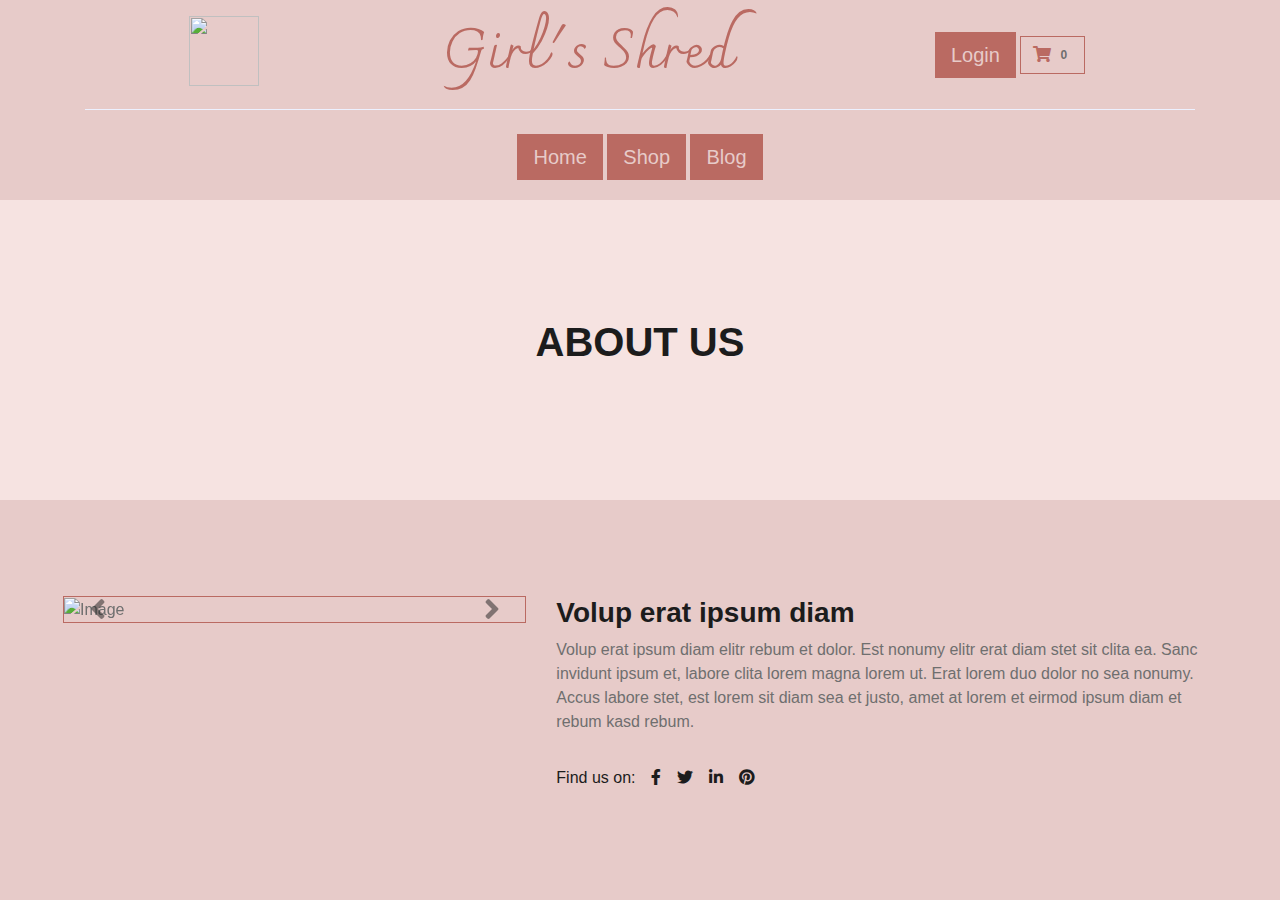
==== about.html @ 261fdadd "Add files via upload" ====
<!DOCTYPE html>
<html lang="en">
<head>
    <meta charset="UTF-8">
    <meta http-equiv="X-UA-Compatible" content="IE=edge">
    <meta name="viewport" content="width=device-width, initial-scale=1.0">
    <title>About Us</title>
    
    
   
    <!-- Bootstrap link -->
   <link href="https://cdn.jsdelivr.net/npm/bootstrap@5.3.0-alpha3/dist/css/bootstrap.min.css" rel="stylesheet" integrity="sha384-KK94CHFLLe+nY2dmCWGMq91rCGa5gtU4mk92HdvYe+M/SXH301p5ILy+dN9+nJOZ" crossorigin="anonymous">
   <script src="https://cdn.jsdelivr.net/npm/bootstrap@5.3.0-alpha3/dist/js/bootstrap.bundle.min.js" integrity="sha384-ENjdO4Dr2bkBIFxQpeoTz1HIcje39Wm4jDKdf19U8gI4ddQ3GYNS7NTKfAdVQSZe" crossorigin="anonymous"></script>
     <!-- Font Awesome -->
     <link href="https://cdnjs.cloudflare.com/ajax/libs/font-awesome/5.10.0/css/all.min.css" rel="stylesheet">
   
   <!-- Google fonts -->
    <link rel="preconnect" href="https://fonts.googleapis.com">
<link rel="preconnect" href="https://fonts.gstatic.com" crossorigin>
<link href="https://fonts.googleapis.com/css2?family=Charmonman&display=swap" rel="stylesheet">

<link rel="preconnect" href="https://fonts.googleapis.com">
<link rel="preconnect" href="https://fonts.gstatic.com" crossorigin>
<link href="https://fonts.googleapis.com/css2?family=Merienda:wght@300&display=swap" rel="stylesheet">

<!-- stylesheets -->
<link rel="stylesheet" href="/css/styles.css">
<link rel="stylesheet" href="/css/style.css">
  </head>
<body>
    <!-- heading -->
    <div class="container pg-color">
      <header class="d-flex flex-wrap align-items-center justify-content-center justify-content-md-between py-3 mb-4 border-bottom">
        <div class="col-md-auto col-lg-3 mb-2 mb-md-0 align-items-center text-center" >
          <a href="/" class="d-inline-flex link-body-emphasis text-decoration-none">
           
            <img src="./img/logo2.png" class="logo">
          </a>
        </div>   
        <h1 class="display-4  nav col-lg-5 col-md-auto mb-2 justify-content-center mb-md-0 navbar-heading">
          Girl's Shred
        </h1>    
        
        <div class="col-md-auto col-lg-4 text-center">
          <button type="button" class="btn btn-outline-primary me-2 navbar-button btn-lg display-4">Login</button>
          <a href="cart2.html" class="btn border">
              <i class="fas fa-shopping-cart text-primary"></i>
              <div class="cart-items-no badge" id="cart-items-no">0</div>
          </a>
        </div>
        
      </header>
  </div>
    <div class="col-md-12 col-lg-12 text-center nav-buttons container-fluid">
        <a href="index.html" ><button type="button" class="btn btn-outline-primary me-2 navbar-button btn-lg display-4">Home</button></a>
        <a href="shop2.html" ><button type="button" class="btn btn-outline-primary me-2 navbar-button btn-lg display-4">Shop</button></a>
        <a href="blog.html" ><button type="button" class="btn btn-outline-primary me-2 navbar-button btn-lg display-4">Blog</button></a>
      </div> 
      <!-- heading -end -->

      <!-- Page Header Start -->
    <div class="container-fluid bg-footer mb-5">
        <div class="d-flex flex-column align-items-center justify-content-center" style="min-height: 300px">
            <h1 class="font-weight-semi-bold text-uppercase mb-3">About Us</h1>
            
        </div>
    </div>
    <!-- Page Header End -->


    <!-- Shop Detail Start -->
    <div class="container-fluid py-5">
        <div class="row px-xl-5">
            <div class="col-lg-5 pb-5">
                <div id="product-carousel" class="carousel slide" data-ride="carousel">
                    <div class="carousel-inner border">
                        <div class="carousel-item active">
                            <img class="w-100 h-100" src="img/home.jpg" alt="Image">
                        </div>
                        
                    </div>
                    <a class="carousel-control-prev" href="#product-carousel" data-slide="prev">
                        <i class="fa fa-2x fa-angle-left text-dark"></i>
                    </a>
                    <a class="carousel-control-next" href="#product-carousel" data-slide="next">
                        <i class="fa fa-2x fa-angle-right text-dark"></i>
                    </a>
                </div>
            </div>

            <div class="col-lg-7 pb-5">
                <h3 class="font-weight-semi-bold">Volup erat ipsum diam </h3>
                
              
                <p class="mb-4">Volup erat ipsum diam elitr rebum et dolor. Est nonumy elitr erat diam stet sit clita ea. Sanc invidunt ipsum et, labore clita lorem magna lorem ut. Erat lorem duo dolor no sea nonumy. Accus labore stet, est lorem sit diam sea et justo, amet at lorem et eirmod ipsum diam et rebum kasd rebum.</p>
                
               
                
                <div class="d-flex pt-2">
                    <p class="text-dark font-weight-medium mb-0 mr-2">Find us on:</p>
                    <div class="d-inline-flex">
                        <a class="text-dark px-2" href="">
                            <i class="fab fa-facebook-f"></i>
                        </a>
                        <a class="text-dark px-2" href="">
                            <i class="fab fa-twitter"></i>
                        </a>
                        <a class="text-dark px-2" href="">
                            <i class="fab fa-linkedin-in"></i>
                        </a>
                        <a class="text-dark px-2" href="">
                            <i class="fab fa-pinterest"></i>
                        </a>
                    </div>
                </div>
            </div>
        </div>
            
      
    </div>
    <!-- Shop Detail End -->
    
</body>
</html>
---- css/styles.css ----
body{
    background-color:   #e7cbc9  !important;
}

.navbar-button{
    background-color:  #ba6a62 !important;
     border: none  !important;
     color: #e7cbc9  !important;
}
.cart-row{
   height: fit-content;
}

.navbar-heading{
    color:  #ba6a62 !important;
    font-family: 'Charmonman', cursive;
}

.cart-heading{
    padding-left: 2.5%;
    color: rgb(176, 214, 218);
}
.product-description{
    display: inline-block;
    text-align: left;
    padding-left: 20px;
    vertical-align: middle;
    color: rgb(216, 240, 242);

}
.cart-sub-heading-row{
    height: 60px;
    max-height: 80px;
  
    
}

.cart-subheadings{
    height: fit-content;
    color:rgb(216, 240, 242);
}

.cart-subheading-md{
    visibility: hidden;
}

.underline{
    color:rgb(216, 240, 242);
}
.cart-image{
    min-width: 250px;
    min-height: 250px;
}
.price{
   text-align: center;
  margin-top: 45%;
  display: inline-block;
  padding-left: 10px  ;
  color:rgb(216, 240, 242);
}

.currency{
    margin-top: 45%;
    display: inline-block;
    color:rgb(216, 240, 242);
}
.shopping-bag-container{
    width: 98%;
    margin-left: auto;
    margin-right: auto;
    height: fit-content;
    background-color: rgb(78, 92, 141)  !important;
   height: 100vh;

}

.subtotal-bar{
    background-color: rgb(19, 28, 75);
}

.subtotal-button-left{
    margin-left: 10%;
    background-color:  rgb(78, 92, 141)    !important;
    border: none !important;
}

.subtotal-button-right{
    margin-right: 10%;
    background-color:  rgb(78, 92, 141)     !important;
    border: none !important;
}

.subtotal{
    color: rgb(176, 214, 218);
}
.subtotal-value{
    padding-left: 15px;
    color:  rgb(176, 214, 218);
    padding-bottom: 8px;
}

.quantity-button{
    text-align: center;
    width: 35px;
    background-color:   rgb(26, 36, 93) !important;
     border: none !important;
     color:rgb(143, 194, 199) !important;
}

.quantity-item2{
    display: inline-block;
    text-align: center;
    padding-top: 45%;
    padding-left: 10%;
    padding-right: 10%;
    font-size: 20px;
    color:rgb(216, 240, 242);
}

.total-item1{
    text-align: center;
 margin-top: 45%;
  display: inline-block;
  padding-left: 10px;
  color:rgb(216, 240, 242);
}

.remove-button{
    background-color:  rgb(26, 36, 93) !important;
     border: none !important;
     color: rgb(143, 194, 199) !important;
}
.remove-button-div{
   padding-top: 45%;
   
}

.product-heading{
    visibility: hidden;
   
}

.hero-buttons{

}

@media  (max-width: 991.5px) {
.cart-subheadings{
    visibility: hidden;
}

.product-heading{
    visibility: visible;
    padding-top: 10%;
    color:rgb(216, 240, 242);
}

.cart-subheading-md{
    visibility: visible;
    color:rgb(216, 240, 242);
}

.price{
    text-align: center;
   margin-top: 5%;
   display: inline-block;
   padding-left: 10px  ;
 }

 .currency{
    margin-top: 5%;
    display: inline-block;
}

.quantity-item2{
    display: inline-block;
    text-align: center;
    padding-top: 5%;
    padding-left: 10%;
    padding-right: 10%;
    font-size: 20px;
}

.total-item1{
    text-align: center;
 margin-top: 5%;
  display: inline-block;
  padding-left: 10px;
}

.remove-button{
    padding-top: 5%;
 }

 .remove-button-div{
    padding-top: 5%;
    
 }

}

.logo{
    width: 70px;
    height: 70px;
}

.slider_text > span {
    /* text-transform: capitalize; */
    font-size:4vh;
    color:white;
    font-weight: 10;
    font-family: 'Merienda', cursive;
    display: block;
  }

   .slider_text h3 {
    
    color:  #ba6a62 !important;
    font-family: 'Charmonman', cursive;
    font-size: 8vh;
    
    
    line-height: 1.14;
    font-weight: 550;
  }

  .hero-text{
    padding-bottom: 10px;
    padding-top: 10px;
  }
  .slider_text{
    
        position: relative;
        top: 20px;
        bottom: 40px;
        left: 60px;
        width: 600px;
        text-align: left;
        z-index: 9999;
        
      
  }

.carousel-item {
    transition-duration: 1.5s !important;
    
  }

  .slider-inner {
    position: absolute;
    overflow: hidden;
    opacity: 1;
    visibility: visible;
    width: 100%;
    height: 100%;
    background-position: center center;
    background-repeat: no-repeat;
    background-size: cover;
   
  }

  .bg{
  
    opacity: 0.5;
  }
---- css/style.css ----
/******* Bootstrap Theming ********/
/*!
 * Bootstrap v4.5.3 (https://getbootstrap.com/)
 * Copyright 2011-2020 The Bootstrap Authors
 * Copyright 2011-2020 Twitter, Inc.
 * Licensed under MIT (https://github.com/twbs/bootstrap/blob/main/LICENSE)
 */
 
:root {
  --blue: #007bff;
  --indigo: #6610f2;
  --purple: #6f42c1;
  --pink: #e83e8c;
  --red: #dc3545;
  --orange: #fd7e14;
  --yellow: #ffc107;
  --green: #28a745;
  --teal: #20c997;
  --cyan: #17a2b8;
  --white: #fff;
  --gray: #6c757d;
  --gray-dark: #343a40;
  --primary:  #ba6a62;
  --primary:  #f6e3e1;
  --secondary: #EDF1FF;
  --success: #28a745;
  --info: #17a2b8;
  --warning: #ffc107;
  --danger: #dc3545;
  --light: #FFFFFF;
  --dark: #1C1C1C;
  --breakpoint-xs: 0;
  --breakpoint-sm: 576px;
  --breakpoint-md: 768px;
  --breakpoint-lg: 992px;
  --breakpoint-xl: 1200px;
  --font-family-sans-serif: "Poppins", sans-serif;
  --font-family-monospace: SFMono-Regular, Menlo, Monaco, Consolas, "Liberation Mono", "Courier New", monospace;
}

*,
*::before,
*::after {
  box-sizing: border-box;
}

html {
  font-family: sans-serif;
  line-height: 1.15;
  -webkit-text-size-adjust: 100%;
  -webkit-tap-highlight-color: rgba(0, 0, 0, 0);
}

article, aside, figcaption, figure, footer, header, hgroup, main, nav, section {
  display: block;
}

body {
  margin: 0;
  font-family: "Poppins", sans-serif;
  font-size: 1rem;
  font-weight: 400;
  line-height: 1.5;
  color: #6F6F6F;
  text-align: left;
  background-color: #fff;
}

[tabindex="-1"]:focus:not(:focus-visible) {
  outline: 0 !important;
}

hr {
  box-sizing: content-box;
  height: 0;
  overflow: visible;
}

h1, h2, h3, h4, h5, h6 {
  margin-top: 0;
  margin-bottom: 0.5rem;
}

p {
  margin-top: 0;
  margin-bottom: 1rem;
}

abbr[title],
abbr[data-original-title] {
  text-decoration: underline;
  text-decoration: underline dotted;
  cursor: help;
  border-bottom: 0;
  text-decoration-skip-ink: none;
}

address {
  margin-bottom: 1rem;
  font-style: normal;
  line-height: inherit;
}

ol,
ul,
dl {
  margin-top: 0;
  margin-bottom: 1rem;
}

ol ol,
ul ul,
ol ul,
ul ol {
  margin-bottom: 0;
}

dt {
  font-weight: 700;
}

dd {
  margin-bottom: .5rem;
  margin-left: 0;
}

blockquote {
  margin: 0 0 1rem;
}

b,
strong {
  font-weight: bolder;
}

small {
  font-size: 80%;
}

sub,
sup {
  position: relative;
  font-size: 75%;
  line-height: 0;
  vertical-align: baseline;
}

sub {
  bottom: -.25em;
}

sup {
  top: -.5em;
}

a {
  color:  #ba6a62;
  text-decoration: none;
  background-color: transparent;
}

a:hover {
  color: #ba6a62;
  text-decoration: underline;
}

a:not([href]):not([class]) {
  color: inherit;
  text-decoration: none;
}

a:not([href]):not([class]):hover {
  color: inherit;
  text-decoration: none;
}

pre,
code,
kbd,
samp {
  font-family: SFMono-Regular, Menlo, Monaco, Consolas, "Liberation Mono", "Courier New", monospace;
  font-size: 1em;
}

pre {
  margin-top: 0;
  margin-bottom: 1rem;
  overflow: auto;
  -ms-overflow-style: scrollbar;
}

figure {
  margin: 0 0 1rem;
}

img {
  vertical-align: middle;
  border-style: none;
}

svg {
  overflow: hidden;
  vertical-align: middle;
}

table {
  border-collapse: collapse;
}

caption {
  padding-top: 0.75rem;
  padding-bottom: 0.75rem;
  color: #6c757d;
  text-align: left;
  caption-side: bottom;
}

th {
  text-align: inherit;
  text-align: -webkit-match-parent;
}

label {
  display: inline-block;
  margin-bottom: 0.5rem;
}

button {
  border-radius: 0;
}

button:focus {
  outline: 1px dotted;
  outline: 5px auto -webkit-focus-ring-color;
}

input,
button,
select,
optgroup,
textarea {
  margin: 0;
  font-family: inherit;
  font-size: inherit;
  line-height: inherit;
}

button,
input {
  overflow: visible;
}

button,
select {
  text-transform: none;
}

[role="button"] {
  cursor: pointer;
}

select {
  word-wrap: normal;
}

button,
[type="button"],
[type="reset"],
[type="submit"] {
  -webkit-appearance: button;
}

button:not(:disabled),
[type="button"]:not(:disabled),
[type="reset"]:not(:disabled),
[type="submit"]:not(:disabled) {
  cursor: pointer;
}

button::-moz-focus-inner,
[type="button"]::-moz-focus-inner,
[type="reset"]::-moz-focus-inner,
[type="submit"]::-moz-focus-inner {
  padding: 0;
  border-style: none;
}

input[type="radio"],
input[type="checkbox"] {
  box-sizing: border-box;
  padding: 0;
}

textarea {
  overflow: auto;
  resize: vertical;
}

fieldset {
  min-width: 0;
  padding: 0;
  margin: 0;
  border: 0;
}

legend {
  display: block;
  width: 100%;
  max-width: 100%;
  padding: 0;
  margin-bottom: .5rem;
  font-size: 1.5rem;
  line-height: inherit;
  color: inherit;
  white-space: normal;
}

@media (max-width: 1200px) {
  legend {
    font-size: calc(1.275rem + 0.3vw) ;
  }
}

progress {
  vertical-align: baseline;
}

[type="number"]::-webkit-inner-spin-button,
[type="number"]::-webkit-outer-spin-button {
  height: auto;
}

[type="search"] {
  outline-offset: -2px;
  -webkit-appearance: none;
}

[type="search"]::-webkit-search-decoration {
  -webkit-appearance: none;
}

::-webkit-file-upload-button {
  font: inherit;
  -webkit-appearance: button;
}

output {
  display: inline-block;
}

summary {
  display: list-item;
  cursor: pointer;
}

template {
  display: none;
}

[hidden] {
  display: none !important;
}

h1, h2, h3, h4, h5, h6,
.h1, .h2, .h3, .h4, .h5, .h6 {
  margin-bottom: 0.5rem;
  font-weight: 500;
  line-height: 1.2;
  color: #1C1C1C;
}

h1, .h1 {
  font-size: 2.5rem;
}

@media (max-width: 1200px) {
  h1, .h1 {
    font-size: calc(1.375rem + 1.5vw) ;
  }
}

h2, .h2 {
  font-size: 2rem;
}

@media (max-width: 1200px) {
  h2, .h2 {
    font-size: calc(1.325rem + 0.9vw) ;
  }
}

h3, .h3 {
  font-size: 1.75rem;
}

@media (max-width: 1200px) {
  h3, .h3 {
    font-size: calc(1.3rem + 0.6vw) ;
  }
}

h4, .h4 {
  font-size: 1.5rem;
}

@media (max-width: 1200px) {
  h4, .h4 {
    font-size: calc(1.275rem + 0.3vw) ;
  }
}

h5, .h5 {
  font-size: 1.25rem;
}

h6, .h6 {
  font-size: 1rem;
}

.lead {
  font-size: 1.25rem;
  font-weight: 300;
}

.display-1 {
  font-size: 6rem;
  font-weight: 300;
  line-height: 1.2;
}

@media (max-width: 1200px) {
  .display-1 {
    font-size: calc(1.725rem + 5.7vw) ;
  }
}

.display-2 {
  font-size: 5.5rem;
  font-weight: 300;
  line-height: 1.2;
}

@media (max-width: 1200px) {
  .display-2 {
    font-size: calc(1.675rem + 5.1vw) ;
  }
}

.display-3 {
  font-size: 4.5rem;
  font-weight: 300;
  line-height: 1.2;
}

@media (max-width: 1200px) {
  .display-3 {
    font-size: calc(1.575rem + 3.9vw) ;
  }
}

.display-4 {
  font-size: 3.5rem;
  font-weight: 300;
  line-height: 1.2;
}

@media (max-width: 1200px) {
  .display-4 {
    font-size: calc(1.475rem + 2.7vw) ;
  }
}

hr {
  margin-top: 1rem;
  margin-bottom: 1rem;
  border: 0;
  border-top: 1px solid rgba(0, 0, 0, 0.1);
}

small,
.small {
  font-size: 80%;
  font-weight: 400;
}

mark,
.mark {
  padding: 0.2em;
  background-color: #fcf8e3;
}

.list-unstyled {
  padding-left: 0;
  list-style: none;
}

.list-inline {
  padding-left: 0;
  list-style: none;
}

.list-inline-item {
  display: inline-block;
}

.list-inline-item:not(:last-child) {
  margin-right: 0.5rem;
}

.initialism {
  font-size: 90%;
  text-transform: uppercase;
}

.blockquote {
  margin-bottom: 1rem;
  font-size: 1.25rem;
}

.blockquote-footer {
  display: block;
  font-size: 80%;
  color: #6c757d;
}

.blockquote-footer::before {
  content: "\2014\00A0";
}

.img-fluid {
  max-width: 100%;
  height: auto;
}

.img-thumbnail {
  padding: 0.25rem;
  background-color: #fff;
  border: 1px solid #dee2e6;
  max-width: 100%;
  height: auto;
}

.figure {
  display: inline-block;
}

.figure-img {
  margin-bottom: 0.5rem;
  line-height: 1;
}

.figure-caption {
  font-size: 90%;
  color: #6c757d;
}

code {
  font-size: 87.5%;
  color: #e83e8c;
  word-wrap: break-word;
}

a > code {
  color: inherit;
}

kbd {
  padding: 0.2rem 0.4rem;
  font-size: 87.5%;
  color: #fff;
  background-color: #212529;
}

kbd kbd {
  padding: 0;
  font-size: 100%;
  font-weight: 700;
}

pre {
  display: block;
  font-size: 87.5%;
  color: #212529;
}

pre code {
  font-size: inherit;
  color: inherit;
  word-break: normal;
}

.pre-scrollable {
  max-height: 340px;
  overflow-y: scroll;
}

.container,
.container-fluid,
.container-sm,
.container-md,
.container-lg,
.container-xl {
  width: 100%;
  padding-right: 15px;
  padding-left: 15px;
  margin-right: auto;
  margin-left: auto;
}

@media (min-width: 576px) {
  .container, .container-sm {
    max-width: 540px;
  }
}

@media (min-width: 768px) {
  .container, .container-sm, .container-md {
    max-width: 720px;
  }
}

@media (min-width: 992px) {
  .container, .container-sm, .container-md, .container-lg {
    max-width: 960px;
  }
}

@media (min-width: 1200px) {
  .container, .container-sm, .container-md, .container-lg, .container-xl {
    max-width: 1140px;
  }
}

.row {
  display: flex;
  flex-wrap: wrap;
  margin-right: -15px;
  margin-left: -15px;
}

.no-gutters {
  margin-right: 0;
  margin-left: 0;
}

.no-gutters > .col,
.no-gutters > [class*="col-"] {
  padding-right: 0;
  padding-left: 0;
}

.col-1, .col-2, .col-3, .col-4, .col-5, .col-6, .col-7, .col-8, .col-9, .col-10, .col-11, .col-12, .col,
.col-auto, .col-sm-1, .col-sm-2, .col-sm-3, .col-sm-4, .col-sm-5, .col-sm-6, .col-sm-7, .col-sm-8, .col-sm-9, .col-sm-10, .col-sm-11, .col-sm-12, .col-sm,
.col-sm-auto, .col-md-1, .col-md-2, .col-md-3, .col-md-4, .col-md-5, .col-md-6, .col-md-7, .col-md-8, .col-md-9, .col-md-10, .col-md-11, .col-md-12, .col-md,
.col-md-auto, .col-lg-1, .col-lg-2, .col-lg-3, .col-lg-4, .col-lg-5, .col-lg-6, .col-lg-7, .col-lg-8, .col-lg-9, .col-lg-10, .col-lg-11, .col-lg-12, .col-lg,
.col-lg-auto, .col-xl-1, .col-xl-2, .col-xl-3, .col-xl-4, .col-xl-5, .col-xl-6, .col-xl-7, .col-xl-8, .col-xl-9, .col-xl-10, .col-xl-11, .col-xl-12, .col-xl,
.col-xl-auto {
  position: relative;
  width: 100%;
  padding-right: 15px;
  padding-left: 15px;
}

.col {
  flex-basis: 0;
  flex-grow: 1;
  max-width: 100%;
}

.row-cols-1 > * {
  flex: 0 0 100%;
  max-width: 100%;
}

.row-cols-2 > * {
  flex: 0 0 50%;
  max-width: 50%;
}

.row-cols-3 > * {
  flex: 0 0 33.33333%;
  max-width: 33.33333%;
}

.row-cols-4 > * {
  flex: 0 0 25%;
  max-width: 25%;
}

.row-cols-5 > * {
  flex: 0 0 20%;
  max-width: 20%;
}

.row-cols-6 > * {
  flex: 0 0 16.66667%;
  max-width: 16.66667%;
}

.col-auto {
  flex: 0 0 auto;
  width: auto;
  max-width: 100%;
}

.col-1 {
  flex: 0 0 8.33333%;
  max-width: 8.33333%;
}

.col-2 {
  flex: 0 0 16.66667%;
  max-width: 16.66667%;
}

.col-3 {
  flex: 0 0 25%;
  max-width: 25%;
}

.col-4 {
  flex: 0 0 33.33333%;
  max-width: 33.33333%;
}

.col-5 {
  flex: 0 0 41.66667%;
  max-width: 41.66667%;
}

.col-6 {
  flex: 0 0 50%;
  max-width: 50%;
}

.col-7 {
  flex: 0 0 58.33333%;
  max-width: 58.33333%;
}

.col-8 {
  flex: 0 0 66.66667%;
  max-width: 66.66667%;
}

.col-9 {
  flex: 0 0 75%;
  max-width: 75%;
}

.col-10 {
  flex: 0 0 83.33333%;
  max-width: 83.33333%;
}

.col-11 {
  flex: 0 0 91.66667%;
  max-width: 91.66667%;
}

.col-12 {
  flex: 0 0 100%;
  max-width: 100%;
}

.order-first {
  order: -1;
}

.order-last {
  order: 13;
}

.order-0 {
  order: 0;
}

.order-1 {
  order: 1;
}

.order-2 {
  order: 2;
}

.order-3 {
  order: 3;
}

.order-4 {
  order: 4;
}

.order-5 {
  order: 5;
}

.order-6 {
  order: 6;
}

.order-7 {
  order: 7;
}

.order-8 {
  order: 8;
}

.order-9 {
  order: 9;
}

.order-10 {
  order: 10;
}

.order-11 {
  order: 11;
}

.order-12 {
  order: 12;
}

.offset-1 {
  margin-left: 8.33333%;
}

.offset-2 {
  margin-left: 16.66667%;
}

.offset-3 {
  margin-left: 25%;
}

.offset-4 {
  margin-left: 33.33333%;
}

.offset-5 {
  margin-left: 41.66667%;
}

.offset-6 {
  margin-left: 50%;
}

.offset-7 {
  margin-left: 58.33333%;
}

.offset-8 {
  margin-left: 66.66667%;
}

.offset-9 {
  margin-left: 75%;
}

.offset-10 {
  margin-left: 83.33333%;
}

.offset-11 {
  margin-left: 91.66667%;
}

@media (min-width: 576px) {
  .col-sm {
    flex-basis: 0;
    flex-grow: 1;
    max-width: 100%;
  }
  .row-cols-sm-1 > * {
    flex: 0 0 100%;
    max-width: 100%;
  }
  .row-cols-sm-2 > * {
    flex: 0 0 50%;
    max-width: 50%;
  }
  .row-cols-sm-3 > * {
    flex: 0 0 33.33333%;
    max-width: 33.33333%;
  }
  .row-cols-sm-4 > * {
    flex: 0 0 25%;
    max-width: 25%;
  }
  .row-cols-sm-5 > * {
    flex: 0 0 20%;
    max-width: 20%;
  }
  .row-cols-sm-6 > * {
    flex: 0 0 16.66667%;
    max-width: 16.66667%;
  }
  .col-sm-auto {
    flex: 0 0 auto;
    width: auto;
    max-width: 100%;
  }
  .col-sm-1 {
    flex: 0 0 8.33333%;
    max-width: 8.33333%;
  }
  .col-sm-2 {
    flex: 0 0 16.66667%;
    max-width: 16.66667%;
  }
  .col-sm-3 {
    flex: 0 0 25%;
    max-width: 25%;
  }
  .col-sm-4 {
    flex: 0 0 33.33333%;
    max-width: 33.33333%;
  }
  .col-sm-5 {
    flex: 0 0 41.66667%;
    max-width: 41.66667%;
  }
  .col-sm-6 {
    flex: 0 0 50%;
    max-width: 50%;
  }
  .col-sm-7 {
    flex: 0 0 58.33333%;
    max-width: 58.33333%;
  }
  .col-sm-8 {
    flex: 0 0 66.66667%;
    max-width: 66.66667%;
  }
  .col-sm-9 {
    flex: 0 0 75%;
    max-width: 75%;
  }
  .col-sm-10 {
    flex: 0 0 83.33333%;
    max-width: 83.33333%;
  }
  .col-sm-11 {
    flex: 0 0 91.66667%;
    max-width: 91.66667%;
  }
  .col-sm-12 {
    flex: 0 0 100%;
    max-width: 100%;
  }
  .order-sm-first {
    order: -1;
  }
  .order-sm-last {
    order: 13;
  }
  .order-sm-0 {
    order: 0;
  }
  .order-sm-1 {
    order: 1;
  }
  .order-sm-2 {
    order: 2;
  }
  .order-sm-3 {
    order: 3;
  }
  .order-sm-4 {
    order: 4;
  }
  .order-sm-5 {
    order: 5;
  }
  .order-sm-6 {
    order: 6;
  }
  .order-sm-7 {
    order: 7;
  }
  .order-sm-8 {
    order: 8;
  }
  .order-sm-9 {
    order: 9;
  }
  .order-sm-10 {
    order: 10;
  }
  .order-sm-11 {
    order: 11;
  }
  .order-sm-12 {
    order: 12;
  }
  .offset-sm-0 {
    margin-left: 0;
  }
  .offset-sm-1 {
    margin-left: 8.33333%;
  }
  .offset-sm-2 {
    margin-left: 16.66667%;
  }
  .offset-sm-3 {
    margin-left: 25%;
  }
  .offset-sm-4 {
    margin-left: 33.33333%;
  }
  .offset-sm-5 {
    margin-left: 41.66667%;
  }
  .offset-sm-6 {
    margin-left: 50%;
  }
  .offset-sm-7 {
    margin-left: 58.33333%;
  }
  .offset-sm-8 {
    margin-left: 66.66667%;
  }
  .offset-sm-9 {
    margin-left: 75%;
  }
  .offset-sm-10 {
    margin-left: 83.33333%;
  }
  .offset-sm-11 {
    margin-left: 91.66667%;
  }
}

@media (min-width: 768px) {
  .col-md {
    flex-basis: 0;
    flex-grow: 1;
    max-width: 100%;
  }
  .row-cols-md-1 > * {
    flex: 0 0 100%;
    max-width: 100%;
  }
  .row-cols-md-2 > * {
    flex: 0 0 50%;
    max-width: 50%;
  }
  .row-cols-md-3 > * {
    flex: 0 0 33.33333%;
    max-width: 33.33333%;
  }
  .row-cols-md-4 > * {
    flex: 0 0 25%;
    max-width: 25%;
  }
  .row-cols-md-5 > * {
    flex: 0 0 20%;
    max-width: 20%;
  }
  .row-cols-md-6 > * {
    flex: 0 0 16.66667%;
    max-width: 16.66667%;
  }
  .col-md-auto {
    flex: 0 0 auto;
    width: auto;
    max-width: 100%;
  }
  .col-md-1 {
    flex: 0 0 8.33333%;
    max-width: 8.33333%;
  }
  .col-md-2 {
    flex: 0 0 16.66667%;
    max-width: 16.66667%;
  }
  .col-md-3 {
    flex: 0 0 25%;
    max-width: 25%;
  }
  .col-md-4 {
    flex: 0 0 33.33333%;
    max-width: 33.33333%;
  }
  .col-md-5 {
    flex: 0 0 41.66667%;
    max-width: 41.66667%;
  }
  .col-md-6 {
    flex: 0 0 50%;
    max-width: 50%;
  }
  .col-md-7 {
    flex: 0 0 58.33333%;
    max-width: 58.33333%;
  }
  .col-md-8 {
    flex: 0 0 66.66667%;
    max-width: 66.66667%;
  }
  .col-md-9 {
    flex: 0 0 75%;
    max-width: 75%;
  }
  .col-md-10 {
    flex: 0 0 83.33333%;
    max-width: 83.33333%;
  }
  .col-md-11 {
    flex: 0 0 91.66667%;
    max-width: 91.66667%;
  }
  .col-md-12 {
    flex: 0 0 100%;
    max-width: 100%;
  }
  .order-md-first {
    order: -1;
  }
  .order-md-last {
    order: 13;
  }
  .order-md-0 {
    order: 0;
  }
  .order-md-1 {
    order: 1;
  }
  .order-md-2 {
    order: 2;
  }
  .order-md-3 {
    order: 3;
  }
  .order-md-4 {
    order: 4;
  }
  .order-md-5 {
    order: 5;
  }
  .order-md-6 {
    order: 6;
  }
  .order-md-7 {
    order: 7;
  }
  .order-md-8 {
    order: 8;
  }
  .order-md-9 {
    order: 9;
  }
  .order-md-10 {
    order: 10;
  }
  .order-md-11 {
    order: 11;
  }
  .order-md-12 {
    order: 12;
  }
  .offset-md-0 {
    margin-left: 0;
  }
  .offset-md-1 {
    margin-left: 8.33333%;
  }
  .offset-md-2 {
    margin-left: 16.66667%;
  }
  .offset-md-3 {
    margin-left: 25%;
  }
  .offset-md-4 {
    margin-left: 33.33333%;
  }
  .offset-md-5 {
    margin-left: 41.66667%;
  }
  .offset-md-6 {
    margin-left: 50%;
  }
  .offset-md-7 {
    margin-left: 58.33333%;
  }
  .offset-md-8 {
    margin-left: 66.66667%;
  }
  .offset-md-9 {
    margin-left: 75%;
  }
  .offset-md-10 {
    margin-left: 83.33333%;
  }
  .offset-md-11 {
    margin-left: 91.66667%;
  }
}

@media (min-width: 992px) {
  .col-lg {
    flex-basis: 0;
    flex-grow: 1;
    max-width: 100%;
  }
  .row-cols-lg-1 > * {
    flex: 0 0 100%;
    max-width: 100%;
  }
  .row-cols-lg-2 > * {
    flex: 0 0 50%;
    max-width: 50%;
  }
  .row-cols-lg-3 > * {
    flex: 0 0 33.33333%;
    max-width: 33.33333%;
  }
  .row-cols-lg-4 > * {
    flex: 0 0 25%;
    max-width: 25%;
  }
  .row-cols-lg-5 > * {
    flex: 0 0 20%;
    max-width: 20%;
  }
  .row-cols-lg-6 > * {
    flex: 0 0 16.66667%;
    max-width: 16.66667%;
  }
  .col-lg-auto {
    flex: 0 0 auto;
    width: auto;
    max-width: 100%;
  }
  .col-lg-1 {
    flex: 0 0 8.33333%;
    max-width: 8.33333%;
  }
  .col-lg-2 {
    flex: 0 0 16.66667%;
    max-width: 16.66667%;
  }
  .col-lg-3 {
    flex: 0 0 25%;
    max-width: 25%;
  }
  .col-lg-4 {
    flex: 0 0 33.33333%;
    max-width: 33.33333%;
  }
  .col-lg-5 {
    flex: 0 0 41.66667%;
    max-width: 41.66667%;
  }
  .col-lg-6 {
    flex: 0 0 50%;
    max-width: 50%;
  }
  .col-lg-7 {
    flex: 0 0 58.33333%;
    max-width: 58.33333%;
  }
  .col-lg-8 {
    flex: 0 0 66.66667%;
    max-width: 66.66667%;
  }
  .col-lg-9 {
    flex: 0 0 75%;
    max-width: 75%;
  }
  .col-lg-10 {
    flex: 0 0 83.33333%;
    max-width: 83.33333%;
  }
  .col-lg-11 {
    flex: 0 0 91.66667%;
    max-width: 91.66667%;
  }
  .col-lg-12 {
    flex: 0 0 100%;
    max-width: 100%;
  }
  .order-lg-first {
    order: -1;
  }
  .order-lg-last {
    order: 13;
  }
  .order-lg-0 {
    order: 0;
  }
  .order-lg-1 {
    order: 1;
  }
  .order-lg-2 {
    order: 2;
  }
  .order-lg-3 {
    order: 3;
  }
  .order-lg-4 {
    order: 4;
  }
  .order-lg-5 {
    order: 5;
  }
  .order-lg-6 {
    order: 6;
  }
  .order-lg-7 {
    order: 7;
  }
  .order-lg-8 {
    order: 8;
  }
  .order-lg-9 {
    order: 9;
  }
  .order-lg-10 {
    order: 10;
  }
  .order-lg-11 {
    order: 11;
  }
  .order-lg-12 {
    order: 12;
  }
  .offset-lg-0 {
    margin-left: 0;
  }
  .offset-lg-1 {
    margin-left: 8.33333%;
  }
  .offset-lg-2 {
    margin-left: 16.66667%;
  }
  .offset-lg-3 {
    margin-left: 25%;
  }
  .offset-lg-4 {
    margin-left: 33.33333%;
  }
  .offset-lg-5 {
    margin-left: 41.66667%;
  }
  .offset-lg-6 {
    margin-left: 50%;
  }
  .offset-lg-7 {
    margin-left: 58.33333%;
  }
  .offset-lg-8 {
    margin-left: 66.66667%;
  }
  .offset-lg-9 {
    margin-left: 75%;
  }
  .offset-lg-10 {
    margin-left: 83.33333%;
  }
  .offset-lg-11 {
    margin-left: 91.66667%;
  }
}

@media (min-width: 1200px) {
  .col-xl {
    flex-basis: 0;
    flex-grow: 1;
    max-width: 100%;
  }
  .row-cols-xl-1 > * {
    flex: 0 0 100%;
    max-width: 100%;
  }
  .row-cols-xl-2 > * {
    flex: 0 0 50%;
    max-width: 50%;
  }
  .row-cols-xl-3 > * {
    flex: 0 0 33.33333%;
    max-width: 33.33333%;
  }
  .row-cols-xl-4 > * {
    flex: 0 0 25%;
    max-width: 25%;
  }
  .row-cols-xl-5 > * {
    flex: 0 0 20%;
    max-width: 20%;
  }
  .row-cols-xl-6 > * {
    flex: 0 0 16.66667%;
    max-width: 16.66667%;
  }
  .col-xl-auto {
    flex: 0 0 auto;
    width: auto;
    max-width: 100%;
  }
  .col-xl-1 {
    flex: 0 0 8.33333%;
    max-width: 8.33333%;
  }
  .col-xl-2 {
    flex: 0 0 16.66667%;
    max-width: 16.66667%;
  }
  .col-xl-3 {
    flex: 0 0 25%;
    max-width: 25%;
  }
  .col-xl-4 {
    flex: 0 0 33.33333%;
    max-width: 33.33333%;
  }
  .col-xl-5 {
    flex: 0 0 41.66667%;
    max-width: 41.66667%;
  }
  .col-xl-6 {
    flex: 0 0 50%;
    max-width: 50%;
  }
  .col-xl-7 {
    flex: 0 0 58.33333%;
    max-width: 58.33333%;
  }
  .col-xl-8 {
    flex: 0 0 66.66667%;
    max-width: 66.66667%;
  }
  .col-xl-9 {
    flex: 0 0 75%;
    max-width: 75%;
  }
  .col-xl-10 {
    flex: 0 0 83.33333%;
    max-width: 83.33333%;
  }
  .col-xl-11 {
    flex: 0 0 91.66667%;
    max-width: 91.66667%;
  }
  .col-xl-12 {
    flex: 0 0 100%;
    max-width: 100%;
  }
  .order-xl-first {
    order: -1;
  }
  .order-xl-last {
    order: 13;
  }
  .order-xl-0 {
    order: 0;
  }
  .order-xl-1 {
    order: 1;
  }
  .order-xl-2 {
    order: 2;
  }
  .order-xl-3 {
    order: 3;
  }
  .order-xl-4 {
    order: 4;
  }
  .order-xl-5 {
    order: 5;
  }
  .order-xl-6 {
    order: 6;
  }
  .order-xl-7 {
    order: 7;
  }
  .order-xl-8 {
    order: 8;
  }
  .order-xl-9 {
    order: 9;
  }
  .order-xl-10 {
    order: 10;
  }
  .order-xl-11 {
    order: 11;
  }
  .order-xl-12 {
    order: 12;
  }
  .offset-xl-0 {
    margin-left: 0;
  }
  .offset-xl-1 {
    margin-left: 8.33333%;
  }
  .offset-xl-2 {
    margin-left: 16.66667%;
  }
  .offset-xl-3 {
    margin-left: 25%;
  }
  .offset-xl-4 {
    margin-left: 33.33333%;
  }
  .offset-xl-5 {
    margin-left: 41.66667%;
  }
  .offset-xl-6 {
    margin-left: 50%;
  }
  .offset-xl-7 {
    margin-left: 58.33333%;
  }
  .offset-xl-8 {
    margin-left: 66.66667%;
  }
  .offset-xl-9 {
    margin-left: 75%;
  }
  .offset-xl-10 {
    margin-left: 83.33333%;
  }
  .offset-xl-11 {
    margin-left: 91.66667%;
  }
}

.table {
  width: 100%;
  margin-bottom: 1rem;
  color: #6F6F6F;
}

.table th,
.table td {
  padding: 0.75rem;
  vertical-align: top;
  border-top: 1px solid #EDF1FF;
}

.table thead th {
  vertical-align: bottom;
  border-bottom: 2px solid #EDF1FF;
}

.table tbody + tbody {
  border-top: 2px solid #EDF1FF;
}

.table-sm th,
.table-sm td {
  padding: 0.3rem;
}

.table-bordered {
  border: 1px solid #EDF1FF;
}

.table-bordered th,
.table-bordered td {
  border: 1px solid #EDF1FF;
}

.table-bordered thead th,
.table-bordered thead td {
  border-bottom-width: 2px;
}

.table-borderless th,
.table-borderless td,
.table-borderless thead th,
.table-borderless tbody + tbody {
  border: 0;
}

.table-striped tbody tr:nth-of-type(odd) {
  background-color: rgba(0, 0, 0, 0.05);
}

.table-hover tbody tr:hover {
  color: #6F6F6F;
  background-color: rgba(0, 0, 0, 0.075);
}

.table-primary,
.table-primary > th,
.table-primary > td {
  background-color: #f2e3e2;
}

.table-primary th,
.table-primary td,
.table-primary thead th,
.table-primary tbody + tbody {
  border-color: #e7ccc9;
}

.table-hover .table-primary:hover {
  background-color: #ead2d0;
}

.table-hover .table-primary:hover > td,
.table-hover .table-primary:hover > th {
  background-color: #ead2d0;
}

.table-secondary,
.table-secondary > th,
.table-secondary > td {
  background-color: #fafbff;
}

.table-secondary th,
.table-secondary td,
.table-secondary thead th,
.table-secondary tbody + tbody {
  border-color: #f6f8ff;
}

.table-hover .table-secondary:hover {
  background-color: #e1e7ff;
}

.table-hover .table-secondary:hover > td,
.table-hover .table-secondary:hover > th {
  background-color: #e1e7ff;
}

.table-success,
.table-success > th,
.table-success > td {
  background-color: #c3e6cb;
}

.table-success th,
.table-success td,
.table-success thead th,
.table-success tbody + tbody {
  border-color: #8fd19e;
}

.table-hover .table-success:hover {
  background-color: #b1dfbb;
}

.table-hover .table-success:hover > td,
.table-hover .table-success:hover > th {
  background-color: #b1dfbb;
}

.table-info,
.table-info > th,
.table-info > td {
  background-color: #bee5eb;
}

.table-info th,
.table-info td,
.table-info thead th,
.table-info tbody + tbody {
  border-color: #86cfda;
}

.table-hover .table-info:hover {
  background-color: #abdde5;
}

.table-hover .table-info:hover > td,
.table-hover .table-info:hover > th {
  background-color: #abdde5;
}

.table-warning,
.table-warning > th,
.table-warning > td {
  background-color: #ffeeba;
}

.table-warning th,
.table-warning td,
.table-warning thead th,
.table-warning tbody + tbody {
  border-color: #ffdf7e;
}

.table-hover .table-warning:hover {
  background-color: #ffe8a1;
}

.table-hover .table-warning:hover > td,
.table-hover .table-warning:hover > th {
  background-color: #ffe8a1;
}

.table-danger,
.table-danger > th,
.table-danger > td {
  background-color: #f5c6cb;
}

.table-danger th,
.table-danger td,
.table-danger thead th,
.table-danger tbody + tbody {
  border-color: #ed969e;
}

.table-hover .table-danger:hover {
  background-color: #f1b0b7;
}

.table-hover .table-danger:hover > td,
.table-hover .table-danger:hover > th {
  background-color: #f1b0b7;
}

.table-light,
.table-light > th,
.table-light > td {
  background-color: white;
}

.table-light th,
.table-light td,
.table-light thead th,
.table-light tbody + tbody {
  border-color: white;
}

.table-hover .table-light:hover {
  background-color: #f2f2f2;
}

.table-hover .table-light:hover > td,
.table-hover .table-light:hover > th {
  background-color: #f2f2f2;
}

.table-dark,
.table-dark > th,
.table-dark > td {
  background-color: #bfbfbf;
}

.table-dark th,
.table-dark td,
.table-dark thead th,
.table-dark tbody + tbody {
  border-color: #898989;
}

.table-hover .table-dark:hover {
  background-color: #b2b2b2;
}

.table-hover .table-dark:hover > td,
.table-hover .table-dark:hover > th {
  background-color: #b2b2b2;
}

.table-active,
.table-active > th,
.table-active > td {
  background-color: rgba(0, 0, 0, 0.075);
}

.table-hover .table-active:hover {
  background-color: rgba(0, 0, 0, 0.075);
}

.table-hover .table-active:hover > td,
.table-hover .table-active:hover > th {
  background-color: rgba(0, 0, 0, 0.075);
}

.table .thead-dark th {
  color: #fff;
  background-color: #343a40;
  border-color: #454d55;
}

.table .thead-light th {
  color: #495057;
  background-color: #e9ecef;
  border-color: #EDF1FF;
}

.table-dark {
  color: #fff;
  background-color: #343a40;
}

.table-dark th,
.table-dark td,
.table-dark thead th {
  border-color: #454d55;
}

.table-dark.table-bordered {
  border: 0;
}

.table-dark.table-striped tbody tr:nth-of-type(odd) {
  background-color: rgba(255, 255, 255, 0.05);
}

.table-dark.table-hover tbody tr:hover {
  color: #fff;
  background-color: rgba(255, 255, 255, 0.075);
}

@media (max-width: 575.98px) {
  .table-responsive-sm {
    display: block;
    width: 100%;
    overflow-x: auto;
    -webkit-overflow-scrolling: touch;
  }
  .table-responsive-sm > .table-bordered {
    border: 0;
  }
}

@media (max-width: 767.98px) {
  .table-responsive-md {
    display: block;
    width: 100%;
    overflow-x: auto;
    -webkit-overflow-scrolling: touch;
  }
  .table-responsive-md > .table-bordered {
    border: 0;
  }
}

@media (max-width: 991.98px) {
  .table-responsive-lg {
    display: block;
    width: 100%;
    overflow-x: auto;
    -webkit-overflow-scrolling: touch;
  }
  .table-responsive-lg > .table-bordered {
    border: 0;
  }
}

@media (max-width: 1199.98px) {
  .table-responsive-xl {
    display: block;
    width: 100%;
    overflow-x: auto;
    -webkit-overflow-scrolling: touch;
  }
  .table-responsive-xl > .table-bordered {
    border: 0;
  }
}

.table-responsive {
  display: block;
  width: 100%;
  overflow-x: auto;
  -webkit-overflow-scrolling: touch;
}

.table-responsive > .table-bordered {
  border: 0;
}

.form-control {
  display: block;
  width: 100%;
  height: calc(1.5em + 0.75rem + 2px);
  padding: 0.375rem 0.75rem;
  font-size: 1rem;
  font-weight: 400;
  line-height: 1.5;
  color: #495057;
  background-color: #fff;
  background-clip: padding-box;
  border: 1px solid #EDF1FF;
  border-radius: 0;
  transition: border-color 0.15s ease-in-out, box-shadow 0.15s ease-in-out;
}

@media (prefers-reduced-motion: reduce) {
  .form-control {
    transition: none;
  }
}

.form-control::-ms-expand {
  background-color: transparent;
  border: 0;
}

.form-control:-moz-focusring {
  color: transparent;
  text-shadow: 0 0 0 #495057;
}

.form-control:focus {
  color: #495057;
  background-color: #fff;
  border-color: #f8f0ef;
  outline: 0;
  box-shadow: none;
}

.form-control::placeholder {
  color: #999999;
  opacity: 1;
}

.form-control:disabled, .form-control[readonly] {
  background-color: #e9ecef;
  opacity: 1;
}

input[type="date"].form-control,
input[type="time"].form-control,
input[type="datetime-local"].form-control,
input[type="month"].form-control {
  appearance: none;
}

select.form-control:focus::-ms-value {
  color: #495057;
  background-color: #fff;
}

.form-control-file,
.form-control-range {
  display: block;
  width: 100%;
}

.col-form-label {
  padding-top: calc(0.375rem + 1px);
  padding-bottom: calc(0.375rem + 1px);
  margin-bottom: 0;
  font-size: inherit;
  line-height: 1.5;
}

.col-form-label-lg {
  padding-top: calc(0.5rem + 1px);
  padding-bottom: calc(0.5rem + 1px);
  font-size: 1.25rem;
  line-height: 1.5;
}

.col-form-label-sm {
  padding-top: calc(0.25rem + 1px);
  padding-bottom: calc(0.25rem + 1px);
  font-size: 0.875rem;
  line-height: 1.5;
}

.form-control-plaintext {
  display: block;
  width: 100%;
  padding: 0.375rem 0;
  margin-bottom: 0;
  font-size: 1rem;
  line-height: 1.5;
  color: #6F6F6F;
  background-color: transparent;
  border: solid transparent;
  border-width: 1px 0;
}

.form-control-plaintext.form-control-sm, .form-control-plaintext.form-control-lg {
  padding-right: 0;
  padding-left: 0;
}

.form-control-sm {
  height: calc(1.5em + 0.5rem + 2px);
  padding: 0.25rem 0.5rem;
  font-size: 0.875rem;
  line-height: 1.5;
}

.form-control-lg {
  height: calc(1.5em + 1rem + 2px);
  padding: 0.5rem 1rem;
  font-size: 1.25rem;
  line-height: 1.5;
}

select.form-control[size], select.form-control[multiple] {
  height: auto;
}

textarea.form-control {
  height: auto;
}

.form-group {
  margin-bottom: 1rem;
}

.form-text {
  display: block;
  margin-top: 0.25rem;
}

.form-row {
  display: flex;
  flex-wrap: wrap;
  margin-right: -5px;
  margin-left: -5px;
}

.form-row > .col,
.form-row > [class*="col-"] {
  padding-right: 5px;
  padding-left: 5px;
}

.form-check {
  position: relative;
  display: block;
  padding-left: 1.25rem;
}

.form-check-input {
  position: absolute;
  margin-top: 0.3rem;
  margin-left: -1.25rem;
}

.form-check-input[disabled] ~ .form-check-label,
.form-check-input:disabled ~ .form-check-label {
  color: #6c757d;
}

.form-check-label {
  margin-bottom: 0;
}

.form-check-inline {
  display: inline-flex;
  align-items: center;
  padding-left: 0;
  margin-right: 0.75rem;
}

.form-check-inline .form-check-input {
  position: static;
  margin-top: 0;
  margin-right: 0.3125rem;
  margin-left: 0;
}

.valid-feedback {
  display: none;
  width: 100%;
  margin-top: 0.25rem;
  font-size: 80%;
  color: #28a745;
}

.valid-tooltip {
  position: absolute;
  top: 100%;
  left: 0;
  z-index: 5;
  display: none;
  max-width: 100%;
  padding: 0.25rem 0.5rem;
  margin-top: .1rem;
  font-size: 0.875rem;
  line-height: 1.5;
  color: #fff;
  background-color: rgba(40, 167, 69, 0.9);
}

.was-validated :valid ~ .valid-feedback,
.was-validated :valid ~ .valid-tooltip,
.is-valid ~ .valid-feedback,
.is-valid ~ .valid-tooltip {
  display: block;
}

.was-validated .form-control:valid, .form-control.is-valid {
  border-color: #28a745;
  padding-right: calc(1.5em + 0.75rem);
  background-image: url("data:image/svg+xml,%3csvg xmlns='http://www.w3.org/2000/svg' width='8' height='8' viewBox='0 0 8 8'%3e%3cpath fill='%2328a745' d='M2.3 6.73L.6 4.53c-.4-1.04.46-1.4 1.1-.8l1.1 1.4 3.4-3.8c.6-.63 1.6-.27 1.2.7l-4 4.6c-.43.5-.8.4-1.1.1z'/%3e%3c/svg%3e");
  background-repeat: no-repeat;
  background-position: right calc(0.375em + 0.1875rem) center;
  background-size: calc(0.75em + 0.375rem) calc(0.75em + 0.375rem);
}

.was-validated .form-control:valid:focus, .form-control.is-valid:focus {
  border-color: #28a745;
  box-shadow: 0 0 0 0.2rem rgba(40, 167, 69, 0.25);
}

.was-validated textarea.form-control:valid, textarea.form-control.is-valid {
  padding-right: calc(1.5em + 0.75rem);
  background-position: top calc(0.375em + 0.1875rem) right calc(0.375em + 0.1875rem);
}

.was-validated .custom-select:valid, .custom-select.is-valid {
  border-color: #28a745;
  padding-right: calc(0.75em + 2.3125rem);
  background: url("data:image/svg+xml,%3csvg xmlns='http://www.w3.org/2000/svg' width='4' height='5' viewBox='0 0 4 5'%3e%3cpath fill='%23343a40' d='M2 0L0 2h4zm0 5L0 3h4z'/%3e%3c/svg%3e") no-repeat right 0.75rem center/8px 10px, url("data:image/svg+xml,%3csvg xmlns='http://www.w3.org/2000/svg' width='8' height='8' viewBox='0 0 8 8'%3e%3cpath fill='%2328a745' d='M2.3 6.73L.6 4.53c-.4-1.04.46-1.4 1.1-.8l1.1 1.4 3.4-3.8c.6-.63 1.6-.27 1.2.7l-4 4.6c-.43.5-.8.4-1.1.1z'/%3e%3c/svg%3e") #fff no-repeat center right 1.75rem/calc(0.75em + 0.375rem) calc(0.75em + 0.375rem);
}

.was-validated .custom-select:valid:focus, .custom-select.is-valid:focus {
  border-color: #28a745;
  box-shadow: 0 0 0 0.2rem rgba(40, 167, 69, 0.25);
}

.was-validated .form-check-input:valid ~ .form-check-label, .form-check-input.is-valid ~ .form-check-label {
  color: #28a745;
}

.was-validated .form-check-input:valid ~ .valid-feedback,
.was-validated .form-check-input:valid ~ .valid-tooltip, .form-check-input.is-valid ~ .valid-feedback,
.form-check-input.is-valid ~ .valid-tooltip {
  display: block;
}

.was-validated .custom-control-input:valid ~ .custom-control-label, .custom-control-input.is-valid ~ .custom-control-label {
  color: #28a745;
}

.was-validated .custom-control-input:valid ~ .custom-control-label::before, .custom-control-input.is-valid ~ .custom-control-label::before {
  border-color: #28a745;
}

.was-validated .custom-control-input:valid:checked ~ .custom-control-label::before, .custom-control-input.is-valid:checked ~ .custom-control-label::before {
  border-color: #34ce57;
  background-color: #34ce57;
}

.was-validated .custom-control-input:valid:focus ~ .custom-control-label::before, .custom-control-input.is-valid:focus ~ .custom-control-label::before {
  box-shadow: 0 0 0 0.2rem rgba(40, 167, 69, 0.25);
}

.was-validated .custom-control-input:valid:focus:not(:checked) ~ .custom-control-label::before, .custom-control-input.is-valid:focus:not(:checked) ~ .custom-control-label::before {
  border-color: #28a745;
}

.was-validated .custom-file-input:valid ~ .custom-file-label, .custom-file-input.is-valid ~ .custom-file-label {
  border-color: #28a745;
}

.was-validated .custom-file-input:valid:focus ~ .custom-file-label, .custom-file-input.is-valid:focus ~ .custom-file-label {
  border-color: #28a745;
  box-shadow: 0 0 0 0.2rem rgba(40, 167, 69, 0.25);
}

.invalid-feedback {
  display: none;
  width: 100%;
  margin-top: 0.25rem;
  font-size: 80%;
  color: #dc3545;
}

.invalid-tooltip {
  position: absolute;
  top: 100%;
  left: 0;
  z-index: 5;
  display: none;
  max-width: 100%;
  padding: 0.25rem 0.5rem;
  margin-top: .1rem;
  font-size: 0.875rem;
  line-height: 1.5;
  color: #fff;
  background-color: rgba(220, 53, 69, 0.9);
}

.was-validated :invalid ~ .invalid-feedback,
.was-validated :invalid ~ .invalid-tooltip,
.is-invalid ~ .invalid-feedback,
.is-invalid ~ .invalid-tooltip {
  display: block;
}

.was-validated .form-control:invalid, .form-control.is-invalid {
  border-color: #dc3545;
  padding-right: calc(1.5em + 0.75rem);
  background-image: url("data:image/svg+xml,%3csvg xmlns='http://www.w3.org/2000/svg' width='12' height='12' fill='none' stroke='%23dc3545' viewBox='0 0 12 12'%3e%3ccircle cx='6' cy='6' r='4.5'/%3e%3cpath stroke-linejoin='round' d='M5.8 3.6h.4L6 6.5z'/%3e%3ccircle cx='6' cy='8.2' r='.6' fill='%23dc3545' stroke='none'/%3e%3c/svg%3e");
  background-repeat: no-repeat;
  background-position: right calc(0.375em + 0.1875rem) center;
  background-size: calc(0.75em + 0.375rem) calc(0.75em + 0.375rem);
}

.was-validated .form-control:invalid:focus, .form-control.is-invalid:focus {
  border-color: #dc3545;
  box-shadow: 0 0 0 0.2rem rgba(220, 53, 69, 0.25);
}

.was-validated textarea.form-control:invalid, textarea.form-control.is-invalid {
  padding-right: calc(1.5em + 0.75rem);
  background-position: top calc(0.375em + 0.1875rem) right calc(0.375em + 0.1875rem);
}

.was-validated .custom-select:invalid, .custom-select.is-invalid {
  border-color: #dc3545;
  padding-right: calc(0.75em + 2.3125rem);
  background: url("data:image/svg+xml,%3csvg xmlns='http://www.w3.org/2000/svg' width='4' height='5' viewBox='0 0 4 5'%3e%3cpath fill='%23343a40' d='M2 0L0 2h4zm0 5L0 3h4z'/%3e%3c/svg%3e") no-repeat right 0.75rem center/8px 10px, url("data:image/svg+xml,%3csvg xmlns='http://www.w3.org/2000/svg' width='12' height='12' fill='none' stroke='%23dc3545' viewBox='0 0 12 12'%3e%3ccircle cx='6' cy='6' r='4.5'/%3e%3cpath stroke-linejoin='round' d='M5.8 3.6h.4L6 6.5z'/%3e%3ccircle cx='6' cy='8.2' r='.6' fill='%23dc3545' stroke='none'/%3e%3c/svg%3e") #fff no-repeat center right 1.75rem/calc(0.75em + 0.375rem) calc(0.75em + 0.375rem);
}

.was-validated .custom-select:invalid:focus, .custom-select.is-invalid:focus {
  border-color: #dc3545;
  box-shadow: 0 0 0 0.2rem rgba(220, 53, 69, 0.25);
}

.was-validated .form-check-input:invalid ~ .form-check-label, .form-check-input.is-invalid ~ .form-check-label {
  color: #dc3545;
}

.was-validated .form-check-input:invalid ~ .invalid-feedback,
.was-validated .form-check-input:invalid ~ .invalid-tooltip, .form-check-input.is-invalid ~ .invalid-feedback,
.form-check-input.is-invalid ~ .invalid-tooltip {
  display: block;
}

.was-validated .custom-control-input:invalid ~ .custom-control-label, .custom-control-input.is-invalid ~ .custom-control-label {
  color: #dc3545;
}

.was-validated .custom-control-input:invalid ~ .custom-control-label::before, .custom-control-input.is-invalid ~ .custom-control-label::before {
  border-color: #dc3545;
}

.was-validated .custom-control-input:invalid:checked ~ .custom-control-label::before, .custom-control-input.is-invalid:checked ~ .custom-control-label::before {
  border-color: #e4606d;
  background-color: #e4606d;
}

.was-validated .custom-control-input:invalid:focus ~ .custom-control-label::before, .custom-control-input.is-invalid:focus ~ .custom-control-label::before {
  box-shadow: 0 0 0 0.2rem rgba(220, 53, 69, 0.25);
}

.was-validated .custom-control-input:invalid:focus:not(:checked) ~ .custom-control-label::before, .custom-control-input.is-invalid:focus:not(:checked) ~ .custom-control-label::before {
  border-color: #dc3545;
}

.was-validated .custom-file-input:invalid ~ .custom-file-label, .custom-file-input.is-invalid ~ .custom-file-label {
  border-color: #dc3545;
}

.was-validated .custom-file-input:invalid:focus ~ .custom-file-label, .custom-file-input.is-invalid:focus ~ .custom-file-label {
  border-color: #dc3545;
  box-shadow: 0 0 0 0.2rem rgba(220, 53, 69, 0.25);
}

.form-inline {
  display: flex;
  flex-flow: row wrap;
  align-items: center;
}

.form-inline .form-check {
  width: 100%;
}

@media (min-width: 576px) {
  .form-inline label {
    display: flex;
    align-items: center;
    justify-content: center;
    margin-bottom: 0;
  }
  .form-inline .form-group {
    display: flex;
    flex: 0 0 auto;
    flex-flow: row wrap;
    align-items: center;
    margin-bottom: 0;
  }
  .form-inline .form-control {
    display: inline-block;
    width: auto;
    vertical-align: middle;
  }
  .form-inline .form-control-plaintext {
    display: inline-block;
  }
  .form-inline .input-group,
  .form-inline .custom-select {
    width: auto;
  }
  .form-inline .form-check {
    display: flex;
    align-items: center;
    justify-content: center;
    width: auto;
    padding-left: 0;
  }
  .form-inline .form-check-input {
    position: relative;
    flex-shrink: 0;
    margin-top: 0;
    margin-right: 0.25rem;
    margin-left: 0;
  }
  .form-inline .custom-control {
    align-items: center;
    justify-content: center;
  }
  .form-inline .custom-control-label {
    margin-bottom: 0;
  }
}

.btn {
  display: inline-block;
  font-weight: 400;
  color: #6F6F6F;
  text-align: center;
  vertical-align: middle;
  user-select: none;
  background-color: transparent;
  border: 1px solid transparent;
  padding: 0.375rem 0.75rem;
  font-size: 1rem;
  line-height: 1.5;
  border-radius: 0;
  transition: color 0.15s ease-in-out, background-color 0.15s ease-in-out, border-color 0.15s ease-in-out, box-shadow 0.15s ease-in-out;
}

@media (prefers-reduced-motion: reduce) {
  .btn {
    transition: none;
  }
}

.btn:hover {
  color: #6F6F6F;
  text-decoration: none;
}

.btn:focus, .btn.focus {
  outline: 0;
  box-shadow: none;
}

.btn.disabled, .btn:disabled {
  opacity: 0.65;
}

.btn:not(:disabled):not(.disabled) {
  cursor: pointer;
}

a.btn.disabled,
fieldset:disabled a.btn {
  pointer-events: none;
}

.btn-primary {
  color: #212529;
  background-color:  #ba6a62;
  border-color:  #ba6a62;
}

.btn-primary:hover {
  color: #fff;
  background-color: #c5837c;
  border-color: #c17a74;
}

.btn-primary:focus, .btn-primary.focus {
  color: #fff;
  background-color: #c5837c;
  border-color: #c17a74;
  box-shadow: 0 0 0 0.2rem rgba(183, 138, 135, 0.5);
}

.btn-primary.disabled, .btn-primary:disabled {
  color: #212529;
  background-color:  #ba6a62;
  border-color:  #ba6a62;
}

.btn-primary:not(:disabled):not(.disabled):active, .btn-primary:not(:disabled):not(.disabled).active,
.show > .btn-primary.dropdown-toggle {
  color: #fff;
  background-color: #c17a74;
  border-color: #bd726b;
}

.btn-primary:not(:disabled):not(.disabled):active:focus, .btn-primary:not(:disabled):not(.disabled).active:focus,
.show > .btn-primary.dropdown-toggle:focus {
  box-shadow: 0 0 0 0.2rem rgba(183, 138, 135, 0.5);
}

.btn-secondary {
  color: #212529;
  background-color: #EDF1FF;
  border-color: #EDF1FF;
}

.btn-secondary:hover {
  color: #212529;
  background-color: #c7d3ff;
  border-color: #bac9ff;
}

.btn-secondary:focus, .btn-secondary.focus {
  color: #212529;
  background-color: #c7d3ff;
  border-color: #bac9ff;
  box-shadow: 0 0 0 0.2rem rgba(206, 210, 223, 0.5);
}

.btn-secondary.disabled, .btn-secondary:disabled {
  color: #212529;
  background-color: #EDF1FF;
  border-color: #EDF1FF;
}

.btn-secondary:not(:disabled):not(.disabled):active, .btn-secondary:not(:disabled):not(.disabled).active,
.show > .btn-secondary.dropdown-toggle {
  color: #212529;
  background-color: #bac9ff;
  border-color: #adbfff;
}

.btn-secondary:not(:disabled):not(.disabled):active:focus, .btn-secondary:not(:disabled):not(.disabled).active:focus,
.show > .btn-secondary.dropdown-toggle:focus {
  box-shadow: 0 0 0 0.2rem rgba(206, 210, 223, 0.5);
}

.btn-success {
  color: #fff;
  background-color: #28a745;
  border-color: #28a745;
}

.btn-success:hover {
  color: #fff;
  background-color: #218838;
  border-color: #1e7e34;
}

.btn-success:focus, .btn-success.focus {
  color: #fff;
  background-color: #218838;
  border-color: #1e7e34;
  box-shadow: 0 0 0 0.2rem rgba(72, 180, 97, 0.5);
}

.btn-success.disabled, .btn-success:disabled {
  color: #fff;
  background-color: #28a745;
  border-color: #28a745;
}

.btn-success:not(:disabled):not(.disabled):active, .btn-success:not(:disabled):not(.disabled).active,
.show > .btn-success.dropdown-toggle {
  color: #fff;
  background-color: #1e7e34;
  border-color: #1c7430;
}

.btn-success:not(:disabled):not(.disabled):active:focus, .btn-success:not(:disabled):not(.disabled).active:focus,
.show > .btn-success.dropdown-toggle:focus {
  box-shadow: 0 0 0 0.2rem rgba(72, 180, 97, 0.5);
}

.btn-info {
  color: #fff;
  background-color: #17a2b8;
  border-color: #17a2b8;
}

.btn-info:hover {
  color: #fff;
  background-color: #138496;
  border-color: #117a8b;
}

.btn-info:focus, .btn-info.focus {
  color: #fff;
  background-color: #138496;
  border-color: #117a8b;
  box-shadow: 0 0 0 0.2rem rgba(58, 176, 195, 0.5);
}

.btn-info.disabled, .btn-info:disabled {
  color: #fff;
  background-color: #17a2b8;
  border-color: #17a2b8;
}

.btn-info:not(:disabled):not(.disabled):active, .btn-info:not(:disabled):not(.disabled).active,
.show > .btn-info.dropdown-toggle {
  color: #fff;
  background-color: #117a8b;
  border-color: #10707f;
}

.btn-info:not(:disabled):not(.disabled):active:focus, .btn-info:not(:disabled):not(.disabled).active:focus,
.show > .btn-info.dropdown-toggle:focus {
  box-shadow: 0 0 0 0.2rem rgba(58, 176, 195, 0.5);
}

.btn-warning {
  color: #212529;
  background-color: #ffc107;
  border-color: #ffc107;
}

.btn-warning:hover {
  color: #212529;
  background-color: #e0a800;
  border-color: #d39e00;
}

.btn-warning:focus, .btn-warning.focus {
  color: #212529;
  background-color: #e0a800;
  border-color: #d39e00;
  box-shadow: 0 0 0 0.2rem rgba(222, 170, 12, 0.5);
}

.btn-warning.disabled, .btn-warning:disabled {
  color: #212529;
  background-color: #ffc107;
  border-color: #ffc107;
}

.btn-warning:not(:disabled):not(.disabled):active, .btn-warning:not(:disabled):not(.disabled).active,
.show > .btn-warning.dropdown-toggle {
  color: #212529;
  background-color: #d39e00;
  border-color: #c69500;
}

.btn-warning:not(:disabled):not(.disabled):active:focus, .btn-warning:not(:disabled):not(.disabled).active:focus,
.show > .btn-warning.dropdown-toggle:focus {
  box-shadow: 0 0 0 0.2rem rgba(222, 170, 12, 0.5);
}

.btn-danger {
  color: #fff;
  background-color: #dc3545;
  border-color: #dc3545;
}

.btn-danger:hover {
  color: #fff;
  background-color: #c82333;
  border-color: #bd2130;
}

.btn-danger:focus, .btn-danger.focus {
  color: #fff;
  background-color: #c82333;
  border-color: #bd2130;
  box-shadow: 0 0 0 0.2rem rgba(225, 83, 97, 0.5);
}

.btn-danger.disabled, .btn-danger:disabled {
  color: #fff;
  background-color: #dc3545;
  border-color: #dc3545;
}

.btn-danger:not(:disabled):not(.disabled):active, .btn-danger:not(:disabled):not(.disabled).active,
.show > .btn-danger.dropdown-toggle {
  color: #fff;
  background-color: #bd2130;
  border-color: #b21f2d;
}

.btn-danger:not(:disabled):not(.disabled):active:focus, .btn-danger:not(:disabled):not(.disabled).active:focus,
.show > .btn-danger.dropdown-toggle:focus {
  box-shadow: 0 0 0 0.2rem rgba(225, 83, 97, 0.5);
}

.btn-light {
  color: #212529;
  background-color: #FFFFFF;
  border-color: #FFFFFF;
}

.btn-light:hover {
  color: #212529;
  background-color: #ececec;
  border-color: #e6e6e6;
}

.btn-light:focus, .btn-light.focus {
  color: #212529;
  background-color: #ececec;
  border-color: #e6e6e6;
  box-shadow: 0 0 0 0.2rem rgba(222, 222, 223, 0.5);
}

.btn-light.disabled, .btn-light:disabled {
  color: #212529;
  background-color: #FFFFFF;
  border-color: #FFFFFF;
}

.btn-light:not(:disabled):not(.disabled):active, .btn-light:not(:disabled):not(.disabled).active,
.show > .btn-light.dropdown-toggle {
  color: #212529;
  background-color: #e6e6e6;
  border-color: #dfdfdf;
}

.btn-light:not(:disabled):not(.disabled):active:focus, .btn-light:not(:disabled):not(.disabled).active:focus,
.show > .btn-light.dropdown-toggle:focus {
  box-shadow: 0 0 0 0.2rem rgba(222, 222, 223, 0.5);
}

.btn-dark {
  color: #fff;
  background-color: #1C1C1C;
  border-color: #1C1C1C;
}

.btn-dark:hover {
  color: #fff;
  background-color: #090909;
  border-color: #030303;
}

.btn-dark:focus, .btn-dark.focus {
  color: #fff;
  background-color: #090909;
  border-color: #030303;
  box-shadow: 0 0 0 0.2rem rgba(62, 62, 62, 0.5);
}

.btn-dark.disabled, .btn-dark:disabled {
  color: #fff;
  background-color: #1C1C1C;
  border-color: #1C1C1C;
}

.btn-dark:not(:disabled):not(.disabled):active, .btn-dark:not(:disabled):not(.disabled).active,
.show > .btn-dark.dropdown-toggle {
  color: #fff;
  background-color: #030303;
  border-color: black;
}

.btn-dark:not(:disabled):not(.disabled):active:focus, .btn-dark:not(:disabled):not(.disabled).active:focus,
.show > .btn-dark.dropdown-toggle:focus {
  box-shadow: 0 0 0 0.2rem rgba(62, 62, 62, 0.5);
}

.btn-outline-primary {
  color:  #ba6a62;
  border-color:  #ba6a62;
}

.btn-outline-primary:hover {
  color: #212529;
  background-color:  #ba6a62;
  border-color:  #ba6a62;
}

.btn-outline-primary:focus, .btn-outline-primary.focus {
  box-shadow: 0 0 0 0.2rem rgba(209, 156, 151, 0.5);
}

.btn-outline-primary.disabled, .btn-outline-primary:disabled {
  color:  #ba6a62;
  background-color: transparent;
}

.btn-outline-primary:not(:disabled):not(.disabled):active, .btn-outline-primary:not(:disabled):not(.disabled).active,
.show > .btn-outline-primary.dropdown-toggle {
  color: #212529;
  background-color:  #ba6a62;
  border-color:  #ba6a62;
}

.btn-outline-primary:not(:disabled):not(.disabled):active:focus, .btn-outline-primary:not(:disabled):not(.disabled).active:focus,
.show > .btn-outline-primary.dropdown-toggle:focus {
  box-shadow: 0 0 0 0.2rem rgba(209, 156, 151, 0.5);
}

.btn-outline-secondary {
  color: #EDF1FF;
  border-color: #EDF1FF;
}

.btn-outline-secondary:hover {
  color: #212529;
  background-color: #EDF1FF;
  border-color: #EDF1FF;
}

.btn-outline-secondary:focus, .btn-outline-secondary.focus {
  box-shadow: 0 0 0 0.2rem rgba(237, 241, 255, 0.5);
}

.btn-outline-secondary.disabled, .btn-outline-secondary:disabled {
  color: #EDF1FF;
  background-color: transparent;
}

.btn-outline-secondary:not(:disabled):not(.disabled):active, .btn-outline-secondary:not(:disabled):not(.disabled).active,
.show > .btn-outline-secondary.dropdown-toggle {
  color: #212529;
  background-color: #EDF1FF;
  border-color: #EDF1FF;
}

.btn-outline-secondary:not(:disabled):not(.disabled):active:focus, .btn-outline-secondary:not(:disabled):not(.disabled).active:focus,
.show > .btn-outline-secondary.dropdown-toggle:focus {
  box-shadow: 0 0 0 0.2rem rgba(237, 241, 255, 0.5);
}

.btn-outline-success {
  color: #28a745;
  border-color: #28a745;
}

.btn-outline-success:hover {
  color: #fff;
  background-color: #28a745;
  border-color: #28a745;
}

.btn-outline-success:focus, .btn-outline-success.focus {
  box-shadow: 0 0 0 0.2rem rgba(40, 167, 69, 0.5);
}

.btn-outline-success.disabled, .btn-outline-success:disabled {
  color: #28a745;
  background-color: transparent;
}

.btn-outline-success:not(:disabled):not(.disabled):active, .btn-outline-success:not(:disabled):not(.disabled).active,
.show > .btn-outline-success.dropdown-toggle {
  color: #fff;
  background-color: #28a745;
  border-color: #28a745;
}

.btn-outline-success:not(:disabled):not(.disabled):active:focus, .btn-outline-success:not(:disabled):not(.disabled).active:focus,
.show > .btn-outline-success.dropdown-toggle:focus {
  box-shadow: 0 0 0 0.2rem rgba(40, 167, 69, 0.5);
}

.btn-outline-info {
  color: #17a2b8;
  border-color: #17a2b8;
}

.btn-outline-info:hover {
  color: #fff;
  background-color: #17a2b8;
  border-color: #17a2b8;
}

.btn-outline-info:focus, .btn-outline-info.focus {
  box-shadow: 0 0 0 0.2rem rgba(23, 162, 184, 0.5);
}

.btn-outline-info.disabled, .btn-outline-info:disabled {
  color: #17a2b8;
  background-color: transparent;
}

.btn-outline-info:not(:disabled):not(.disabled):active, .btn-outline-info:not(:disabled):not(.disabled).active,
.show > .btn-outline-info.dropdown-toggle {
  color: #fff;
  background-color: #17a2b8;
  border-color: #17a2b8;
}

.btn-outline-info:not(:disabled):not(.disabled):active:focus, .btn-outline-info:not(:disabled):not(.disabled).active:focus,
.show > .btn-outline-info.dropdown-toggle:focus {
  box-shadow: 0 0 0 0.2rem rgba(23, 162, 184, 0.5);
}

.btn-outline-warning {
  color: #ffc107;
  border-color: #ffc107;
}

.btn-outline-warning:hover {
  color: #212529;
  background-color: #ffc107;
  border-color: #ffc107;
}

.btn-outline-warning:focus, .btn-outline-warning.focus {
  box-shadow: 0 0 0 0.2rem rgba(255, 193, 7, 0.5);
}

.btn-outline-warning.disabled, .btn-outline-warning:disabled {
  color: #ffc107;
  background-color: transparent;
}

.btn-outline-warning:not(:disabled):not(.disabled):active, .btn-outline-warning:not(:disabled):not(.disabled).active,
.show > .btn-outline-warning.dropdown-toggle {
  color: #212529;
  background-color: #ffc107;
  border-color: #ffc107;
}

.btn-outline-warning:not(:disabled):not(.disabled):active:focus, .btn-outline-warning:not(:disabled):not(.disabled).active:focus,
.show > .btn-outline-warning.dropdown-toggle:focus {
  box-shadow: 0 0 0 0.2rem rgba(255, 193, 7, 0.5);
}

.btn-outline-danger {
  color: #dc3545;
  border-color: #dc3545;
}

.btn-outline-danger:hover {
  color: #fff;
  background-color: #dc3545;
  border-color: #dc3545;
}

.btn-outline-danger:focus, .btn-outline-danger.focus {
  box-shadow: 0 0 0 0.2rem rgba(220, 53, 69, 0.5);
}

.btn-outline-danger.disabled, .btn-outline-danger:disabled {
  color: #dc3545;
  background-color: transparent;
}

.btn-outline-danger:not(:disabled):not(.disabled):active, .btn-outline-danger:not(:disabled):not(.disabled).active,
.show > .btn-outline-danger.dropdown-toggle {
  color: #fff;
  background-color: #dc3545;
  border-color: #dc3545;
}

.btn-outline-danger:not(:disabled):not(.disabled):active:focus, .btn-outline-danger:not(:disabled):not(.disabled).active:focus,
.show > .btn-outline-danger.dropdown-toggle:focus {
  box-shadow: 0 0 0 0.2rem rgba(220, 53, 69, 0.5);
}

.btn-outline-light {
  color: #FFFFFF;
  border-color: #FFFFFF;
}

.btn-outline-light:hover {
  color: #212529;
  background-color: #FFFFFF;
  border-color: #FFFFFF;
}

.btn-outline-light:focus, .btn-outline-light.focus {
  box-shadow: 0 0 0 0.2rem rgba(255, 255, 255, 0.5);
}

.btn-outline-light.disabled, .btn-outline-light:disabled {
  color: #FFFFFF;
  background-color: transparent;
}

.btn-outline-light:not(:disabled):not(.disabled):active, .btn-outline-light:not(:disabled):not(.disabled).active,
.show > .btn-outline-light.dropdown-toggle {
  color: #212529;
  background-color: #FFFFFF;
  border-color: #FFFFFF;
}

.btn-outline-light:not(:disabled):not(.disabled):active:focus, .btn-outline-light:not(:disabled):not(.disabled).active:focus,
.show > .btn-outline-light.dropdown-toggle:focus {
  box-shadow: 0 0 0 0.2rem rgba(255, 255, 255, 0.5);
}

.btn-outline-dark {
  color: #1C1C1C;
  border-color: #1C1C1C;
}

.btn-outline-dark:hover {
  color: #fff;
  background-color: #1C1C1C;
  border-color: #1C1C1C;
}

.btn-outline-dark:focus, .btn-outline-dark.focus {
  box-shadow: 0 0 0 0.2rem rgba(28, 28, 28, 0.5);
}

.btn-outline-dark.disabled, .btn-outline-dark:disabled {
  color: #1C1C1C;
  background-color: transparent;
}

.btn-outline-dark:not(:disabled):not(.disabled):active, .btn-outline-dark:not(:disabled):not(.disabled).active,
.show > .btn-outline-dark.dropdown-toggle {
  color: #fff;
  background-color: #1C1C1C;
  border-color: #1C1C1C;
}

.btn-outline-dark:not(:disabled):not(.disabled):active:focus, .btn-outline-dark:not(:disabled):not(.disabled).active:focus,
.show > .btn-outline-dark.dropdown-toggle:focus {
  box-shadow: 0 0 0 0.2rem rgba(28, 28, 28, 0.5);
}

.btn-link {
  font-weight: 400;
  color:  #ba6a62;
  text-decoration: none;
}

.btn-link:hover {
  color: #ba6a62;
  text-decoration: underline;
}

.btn-link:focus, .btn-link.focus {
  text-decoration: underline;
}

.btn-link:disabled, .btn-link.disabled {
  color: #6c757d;
  pointer-events: none;
}

.btn-lg, .btn-group-lg > .btn {
  padding: 0.5rem 1rem;
  font-size: 1.25rem;
  line-height: 1.5;
  border-radius: 0;
}

.btn-sm, .btn-group-sm > .btn {
  padding: 0.25rem 0.5rem;
  font-size: 0.875rem;
  line-height: 1.5;
  border-radius: 0;
}

.btn-block {
  display: block;
  width: 100%;
}

.btn-block + .btn-block {
  margin-top: 0.5rem;
}

input[type="submit"].btn-block,
input[type="reset"].btn-block,
input[type="button"].btn-block {
  width: 100%;
}

.fade {
  transition: opacity 0.15s linear;
}

@media (prefers-reduced-motion: reduce) {
  .fade {
    transition: none;
  }
}

.fade:not(.show) {
  opacity: 0;
}

.collapse:not(.show) {
  display: none;
}

.collapsing {
  position: relative;
  height: 0;
  overflow: hidden;
  transition: height 0.35s ease;
}

@media (prefers-reduced-motion: reduce) {
  .collapsing {
    transition: none;
  }
}

.dropup,
.dropright,
.dropdown,
.dropleft {
  position: relative;
}

.dropdown-toggle {
  white-space: nowrap;
}

.dropdown-toggle::after {
  display: inline-block;
  margin-left: 0.255em;
  vertical-align: 0.255em;
  content: "";
  border-top: 0.3em solid;
  border-right: 0.3em solid transparent;
  border-bottom: 0;
  border-left: 0.3em solid transparent;
}

.dropdown-toggle:empty::after {
  margin-left: 0;
}

.dropdown-menu {
  position: absolute;
  top: 100%;
  left: 0;
  z-index: 1000;
  display: none;
  float: left;
  min-width: 10rem;
  padding: 0.5rem 0;
  margin: 0.125rem 0 0;
  font-size: 1rem;
  color: #6F6F6F;
  text-align: left;
  list-style: none;
  background-color: #fff;
  background-clip: padding-box;
  border: 1px solid rgba(0, 0, 0, 0.15);
}

.dropdown-menu-left {
  right: auto;
  left: 0;
}

.dropdown-menu-right {
  right: 0;
  left: auto;
}

@media (min-width: 576px) {
  .dropdown-menu-sm-left {
    right: auto;
    left: 0;
  }
  .dropdown-menu-sm-right {
    right: 0;
    left: auto;
  }
}

@media (min-width: 768px) {
  .dropdown-menu-md-left {
    right: auto;
    left: 0;
  }
  .dropdown-menu-md-right {
    right: 0;
    left: auto;
  }
}

@media (min-width: 992px) {
  .dropdown-menu-lg-left {
    right: auto;
    left: 0;
  }
  .dropdown-menu-lg-right {
    right: 0;
    left: auto;
  }
}

@media (min-width: 1200px) {
  .dropdown-menu-xl-left {
    right: auto;
    left: 0;
  }
  .dropdown-menu-xl-right {
    right: 0;
    left: auto;
  }
}

.dropup .dropdown-menu {
  top: auto;
  bottom: 100%;
  margin-top: 0;
  margin-bottom: 0.125rem;
}

.dropup .dropdown-toggle::after {
  display: inline-block;
  margin-left: 0.255em;
  vertical-align: 0.255em;
  content: "";
  border-top: 0;
  border-right: 0.3em solid transparent;
  border-bottom: 0.3em solid;
  border-left: 0.3em solid transparent;
}

.dropup .dropdown-toggle:empty::after {
  margin-left: 0;
}

.dropright .dropdown-menu {
  top: 0;
  right: auto;
  left: 100%;
  margin-top: 0;
  margin-left: 0.125rem;
}

.dropright .dropdown-toggle::after {
  display: inline-block;
  margin-left: 0.255em;
  vertical-align: 0.255em;
  content: "";
  border-top: 0.3em solid transparent;
  border-right: 0;
  border-bottom: 0.3em solid transparent;
  border-left: 0.3em solid;
}

.dropright .dropdown-toggle:empty::after {
  margin-left: 0;
}

.dropright .dropdown-toggle::after {
  vertical-align: 0;
}

.dropleft .dropdown-menu {
  top: 0;
  right: 100%;
  left: auto;
  margin-top: 0;
  margin-right: 0.125rem;
}

.dropleft .dropdown-toggle::after {
  display: inline-block;
  margin-left: 0.255em;
  vertical-align: 0.255em;
  content: "";
}

.dropleft .dropdown-toggle::after {
  display: none;
}

.dropleft .dropdown-toggle::before {
  display: inline-block;
  margin-right: 0.255em;
  vertical-align: 0.255em;
  content: "";
  border-top: 0.3em solid transparent;
  border-right: 0.3em solid;
  border-bottom: 0.3em solid transparent;
}

.dropleft .dropdown-toggle:empty::after {
  margin-left: 0;
}

.dropleft .dropdown-toggle::before {
  vertical-align: 0;
}

.dropdown-menu[x-placement^="top"], .dropdown-menu[x-placement^="right"], .dropdown-menu[x-placement^="bottom"], .dropdown-menu[x-placement^="left"] {
  right: auto;
  bottom: auto;
}

.dropdown-divider {
  height: 0;
  margin: 0.5rem 0;
  overflow: hidden;
  border-top: 1px solid #e9ecef;
}

.dropdown-item {
  display: block;
  width: 100%;
  padding: 0.25rem 1.5rem;
  clear: both;
  font-weight: 400;
  color: #212529;
  text-align: inherit;
  white-space: nowrap;
  background-color: transparent;
  border: 0;
}

.dropdown-item:hover, .dropdown-item:focus {
  color: #16181b;
  text-decoration: none;
  background-color: #f8f9fa;
}

.dropdown-item.active, .dropdown-item:active {
  color: #fff;
  text-decoration: none;
  background-color:  #ba6a62;
}

.dropdown-item.disabled, .dropdown-item:disabled {
  color: #6c757d;
  pointer-events: none;
  background-color: transparent;
}

.dropdown-menu.show {
  display: block;
}

.dropdown-header {
  display: block;
  padding: 0.5rem 1.5rem;
  margin-bottom: 0;
  font-size: 0.875rem;
  color: #6c757d;
  white-space: nowrap;
}

.dropdown-item-text {
  display: block;
  padding: 0.25rem 1.5rem;
  color: #212529;
}

.btn-group,
.btn-group-vertical {
  position: relative;
  display: inline-flex;
  vertical-align: middle;
}

.btn-group > .btn,
.btn-group-vertical > .btn {
  position: relative;
  flex: 1 1 auto;
}

.btn-group > .btn:hover,
.btn-group-vertical > .btn:hover {
  z-index: 1;
}

.btn-group > .btn:focus, .btn-group > .btn:active, .btn-group > .btn.active,
.btn-group-vertical > .btn:focus,
.btn-group-vertical > .btn:active,
.btn-group-vertical > .btn.active {
  z-index: 1;
}

.btn-toolbar {
  display: flex;
  flex-wrap: wrap;
  justify-content: flex-start;
}

.btn-toolbar .input-group {
  width: auto;
}

.btn-group > .btn:not(:first-child),
.btn-group > .btn-group:not(:first-child) {
  margin-left: -1px;
}

.dropdown-toggle-split {
  padding-right: 0.5625rem;
  padding-left: 0.5625rem;
}

.dropdown-toggle-split::after,
.dropup .dropdown-toggle-split::after,
.dropright .dropdown-toggle-split::after {
  margin-left: 0;
}

.dropleft .dropdown-toggle-split::before {
  margin-right: 0;
}

.btn-sm + .dropdown-toggle-split, .btn-group-sm > .btn + .dropdown-toggle-split {
  padding-right: 0.375rem;
  padding-left: 0.375rem;
}

.btn-lg + .dropdown-toggle-split, .btn-group-lg > .btn + .dropdown-toggle-split {
  padding-right: 0.75rem;
  padding-left: 0.75rem;
}

.btn-group-vertical {
  flex-direction: column;
  align-items: flex-start;
  justify-content: center;
}

.btn-group-vertical > .btn,
.btn-group-vertical > .btn-group {
  width: 100%;
}

.btn-group-vertical > .btn:not(:first-child),
.btn-group-vertical > .btn-group:not(:first-child) {
  margin-top: -1px;
}

.btn-group-toggle > .btn,
.btn-group-toggle > .btn-group > .btn {
  margin-bottom: 0;
}

.btn-group-toggle > .btn input[type="radio"],
.btn-group-toggle > .btn input[type="checkbox"],
.btn-group-toggle > .btn-group > .btn input[type="radio"],
.btn-group-toggle > .btn-group > .btn input[type="checkbox"] {
  position: absolute;
  clip: rect(0, 0, 0, 0);
  pointer-events: none;
}

.input-group {
  position: relative;
  display: flex;
  flex-wrap: wrap;
  align-items: stretch;
  width: 100%;
}

.input-group > .form-control,
.input-group > .form-control-plaintext,
.input-group > .custom-select,
.input-group > .custom-file {
  position: relative;
  flex: 1 1 auto;
  width: 1%;
  min-width: 0;
  margin-bottom: 0;
}

.input-group > .form-control + .form-control,
.input-group > .form-control + .custom-select,
.input-group > .form-control + .custom-file,
.input-group > .form-control-plaintext + .form-control,
.input-group > .form-control-plaintext + .custom-select,
.input-group > .form-control-plaintext + .custom-file,
.input-group > .custom-select + .form-control,
.input-group > .custom-select + .custom-select,
.input-group > .custom-select + .custom-file,
.input-group > .custom-file + .form-control,
.input-group > .custom-file + .custom-select,
.input-group > .custom-file + .custom-file {
  margin-left: -1px;
}

.input-group > .form-control:focus,
.input-group > .custom-select:focus,
.input-group > .custom-file .custom-file-input:focus ~ .custom-file-label {
  z-index: 3;
}

.input-group > .custom-file .custom-file-input:focus {
  z-index: 4;
}

.input-group > .custom-file {
  display: flex;
  align-items: center;
}

.input-group-prepend,
.input-group-append {
  display: flex;
}

.input-group-prepend .btn,
.input-group-append .btn {
  position: relative;
  z-index: 2;
}

.input-group-prepend .btn:focus,
.input-group-append .btn:focus {
  z-index: 3;
}

.input-group-prepend .btn + .btn,
.input-group-prepend .btn + .input-group-text,
.input-group-prepend .input-group-text + .input-group-text,
.input-group-prepend .input-group-text + .btn,
.input-group-append .btn + .btn,
.input-group-append .btn + .input-group-text,
.input-group-append .input-group-text + .input-group-text,
.input-group-append .input-group-text + .btn {
  margin-left: -1px;
}

.input-group-prepend {
  margin-right: -1px;
}

.input-group-append {
  margin-left: -1px;
}

.input-group-text {
  display: flex;
  align-items: center;
  padding: 0.375rem 0.75rem;
  margin-bottom: 0;
  font-size: 1rem;
  font-weight: 400;
  line-height: 1.5;
  color: #495057;
  text-align: center;
  white-space: nowrap;
  background-color: #e9ecef;
  border: 1px solid #EDF1FF;
}

.input-group-text input[type="radio"],
.input-group-text input[type="checkbox"] {
  margin-top: 0;
}

.input-group-lg > .form-control:not(textarea),
.input-group-lg > .custom-select {
  height: calc(1.5em + 1rem + 2px);
}

.input-group-lg > .form-control,
.input-group-lg > .custom-select,
.input-group-lg > .input-group-prepend > .input-group-text,
.input-group-lg > .input-group-append > .input-group-text,
.input-group-lg > .input-group-prepend > .btn,
.input-group-lg > .input-group-append > .btn {
  padding: 0.5rem 1rem;
  font-size: 1.25rem;
  line-height: 1.5;
}

.input-group-sm > .form-control:not(textarea),
.input-group-sm > .custom-select {
  height: calc(1.5em + 0.5rem + 2px);
}

.input-group-sm > .form-control,
.input-group-sm > .custom-select,
.input-group-sm > .input-group-prepend > .input-group-text,
.input-group-sm > .input-group-append > .input-group-text,
.input-group-sm > .input-group-prepend > .btn,
.input-group-sm > .input-group-append > .btn {
  padding: 0.25rem 0.5rem;
  font-size: 0.875rem;
  line-height: 1.5;
}

.input-group-lg > .custom-select,
.input-group-sm > .custom-select {
  padding-right: 1.75rem;
}

.custom-control {
  position: relative;
  z-index: 1;
  display: block;
  min-height: 1.5rem;
  padding-left: 1.5rem;
  color-adjust: exact;
}

.custom-control-inline {
  display: inline-flex;
  margin-right: 1rem;
}

.custom-control-input {
  position: absolute;
  left: 0;
  z-index: -1;
  width: 1rem;
  height: 1.25rem;
  opacity: 0;
}

.custom-control-input:checked ~ .custom-control-label::before {
  color: #fff;
  border-color:  #ba6a62;
  background-color:  #ba6a62;
}

.custom-control-input:focus ~ .custom-control-label::before {
  box-shadow: none;
}

.custom-control-input:focus:not(:checked) ~ .custom-control-label::before {
  border-color: #f8f0ef;
}

.custom-control-input:not(:disabled):active ~ .custom-control-label::before {
  color: #fff;
  background-color: white;
  border-color: white;
}

.custom-control-input[disabled] ~ .custom-control-label, .custom-control-input:disabled ~ .custom-control-label {
  color: #6c757d;
}

.custom-control-input[disabled] ~ .custom-control-label::before, .custom-control-input:disabled ~ .custom-control-label::before {
  background-color: #e9ecef;
}

.custom-control-label {
  position: relative;
  margin-bottom: 0;
  vertical-align: top;
}

.custom-control-label::before {
  position: absolute;
  top: 0.25rem;
  left: -1.5rem;
  display: block;
  width: 1rem;
  height: 1rem;
  pointer-events: none;
  content: "";
  background-color: #fff;
  border: #adb5bd solid 1px;
}

.custom-control-label::after {
  position: absolute;
  top: 0.25rem;
  left: -1.5rem;
  display: block;
  width: 1rem;
  height: 1rem;
  content: "";
  background: no-repeat 50% / 50% 50%;
}

.custom-checkbox .custom-control-input:checked ~ .custom-control-label::after {
  background-image: url("data:image/svg+xml,%3csvg xmlns='http://www.w3.org/2000/svg' width='8' height='8' viewBox='0 0 8 8'%3e%3cpath fill='%23fff' d='M6.564.75l-3.59 3.612-1.538-1.55L0 4.26l2.974 2.99L8 2.193z'/%3e%3c/svg%3e");
}

.custom-checkbox .custom-control-input:indeterminate ~ .custom-control-label::before {
  border-color:  #ba6a62;
  background-color:  #ba6a62;
}

.custom-checkbox .custom-control-input:indeterminate ~ .custom-control-label::after {
  background-image: url("data:image/svg+xml,%3csvg xmlns='http://www.w3.org/2000/svg' width='4' height='4' viewBox='0 0 4 4'%3e%3cpath stroke='%23fff' d='M0 2h4'/%3e%3c/svg%3e");
}

.custom-checkbox .custom-control-input:disabled:checked ~ .custom-control-label::before {
  background-color: rgba(209, 156, 151, 0.5);
}

.custom-checkbox .custom-control-input:disabled:indeterminate ~ .custom-control-label::before {
  background-color: rgba(209, 156, 151, 0.5);
}

.custom-radio .custom-control-label::before {
  border-radius: 50%;
}

.custom-radio .custom-control-input:checked ~ .custom-control-label::after {
  background-image: url("data:image/svg+xml,%3csvg xmlns='http://www.w3.org/2000/svg' width='12' height='12' viewBox='-4 -4 8 8'%3e%3ccircle r='3' fill='%23fff'/%3e%3c/svg%3e");
}

.custom-radio .custom-control-input:disabled:checked ~ .custom-control-label::before {
  background-color: rgba(209, 156, 151, 0.5);
}

.custom-switch {
  padding-left: 2.25rem;
}

.custom-switch .custom-control-label::before {
  left: -2.25rem;
  width: 1.75rem;
  pointer-events: all;
  border-radius: 0.5rem;
}

.custom-switch .custom-control-label::after {
  top: calc(0.25rem + 2px);
  left: calc(-2.25rem + 2px);
  width: calc(1rem - 4px);
  height: calc(1rem - 4px);
  background-color: #adb5bd;
  border-radius: 0.5rem;
  transition: transform 0.15s ease-in-out, background-color 0.15s ease-in-out, border-color 0.15s ease-in-out, box-shadow 0.15s ease-in-out;
}

@media (prefers-reduced-motion: reduce) {
  .custom-switch .custom-control-label::after {
    transition: none;
  }
}

.custom-switch .custom-control-input:checked ~ .custom-control-label::after {
  background-color: #fff;
  transform: translateX(0.75rem);
}

.custom-switch .custom-control-input:disabled:checked ~ .custom-control-label::before {
  background-color: rgba(209, 156, 151, 0.5);
}

.custom-select {
  display: inline-block;
  width: 100%;
  height: calc(1.5em + 0.75rem + 2px);
  padding: 0.375rem 1.75rem 0.375rem 0.75rem;
  font-size: 1rem;
  font-weight: 400;
  line-height: 1.5;
  color: #495057;
  vertical-align: middle;
  background: #fff url("data:image/svg+xml,%3csvg xmlns='http://www.w3.org/2000/svg' width='4' height='5' viewBox='0 0 4 5'%3e%3cpath fill='%23343a40' d='M2 0L0 2h4zm0 5L0 3h4z'/%3e%3c/svg%3e") no-repeat right 0.75rem center/8px 10px;
  border: 1px solid #EDF1FF;
  border-radius: 0;
  appearance: none;
}

.custom-select:focus {
  border-color: #f8f0ef;
  outline: 0;
  box-shadow: 0 0 0 0.2rem rgba(209, 156, 151, 0.25);
}

.custom-select:focus::-ms-value {
  color: #495057;
  background-color: #fff;
}

.custom-select[multiple], .custom-select[size]:not([size="1"]) {
  height: auto;
  padding-right: 0.75rem;
  background-image: none;
}

.custom-select:disabled {
  color: #6c757d;
  background-color: #e9ecef;
}

.custom-select::-ms-expand {
  display: none;
}

.custom-select:-moz-focusring {
  color: transparent;
  text-shadow: 0 0 0 #495057;
}

.custom-select-sm {
  height: calc(1.5em + 0.5rem + 2px);
  padding-top: 0.25rem;
  padding-bottom: 0.25rem;
  padding-left: 0.5rem;
  font-size: 0.875rem;
}

.custom-select-lg {
  height: calc(1.5em + 1rem + 2px);
  padding-top: 0.5rem;
  padding-bottom: 0.5rem;
  padding-left: 1rem;
  font-size: 1.25rem;
}

.custom-file {
  position: relative;
  display: inline-block;
  width: 100%;
  height: calc(1.5em + 0.75rem + 2px);
  margin-bottom: 0;
}

.custom-file-input {
  position: relative;
  z-index: 2;
  width: 100%;
  height: calc(1.5em + 0.75rem + 2px);
  margin: 0;
  opacity: 0;
}

.custom-file-input:focus ~ .custom-file-label {
  border-color: #f8f0ef;
  box-shadow: none;
}

.custom-file-input[disabled] ~ .custom-file-label,
.custom-file-input:disabled ~ .custom-file-label {
  background-color: #e9ecef;
}

.custom-file-input:lang(en) ~ .custom-file-label::after {
  content: "Browse";
}

.custom-file-input ~ .custom-file-label[data-browse]::after {
  content: attr(data-browse);
}

.custom-file-label {
  position: absolute;
  top: 0;
  right: 0;
  left: 0;
  z-index: 1;
  height: calc(1.5em + 0.75rem + 2px);
  padding: 0.375rem 0.75rem;
  font-weight: 400;
  line-height: 1.5;
  color: #495057;
  background-color: #fff;
  border: 1px solid #EDF1FF;
}

.custom-file-label::after {
  position: absolute;
  top: 0;
  right: 0;
  bottom: 0;
  z-index: 3;
  display: block;
  height: calc(1.5em + 0.75rem);
  padding: 0.375rem 0.75rem;
  line-height: 1.5;
  color: #495057;
  content: "Browse";
  background-color: #e9ecef;
  border-left: inherit;
}

.custom-range {
  width: 100%;
  height: 1.4rem;
  padding: 0;
  background-color: transparent;
  appearance: none;
}

.custom-range:focus {
  outline: none;
}

.custom-range:focus::-webkit-slider-thumb {
  box-shadow: 0 0 0 1px #fff, none;
}

.custom-range:focus::-moz-range-thumb {
  box-shadow: 0 0 0 1px #fff, none;
}

.custom-range:focus::-ms-thumb {
  box-shadow: 0 0 0 1px #fff, none;
}

.custom-range::-moz-focus-outer {
  border: 0;
}

.custom-range::-webkit-slider-thumb {
  width: 1rem;
  height: 1rem;
  margin-top: -0.25rem;
  background-color:  #ba6a62;
  border: 0;
  transition: background-color 0.15s ease-in-out, border-color 0.15s ease-in-out, box-shadow 0.15s ease-in-out;
  appearance: none;
}

@media (prefers-reduced-motion: reduce) {
  .custom-range::-webkit-slider-thumb {
    transition: none;
  }
}

.custom-range::-webkit-slider-thumb:active {
  background-color: white;
}

.custom-range::-webkit-slider-runnable-track {
  width: 100%;
  height: 0.5rem;
  color: transparent;
  cursor: pointer;
  background-color: #dee2e6;
  border-color: transparent;
}

.custom-range::-moz-range-thumb {
  width: 1rem;
  height: 1rem;
  background-color:  #ba6a62;
  border: 0;
  transition: background-color 0.15s ease-in-out, border-color 0.15s ease-in-out, box-shadow 0.15s ease-in-out;
  appearance: none;
}

@media (prefers-reduced-motion: reduce) {
  .custom-range::-moz-range-thumb {
    transition: none;
  }
}

.custom-range::-moz-range-thumb:active {
  background-color: white;
}

.custom-range::-moz-range-track {
  width: 100%;
  height: 0.5rem;
  color: transparent;
  cursor: pointer;
  background-color: #dee2e6;
  border-color: transparent;
}

.custom-range::-ms-thumb {
  width: 1rem;
  height: 1rem;
  margin-top: 0;
  margin-right: 0.2rem;
  margin-left: 0.2rem;
  background-color:  #ba6a62;
  border: 0;
  transition: background-color 0.15s ease-in-out, border-color 0.15s ease-in-out, box-shadow 0.15s ease-in-out;
  appearance: none;
}

@media (prefers-reduced-motion: reduce) {
  .custom-range::-ms-thumb {
    transition: none;
  }
}

.custom-range::-ms-thumb:active {
  background-color: white;
}

.custom-range::-ms-track {
  width: 100%;
  height: 0.5rem;
  color: transparent;
  cursor: pointer;
  background-color: transparent;
  border-color: transparent;
  border-width: 0.5rem;
}

.custom-range::-ms-fill-lower {
  background-color: #dee2e6;
}

.custom-range::-ms-fill-upper {
  margin-right: 15px;
  background-color: #dee2e6;
}

.custom-range:disabled::-webkit-slider-thumb {
  background-color: #adb5bd;
}

.custom-range:disabled::-webkit-slider-runnable-track {
  cursor: default;
}

.custom-range:disabled::-moz-range-thumb {
  background-color: #adb5bd;
}

.custom-range:disabled::-moz-range-track {
  cursor: default;
}

.custom-range:disabled::-ms-thumb {
  background-color: #adb5bd;
}

.custom-control-label::before,
.custom-file-label,
.custom-select {
  transition: background-color 0.15s ease-in-out, border-color 0.15s ease-in-out, box-shadow 0.15s ease-in-out;
}

@media (prefers-reduced-motion: reduce) {
  .custom-control-label::before,
  .custom-file-label,
  .custom-select {
    transition: none;
  }
}

.nav {
  display: flex;
  flex-wrap: wrap;
  padding-left: 0;
  margin-bottom: 0;
  list-style: none;
}

.nav-link {
  display: block;
  padding: 0.5rem 1rem;
}

.nav-link:hover, .nav-link:focus {
  text-decoration: none;
}

.nav-link.disabled {
  color: #6c757d;
  pointer-events: none;
  cursor: default;
}

.nav-tabs {
  border-bottom: 1px solid #dee2e6;
}

.nav-tabs .nav-item {
  margin-bottom: -1px;
}

.nav-tabs .nav-link {
  border: 1px solid transparent;
}

.nav-tabs .nav-link:hover, .nav-tabs .nav-link:focus {
  border-color: #e9ecef #e9ecef #dee2e6;
}

.nav-tabs .nav-link.disabled {
  color: #6c757d;
  background-color: transparent;
  border-color: transparent;
}

.nav-tabs .nav-link.active,
.nav-tabs .nav-item.show .nav-link {
  color: #495057;
  background-color: #fff;
  border-color: #dee2e6 #dee2e6 #fff;
}

.nav-tabs .dropdown-menu {
  margin-top: -1px;
}

.nav-pills .nav-link.active,
.nav-pills .show > .nav-link {
  color: #fff;
  background-color:  #ba6a62;
}

.nav-fill > .nav-link,
.nav-fill .nav-item {
  flex: 1 1 auto;
  text-align: center;
}

.nav-justified > .nav-link,
.nav-justified .nav-item {
  flex-basis: 0;
  flex-grow: 1;
  text-align: center;
}

.tab-content > .tab-pane {
  display: none;
}

.tab-content > .active {
  display: block;
}

.navbar {
  position: relative;
  display: flex;
  flex-wrap: wrap;
  align-items: center;
  justify-content: space-between;
  padding: 0.5rem 1rem;
}

.navbar .container,
.navbar .container-fluid, .navbar .container-sm, .navbar .container-md, .navbar .container-lg, .navbar .container-xl {
  display: flex;
  flex-wrap: wrap;
  align-items: center;
  justify-content: space-between;
}

.navbar-brand {
  display: inline-block;
  padding-top: 0.3125rem;
  padding-bottom: 0.3125rem;
  margin-right: 1rem;
  font-size: 1.25rem;
  line-height: inherit;
  white-space: nowrap;
}

.navbar-brand:hover, .navbar-brand:focus {
  text-decoration: none;
}

.navbar-nav {
  display: flex;
  flex-direction: column;
  padding-left: 0;
  margin-bottom: 0;
  list-style: none;
}

.navbar-nav .nav-link {
  padding-right: 0;
  padding-left: 0;
}

.navbar-nav .dropdown-menu {
  position: static;
  float: none;
}

.navbar-text {
  display: inline-block;
  padding-top: 0.5rem;
  padding-bottom: 0.5rem;
}

.navbar-collapse {
  flex-basis: 100%;
  flex-grow: 1;
  align-items: center;
}

.navbar-toggler {
  padding: 0.25rem 0.75rem;
  font-size: 1.25rem;
  line-height: 1;
  background-color: transparent;
  border: 1px solid transparent;
}

.navbar-toggler:hover, .navbar-toggler:focus {
  text-decoration: none;
}

.navbar-toggler-icon {
  display: inline-block;
  width: 1.5em;
  height: 1.5em;
  vertical-align: middle;
  content: "";
  background: no-repeat center center;
  background-size: 100% 100%;
}

@media (max-width: 575.98px) {
  .navbar-expand-sm > .container,
  .navbar-expand-sm > .container-fluid, .navbar-expand-sm > .container-sm, .navbar-expand-sm > .container-md, .navbar-expand-sm > .container-lg, .navbar-expand-sm > .container-xl {
    padding-right: 0;
    padding-left: 0;
  }
}

@media (min-width: 576px) {
  .navbar-expand-sm {
    flex-flow: row nowrap;
    justify-content: flex-start;
  }
  .navbar-expand-sm .navbar-nav {
    flex-direction: row;
  }
  .navbar-expand-sm .navbar-nav .dropdown-menu {
    position: absolute;
  }
  .navbar-expand-sm .navbar-nav .nav-link {
    padding-right: 0.5rem;
    padding-left: 0.5rem;
  }
  .navbar-expand-sm > .container,
  .navbar-expand-sm > .container-fluid, .navbar-expand-sm > .container-sm, .navbar-expand-sm > .container-md, .navbar-expand-sm > .container-lg, .navbar-expand-sm > .container-xl {
    flex-wrap: nowrap;
  }
  .navbar-expand-sm .navbar-collapse {
    display: flex !important;
    flex-basis: auto;
  }
  .navbar-expand-sm .navbar-toggler {
    display: none;
  }
}

@media (max-width: 767.98px) {
  .navbar-expand-md > .container,
  .navbar-expand-md > .container-fluid, .navbar-expand-md > .container-sm, .navbar-expand-md > .container-md, .navbar-expand-md > .container-lg, .navbar-expand-md > .container-xl {
    padding-right: 0;
    padding-left: 0;
  }
}

@media (min-width: 768px) {
  .navbar-expand-md {
    flex-flow: row nowrap;
    justify-content: flex-start;
  }
  .navbar-expand-md .navbar-nav {
    flex-direction: row;
  }
  .navbar-expand-md .navbar-nav .dropdown-menu {
    position: absolute;
  }
  .navbar-expand-md .navbar-nav .nav-link {
    padding-right: 0.5rem;
    padding-left: 0.5rem;
  }
  .navbar-expand-md > .container,
  .navbar-expand-md > .container-fluid, .navbar-expand-md > .container-sm, .navbar-expand-md > .container-md, .navbar-expand-md > .container-lg, .navbar-expand-md > .container-xl {
    flex-wrap: nowrap;
  }
  .navbar-expand-md .navbar-collapse {
    display: flex !important;
    flex-basis: auto;
  }
  .navbar-expand-md .navbar-toggler {
    display: none;
  }
}

@media (max-width: 991.98px) {
  .navbar-expand-lg > .container,
  .navbar-expand-lg > .container-fluid, .navbar-expand-lg > .container-sm, .navbar-expand-lg > .container-md, .navbar-expand-lg > .container-lg, .navbar-expand-lg > .container-xl {
    padding-right: 0;
    padding-left: 0;
  }
}

@media (min-width: 992px) {
  .navbar-expand-lg {
    flex-flow: row nowrap;
    justify-content: flex-start;
  }
  .navbar-expand-lg .navbar-nav {
    flex-direction: row;
  }
  .navbar-expand-lg .navbar-nav .dropdown-menu {
    position: absolute;
  }
  .navbar-expand-lg .navbar-nav .nav-link {
    padding-right: 0.5rem;
    padding-left: 0.5rem;
  }
  .navbar-expand-lg > .container,
  .navbar-expand-lg > .container-fluid, .navbar-expand-lg > .container-sm, .navbar-expand-lg > .container-md, .navbar-expand-lg > .container-lg, .navbar-expand-lg > .container-xl {
    flex-wrap: nowrap;
  }
  .navbar-expand-lg .navbar-collapse {
    display: flex !important;
    flex-basis: auto;
  }
  .navbar-expand-lg .navbar-toggler {
    display: none;
  }
}

@media (max-width: 1199.98px) {
  .navbar-expand-xl > .container,
  .navbar-expand-xl > .container-fluid, .navbar-expand-xl > .container-sm, .navbar-expand-xl > .container-md, .navbar-expand-xl > .container-lg, .navbar-expand-xl > .container-xl {
    padding-right: 0;
    padding-left: 0;
  }
}

@media (min-width: 1200px) {
  .navbar-expand-xl {
    flex-flow: row nowrap;
    justify-content: flex-start;
  }
  .navbar-expand-xl .navbar-nav {
    flex-direction: row;
  }
  .navbar-expand-xl .navbar-nav .dropdown-menu {
    position: absolute;
  }
  .navbar-expand-xl .navbar-nav .nav-link {
    padding-right: 0.5rem;
    padding-left: 0.5rem;
  }
  .navbar-expand-xl > .container,
  .navbar-expand-xl > .container-fluid, .navbar-expand-xl > .container-sm, .navbar-expand-xl > .container-md, .navbar-expand-xl > .container-lg, .navbar-expand-xl > .container-xl {
    flex-wrap: nowrap;
  }
  .navbar-expand-xl .navbar-collapse {
    display: flex !important;
    flex-basis: auto;
  }
  .navbar-expand-xl .navbar-toggler {
    display: none;
  }
}

.navbar-expand {
  flex-flow: row nowrap;
  justify-content: flex-start;
}

.navbar-expand > .container,
.navbar-expand > .container-fluid, .navbar-expand > .container-sm, .navbar-expand > .container-md, .navbar-expand > .container-lg, .navbar-expand > .container-xl {
  padding-right: 0;
  padding-left: 0;
}

.navbar-expand .navbar-nav {
  flex-direction: row;
}

.navbar-expand .navbar-nav .dropdown-menu {
  position: absolute;
}

.navbar-expand .navbar-nav .nav-link {
  padding-right: 0.5rem;
  padding-left: 0.5rem;
}

.navbar-expand > .container,
.navbar-expand > .container-fluid, .navbar-expand > .container-sm, .navbar-expand > .container-md, .navbar-expand > .container-lg, .navbar-expand > .container-xl {
  flex-wrap: nowrap;
}

.navbar-expand .navbar-collapse {
  display: flex !important;
  flex-basis: auto;
}

.navbar-expand .navbar-toggler {
  display: none;
}

.navbar-light .navbar-brand {
  color: rgba(0, 0, 0, 0.9);
}

.navbar-light .navbar-brand:hover, .navbar-light .navbar-brand:focus {
  color: rgba(0, 0, 0, 0.9);
}

.navbar-light .navbar-nav .nav-link {
  color: rgba(0, 0, 0, 0.5);
}

.navbar-light .navbar-nav .nav-link:hover, .navbar-light .navbar-nav .nav-link:focus {
  color: rgba(0, 0, 0, 0.7);
}

.navbar-light .navbar-nav .nav-link.disabled {
  color: rgba(0, 0, 0, 0.3);
}

.navbar-light .navbar-nav .show > .nav-link,
.navbar-light .navbar-nav .active > .nav-link,
.navbar-light .navbar-nav .nav-link.show,
.navbar-light .navbar-nav .nav-link.active {
  color: rgba(0, 0, 0, 0.9);
}

.navbar-light .navbar-toggler {
  color: rgba(0, 0, 0, 0.5);
  border-color: rgba(0, 0, 0, 0.1);
}

.navbar-light .navbar-toggler-icon {
  background-image: url("data:image/svg+xml,%3csvg xmlns='http://www.w3.org/2000/svg' width='30' height='30' viewBox='0 0 30 30'%3e%3cpath stroke='rgba%280, 0, 0, 0.5%29' stroke-linecap='round' stroke-miterlimit='10' stroke-width='2' d='M4 7h22M4 15h22M4 23h22'/%3e%3c/svg%3e");
}

.navbar-light .navbar-text {
  color: rgba(0, 0, 0, 0.5);
}

.navbar-light .navbar-text a {
  color: rgba(0, 0, 0, 0.9);
}

.navbar-light .navbar-text a:hover, .navbar-light .navbar-text a:focus {
  color: rgba(0, 0, 0, 0.9);
}

.navbar-dark .navbar-brand {
  color: #fff;
}

.navbar-dark .navbar-brand:hover, .navbar-dark .navbar-brand:focus {
  color: #fff;
}

.navbar-dark .navbar-nav .nav-link {
  color: rgba(255, 255, 255, 0.5);
}

.navbar-dark .navbar-nav .nav-link:hover, .navbar-dark .navbar-nav .nav-link:focus {
  color: rgba(255, 255, 255, 0.75);
}

.navbar-dark .navbar-nav .nav-link.disabled {
  color: rgba(255, 255, 255, 0.25);
}

.navbar-dark .navbar-nav .show > .nav-link,
.navbar-dark .navbar-nav .active > .nav-link,
.navbar-dark .navbar-nav .nav-link.show,
.navbar-dark .navbar-nav .nav-link.active {
  color: #fff;
}

.navbar-dark .navbar-toggler {
  color: rgba(255, 255, 255, 0.5);
  border-color: rgba(255, 255, 255, 0.1);
}

.navbar-dark .navbar-toggler-icon {
  background-image: url("data:image/svg+xml,%3csvg xmlns='http://www.w3.org/2000/svg' width='30' height='30' viewBox='0 0 30 30'%3e%3cpath stroke='rgba%28255, 255, 255, 0.5%29' stroke-linecap='round' stroke-miterlimit='10' stroke-width='2' d='M4 7h22M4 15h22M4 23h22'/%3e%3c/svg%3e");
}

.navbar-dark .navbar-text {
  color: rgba(255, 255, 255, 0.5);
}

.navbar-dark .navbar-text a {
  color: #fff;
}

.navbar-dark .navbar-text a:hover, .navbar-dark .navbar-text a:focus {
  color: #fff;
}

.card {
  position: relative;
  display: flex;
  flex-direction: column;
  min-width: 0;
  word-wrap: break-word;
  background-color: #fff;
  background-clip: border-box;
  border: 1px solid rgba(0, 0, 0, 0.125);
}

.card > hr {
  margin-right: 0;
  margin-left: 0;
}

.card > .list-group {
  border-top: inherit;
  border-bottom: inherit;
}

.card > .list-group:first-child {
  border-top-width: 0;
}

.card > .list-group:last-child {
  border-bottom-width: 0;
}

.card > .card-header + .list-group,
.card > .list-group + .card-footer {
  border-top: 0;
}

.card-body {
  flex: 1 1 auto;
  min-height: 1px;
  padding: 1.25rem;
}

.card-title {
  margin-bottom: 0.75rem;
}

.card-subtitle {
  margin-top: -0.375rem;
  margin-bottom: 0;
}

.card-text:last-child {
  margin-bottom: 0;
}

.card-link:hover {
  text-decoration: none;
}

.card-link + .card-link {
  margin-left: 1.25rem;
}

.card-header {
  padding: 0.75rem 1.25rem;
  margin-bottom: 0;
  background-color: rgba(0, 0, 0, 0.03);
  border-bottom: 1px solid rgba(0, 0, 0, 0.125);
}

.card-footer {
  padding: 0.75rem 1.25rem;
  background-color: rgba(0, 0, 0, 0.03);
  border-top: 1px solid rgba(0, 0, 0, 0.125);
}

.card-header-tabs {
  margin-right: -0.625rem;
  margin-bottom: -0.75rem;
  margin-left: -0.625rem;
  border-bottom: 0;
}

.card-header-pills {
  margin-right: -0.625rem;
  margin-left: -0.625rem;
}

.card-img-overlay {
  position: absolute;
  top: 0;
  right: 0;
  bottom: 0;
  left: 0;
  padding: 1.25rem;
}

.card-img,
.card-img-top,
.card-img-bottom {
  flex-shrink: 0;
  width: 100%;
}

.card-deck .card {
  margin-bottom: 15px;
}

@media (min-width: 576px) {
  .card-deck {
    display: flex;
    flex-flow: row wrap;
    margin-right: -15px;
    margin-left: -15px;
  }
  .card-deck .card {
    flex: 1 0 0%;
    margin-right: 15px;
    margin-bottom: 0;
    margin-left: 15px;
  }
}

.card-group > .card {
  margin-bottom: 15px;
}

@media (min-width: 576px) {
  .card-group {
    display: flex;
    flex-flow: row wrap;
  }
  .card-group > .card {
    flex: 1 0 0%;
    margin-bottom: 0;
  }
  .card-group > .card + .card {
    margin-left: 0;
    border-left: 0;
  }
}

.card-columns .card {
  margin-bottom: 0.75rem;
}

@media (min-width: 576px) {
  .card-columns {
    column-count: 3;
    column-gap: 1.25rem;
    orphans: 1;
    widows: 1;
  }
  .card-columns .card {
    display: inline-block;
    width: 100%;
  }
}

.accordion {
  overflow-anchor: none;
}

.accordion > .card {
  overflow: hidden;
}

.accordion > .card:not(:last-of-type) {
  border-bottom: 0;
}

.accordion > .card > .card-header {
  margin-bottom: -1px;
}

.breadcrumb {
  display: flex;
  flex-wrap: wrap;
  padding: 0.75rem 1rem;
  margin-bottom: 1rem;
  list-style: none;
  background-color: #e9ecef;
}

.breadcrumb-item {
  display: flex;
}

.breadcrumb-item + .breadcrumb-item {
  padding-left: 0.5rem;
}

.breadcrumb-item + .breadcrumb-item::before {
  display: inline-block;
  padding-right: 0.5rem;
  color: #6c757d;
  content: "/";
}

.breadcrumb-item + .breadcrumb-item:hover::before {
  text-decoration: underline;
}

.breadcrumb-item + .breadcrumb-item:hover::before {
  text-decoration: none;
}

.breadcrumb-item.active {
  color: #6c757d;
}

.pagination {
  display: flex;
  padding-left: 0;
  list-style: none;
}

.page-link {
  position: relative;
  display: block;
  padding: 0.5rem 0.75rem;
  margin-left: -1px;
  line-height: 1.25;
  color:  #ba6a62;
  background-color: #fff;
  border: 1px solid #dee2e6;
}

.page-link:hover {
  z-index: 2;
  color: #ba6a62;
  text-decoration: none;
  background-color: #e9ecef;
  border-color: #dee2e6;
}

.page-link:focus {
  z-index: 3;
  outline: 0;
  box-shadow: none;
}

.page-item:first-child .page-link {
  margin-left: 0;
}

.page-item.active .page-link {
  z-index: 3;
  color: #fff;
  background-color:  #ba6a62;
  border-color:  #ba6a62;
}

.page-item.disabled .page-link {
  color: #6c757d;
  pointer-events: none;
  cursor: auto;
  background-color: #fff;
  border-color: #dee2e6;
}

.pagination-lg .page-link {
  padding: 0.75rem 1.5rem;
  font-size: 1.25rem;
  line-height: 1.5;
}

.pagination-sm .page-link {
  padding: 0.25rem 0.5rem;
  font-size: 0.875rem;
  line-height: 1.5;
}

.badge {
  display: inline-block;
  padding: 0.25em 0.4em;
  font-size: 75%;
  font-weight: 700;
  line-height: 1;
  text-align: center;
  white-space: nowrap;
  vertical-align: baseline;
  transition: color 0.15s ease-in-out, background-color 0.15s ease-in-out, border-color 0.15s ease-in-out, box-shadow 0.15s ease-in-out;
}

@media (prefers-reduced-motion: reduce) {
  .badge {
    transition: none;
  }
}

a.badge:hover, a.badge:focus {
  text-decoration: none;
}

.badge:empty {
  display: none;
}

.btn .badge {
  position: relative;
  top: -1px;
}

.badge-pill {
  padding-right: 0.6em;
  padding-left: 0.6em;
}

.badge-primary {
  color: #212529;
  background-color:  #ba6a62;
}

a.badge-primary:hover, a.badge-primary:focus {
  color: #212529;
  background-color: #c17a74;
}

a.badge-primary:focus, a.badge-primary.focus {
  outline: 0;
  box-shadow: 0 0 0 0.2rem rgba(209, 156, 151, 0.5);
}

.badge-secondary {
  color: #212529;
  background-color: #EDF1FF;
}

a.badge-secondary:hover, a.badge-secondary:focus {
  color: #212529;
  background-color: #bac9ff;
}

a.badge-secondary:focus, a.badge-secondary.focus {
  outline: 0;
  box-shadow: 0 0 0 0.2rem rgba(237, 241, 255, 0.5);
}

.badge-success {
  color: #fff;
  background-color: #28a745;
}

a.badge-success:hover, a.badge-success:focus {
  color: #fff;
  background-color: #1e7e34;
}

a.badge-success:focus, a.badge-success.focus {
  outline: 0;
  box-shadow: 0 0 0 0.2rem rgba(40, 167, 69, 0.5);
}

.badge-info {
  color: #fff;
  background-color: #17a2b8;
}

a.badge-info:hover, a.badge-info:focus {
  color: #fff;
  background-color: #117a8b;
}

a.badge-info:focus, a.badge-info.focus {
  outline: 0;
  box-shadow: 0 0 0 0.2rem rgba(23, 162, 184, 0.5);
}

.badge-warning {
  color: #212529;
  background-color: #ffc107;
}

a.badge-warning:hover, a.badge-warning:focus {
  color: #212529;
  background-color: #d39e00;
}

a.badge-warning:focus, a.badge-warning.focus {
  outline: 0;
  box-shadow: 0 0 0 0.2rem rgba(255, 193, 7, 0.5);
}

.badge-danger {
  color: #fff;
  background-color: #dc3545;
}

a.badge-danger:hover, a.badge-danger:focus {
  color: #fff;
  background-color: #bd2130;
}

a.badge-danger:focus, a.badge-danger.focus {
  outline: 0;
  box-shadow: 0 0 0 0.2rem rgba(220, 53, 69, 0.5);
}

.badge-light {
  color: #212529;
  background-color: #FFFFFF;
}

a.badge-light:hover, a.badge-light:focus {
  color: #212529;
  background-color: #e6e6e6;
}

a.badge-light:focus, a.badge-light.focus {
  outline: 0;
  box-shadow: 0 0 0 0.2rem rgba(255, 255, 255, 0.5);
}

.badge-dark {
  color: #fff;
  background-color: #1C1C1C;
}

a.badge-dark:hover, a.badge-dark:focus {
  color: #fff;
  background-color: #030303;
}

a.badge-dark:focus, a.badge-dark.focus {
  outline: 0;
  box-shadow: 0 0 0 0.2rem rgba(28, 28, 28, 0.5);
}

.jumbotron {
  padding: 2rem 1rem;
  margin-bottom: 2rem;
  background-color: #e9ecef;
}

@media (min-width: 576px) {
  .jumbotron {
    padding: 4rem 2rem;
  }
}

.jumbotron-fluid {
  padding-right: 0;
  padding-left: 0;
}

.alert {
  position: relative;
  padding: 0.75rem 1.25rem;
  margin-bottom: 1rem;
  border: 1px solid transparent;
}

.alert-heading {
  color: inherit;
}

.alert-link {
  font-weight: 700;
}

.alert-dismissible {
  padding-right: 4rem;
}

.alert-dismissible .close {
  position: absolute;
  top: 0;
  right: 0;
  z-index: 2;
  padding: 0.75rem 1.25rem;
  color: inherit;
}

.alert-primary {
  color: #6d514f;
  background-color: #f6ebea;
  border-color: #f2e3e2;
}

.alert-primary hr {
  border-top-color: #ead2d0;
}

.alert-primary .alert-link {
  color: #4f3b3a;
}

.alert-secondary {
  color: #7b7d85;
  background-color: #fbfcff;
  border-color: #fafbff;
}

.alert-secondary hr {
  border-top-color: #e1e7ff;
}

.alert-secondary .alert-link {
  color: #62646b;
}

.alert-success {
  color: #155724;
  background-color: #d4edda;
  border-color: #c3e6cb;
}

.alert-success hr {
  border-top-color: #b1dfbb;
}

.alert-success .alert-link {
  color: #0b2e13;
}

.alert-info {
  color: #0c5460;
  background-color: #d1ecf1;
  border-color: #bee5eb;
}

.alert-info hr {
  border-top-color: #abdde5;
}

.alert-info .alert-link {
  color: #062c33;
}

.alert-warning {
  color: #856404;
  background-color: #fff3cd;
  border-color: #ffeeba;
}

.alert-warning hr {
  border-top-color: #ffe8a1;
}

.alert-warning .alert-link {
  color: #533f03;
}

.alert-danger {
  color: #721c24;
  background-color: #f8d7da;
  border-color: #f5c6cb;
}

.alert-danger hr {
  border-top-color: #f1b0b7;
}

.alert-danger .alert-link {
  color: #491217;
}

.alert-light {
  color: #858585;
  background-color: white;
  border-color: white;
}

.alert-light hr {
  border-top-color: #f2f2f2;
}

.alert-light .alert-link {
  color: #6c6c6c;
}

.alert-dark {
  color: #0f0f0f;
  background-color: #d2d2d2;
  border-color: #bfbfbf;
}

.alert-dark hr {
  border-top-color: #b2b2b2;
}

.alert-dark .alert-link {
  color: black;
}

@keyframes progress-bar-stripes {
  from {
    background-position: 1rem 0;
  }
  to {
    background-position: 0 0;
  }
}

.progress {
  display: flex;
  height: 1rem;
  overflow: hidden;
  line-height: 0;
  font-size: 0.75rem;
  background-color: #e9ecef;
}

.progress-bar {
  display: flex;
  flex-direction: column;
  justify-content: center;
  overflow: hidden;
  color: #fff;
  text-align: center;
  white-space: nowrap;
  background-color:  #ba6a62;
  transition: width 0.6s ease;
}

@media (prefers-reduced-motion: reduce) {
  .progress-bar {
    transition: none;
  }
}

.progress-bar-striped {
  background-image: linear-gradient(45deg, rgba(255, 255, 255, 0.15) 25%, transparent 25%, transparent 50%, rgba(255, 255, 255, 0.15) 50%, rgba(255, 255, 255, 0.15) 75%, transparent 75%, transparent);
  background-size: 1rem 1rem;
}

.progress-bar-animated {
  animation: progress-bar-stripes 1s linear infinite;
}

@media (prefers-reduced-motion: reduce) {
  .progress-bar-animated {
    animation: none;
  }
}

.media {
  display: flex;
  align-items: flex-start;
}

.media-body {
  flex: 1;
}

.list-group {
  display: flex;
  flex-direction: column;
  padding-left: 0;
  margin-bottom: 0;
}

.list-group-item-action {
  width: 100%;
  color: #495057;
  text-align: inherit;
}

.list-group-item-action:hover, .list-group-item-action:focus {
  z-index: 1;
  color: #495057;
  text-decoration: none;
  background-color: #f8f9fa;
}

.list-group-item-action:active {
  color: #6F6F6F;
  background-color: #e9ecef;
}

.list-group-item {
  position: relative;
  display: block;
  padding: 0.75rem 1.25rem;
  background-color: #fff;
  border: 1px solid rgba(0, 0, 0, 0.125);
}

.list-group-item.disabled, .list-group-item:disabled {
  color: #6c757d;
  pointer-events: none;
  background-color: #fff;
}

.list-group-item.active {
  z-index: 2;
  color: #fff;
  background-color:  #ba6a62;
  border-color:  #ba6a62;
}

.list-group-item + .list-group-item {
  border-top-width: 0;
}

.list-group-item + .list-group-item.active {
  margin-top: -1px;
  border-top-width: 1px;
}

.list-group-horizontal {
  flex-direction: row;
}

.list-group-horizontal > .list-group-item.active {
  margin-top: 0;
}

.list-group-horizontal > .list-group-item + .list-group-item {
  border-top-width: 1px;
  border-left-width: 0;
}

.list-group-horizontal > .list-group-item + .list-group-item.active {
  margin-left: -1px;
  border-left-width: 1px;
}

@media (min-width: 576px) {
  .list-group-horizontal-sm {
    flex-direction: row;
  }
  .list-group-horizontal-sm > .list-group-item.active {
    margin-top: 0;
  }
  .list-group-horizontal-sm > .list-group-item + .list-group-item {
    border-top-width: 1px;
    border-left-width: 0;
  }
  .list-group-horizontal-sm > .list-group-item + .list-group-item.active {
    margin-left: -1px;
    border-left-width: 1px;
  }
}

@media (min-width: 768px) {
  .list-group-horizontal-md {
    flex-direction: row;
  }
  .list-group-horizontal-md > .list-group-item.active {
    margin-top: 0;
  }
  .list-group-horizontal-md > .list-group-item + .list-group-item {
    border-top-width: 1px;
    border-left-width: 0;
  }
  .list-group-horizontal-md > .list-group-item + .list-group-item.active {
    margin-left: -1px;
    border-left-width: 1px;
  }
}

@media (min-width: 992px) {
  .list-group-horizontal-lg {
    flex-direction: row;
  }
  .list-group-horizontal-lg > .list-group-item.active {
    margin-top: 0;
  }
  .list-group-horizontal-lg > .list-group-item + .list-group-item {
    border-top-width: 1px;
    border-left-width: 0;
  }
  .list-group-horizontal-lg > .list-group-item + .list-group-item.active {
    margin-left: -1px;
    border-left-width: 1px;
  }
}

@media (min-width: 1200px) {
  .list-group-horizontal-xl {
    flex-direction: row;
  }
  .list-group-horizontal-xl > .list-group-item.active {
    margin-top: 0;
  }
  .list-group-horizontal-xl > .list-group-item + .list-group-item {
    border-top-width: 1px;
    border-left-width: 0;
  }
  .list-group-horizontal-xl > .list-group-item + .list-group-item.active {
    margin-left: -1px;
    border-left-width: 1px;
  }
}

.list-group-flush > .list-group-item {
  border-width: 0 0 1px;
}

.list-group-flush > .list-group-item:last-child {
  border-bottom-width: 0;
}

.list-group-item-primary {
  color: #6d514f;
  background-color: #f2e3e2;
}

.list-group-item-primary.list-group-item-action:hover, .list-group-item-primary.list-group-item-action:focus {
  color: #6d514f;
  background-color: #ead2d0;
}

.list-group-item-primary.list-group-item-action.active {
  color: #fff;
  background-color: #6d514f;
  border-color: #6d514f;
}

.list-group-item-secondary {
  color: #7b7d85;
  background-color: #fafbff;
}

.list-group-item-secondary.list-group-item-action:hover, .list-group-item-secondary.list-group-item-action:focus {
  color: #7b7d85;
  background-color: #e1e7ff;
}

.list-group-item-secondary.list-group-item-action.active {
  color: #fff;
  background-color: #7b7d85;
  border-color: #7b7d85;
}

.list-group-item-success {
  color: #155724;
  background-color: #c3e6cb;
}

.list-group-item-success.list-group-item-action:hover, .list-group-item-success.list-group-item-action:focus {
  color: #155724;
  background-color: #b1dfbb;
}

.list-group-item-success.list-group-item-action.active {
  color: #fff;
  background-color: #155724;
  border-color: #155724;
}

.list-group-item-info {
  color: #0c5460;
  background-color: #bee5eb;
}

.list-group-item-info.list-group-item-action:hover, .list-group-item-info.list-group-item-action:focus {
  color: #0c5460;
  background-color: #abdde5;
}

.list-group-item-info.list-group-item-action.active {
  color: #fff;
  background-color: #0c5460;
  border-color: #0c5460;
}

.list-group-item-warning {
  color: #856404;
  background-color: #ffeeba;
}

.list-group-item-warning.list-group-item-action:hover, .list-group-item-warning.list-group-item-action:focus {
  color: #856404;
  background-color: #ffe8a1;
}

.list-group-item-warning.list-group-item-action.active {
  color: #fff;
  background-color: #856404;
  border-color: #856404;
}

.list-group-item-danger {
  color: #721c24;
  background-color: #f5c6cb;
}

.list-group-item-danger.list-group-item-action:hover, .list-group-item-danger.list-group-item-action:focus {
  color: #721c24;
  background-color: #f1b0b7;
}

.list-group-item-danger.list-group-item-action.active {
  color: #fff;
  background-color: #721c24;
  border-color: #721c24;
}

.list-group-item-light {
  color: #858585;
  background-color: white;
}

.list-group-item-light.list-group-item-action:hover, .list-group-item-light.list-group-item-action:focus {
  color: #858585;
  background-color: #f2f2f2;
}

.list-group-item-light.list-group-item-action.active {
  color: #fff;
  background-color: #858585;
  border-color: #858585;
}

.list-group-item-dark {
  color: #0f0f0f;
  background-color: #bfbfbf;
}

.list-group-item-dark.list-group-item-action:hover, .list-group-item-dark.list-group-item-action:focus {
  color: #0f0f0f;
  background-color: #b2b2b2;
}

.list-group-item-dark.list-group-item-action.active {
  color: #fff;
  background-color: #0f0f0f;
  border-color: #0f0f0f;
}

.close {
  float: right;
  font-size: 1.5rem;
  font-weight: 700;
  line-height: 1;
  color: #000;
  text-shadow: 0 1px 0 #fff;
  opacity: .5;
}

@media (max-width: 1200px) {
  .close {
    font-size: calc(1.275rem + 0.3vw) ;
  }
}

.close:hover {
  color: #000;
  text-decoration: none;
}

.close:not(:disabled):not(.disabled):hover, .close:not(:disabled):not(.disabled):focus {
  opacity: .75;
}

button.close {
  padding: 0;
  background-color: transparent;
  border: 0;
}

a.close.disabled {
  pointer-events: none;
}

.toast {
  flex-basis: 350px;
  max-width: 350px;
  font-size: 0.875rem;
  background-color: rgba(255, 255, 255, 0.85);
  background-clip: padding-box;
  border: 1px solid rgba(0, 0, 0, 0.1);
  box-shadow: 0 0.25rem 0.75rem rgba(0, 0, 0, 0.1);
  opacity: 0;
}

.toast:not(:last-child) {
  margin-bottom: 0.75rem;
}

.toast.showing {
  opacity: 1;
}

.toast.show {
  display: block;
  opacity: 1;
}

.toast.hide {
  display: none;
}

.toast-header {
  display: flex;
  align-items: center;
  padding: 0.25rem 0.75rem;
  color: #6c757d;
  background-color: rgba(255, 255, 255, 0.85);
  background-clip: padding-box;
  border-bottom: 1px solid rgba(0, 0, 0, 0.05);
}

.toast-body {
  padding: 0.75rem;
}

.modal-open {
  overflow: hidden;
}

.modal-open .modal {
  overflow-x: hidden;
  overflow-y: auto;
}

.modal {
  position: fixed;
  top: 0;
  left: 0;
  z-index: 1050;
  display: none;
  width: 100%;
  height: 100%;
  overflow: hidden;
  outline: 0;
}

.modal-dialog {
  position: relative;
  width: auto;
  margin: 0.5rem;
  pointer-events: none;
}

.modal.fade .modal-dialog {
  transition: transform 0.3s ease-out;
  transform: translate(0, -50px);
}

@media (prefers-reduced-motion: reduce) {
  .modal.fade .modal-dialog {
    transition: none;
  }
}

.modal.show .modal-dialog {
  transform: none;
}

.modal.modal-static .modal-dialog {
  transform: scale(1.02);
}

.modal-dialog-scrollable {
  display: flex;
  max-height: calc(100% - 1rem);
}

.modal-dialog-scrollable .modal-content {
  max-height: calc(100vh - 1rem);
  overflow: hidden;
}

.modal-dialog-scrollable .modal-header,
.modal-dialog-scrollable .modal-footer {
  flex-shrink: 0;
}

.modal-dialog-scrollable .modal-body {
  overflow-y: auto;
}

.modal-dialog-centered {
  display: flex;
  align-items: center;
  min-height: calc(100% - 1rem);
}

.modal-dialog-centered::before {
  display: block;
  height: calc(100vh - 1rem);
  height: min-content;
  content: "";
}

.modal-dialog-centered.modal-dialog-scrollable {
  flex-direction: column;
  justify-content: center;
  height: 100%;
}

.modal-dialog-centered.modal-dialog-scrollable .modal-content {
  max-height: none;
}

.modal-dialog-centered.modal-dialog-scrollable::before {
  content: none;
}

.modal-content {
  position: relative;
  display: flex;
  flex-direction: column;
  width: 100%;
  pointer-events: auto;
  background-color: #fff;
  background-clip: padding-box;
  border: 1px solid rgba(0, 0, 0, 0.2);
  outline: 0;
}

.modal-backdrop {
  position: fixed;
  top: 0;
  left: 0;
  z-index: 1040;
  width: 100vw;
  height: 100vh;
  background-color: #000;
}

.modal-backdrop.fade {
  opacity: 0;
}

.modal-backdrop.show {
  opacity: 0.5;
}

.modal-header {
  display: flex;
  align-items: flex-start;
  justify-content: space-between;
  padding: 1rem 1rem;
  border-bottom: 1px solid #EDF1FF;
}

.modal-header .close {
  padding: 1rem 1rem;
  margin: -1rem -1rem -1rem auto;
}

.modal-title {
  margin-bottom: 0;
  line-height: 1.5;
}

.modal-body {
  position: relative;
  flex: 1 1 auto;
  padding: 1rem;
}

.modal-footer {
  display: flex;
  flex-wrap: wrap;
  align-items: center;
  justify-content: flex-end;
  padding: 0.75rem;
  border-top: 1px solid #EDF1FF;
}

.modal-footer > * {
  margin: 0.25rem;
}

.modal-scrollbar-measure {
  position: absolute;
  top: -9999px;
  width: 50px;
  height: 50px;
  overflow: scroll;
}

@media (min-width: 576px) {
  .modal-dialog {
    max-width: 500px;
    margin: 1.75rem auto;
  }
  .modal-dialog-scrollable {
    max-height: calc(100% - 3.5rem);
  }
  .modal-dialog-scrollable .modal-content {
    max-height: calc(100vh - 3.5rem);
  }
  .modal-dialog-centered {
    min-height: calc(100% - 3.5rem);
  }
  .modal-dialog-centered::before {
    height: calc(100vh - 3.5rem);
    height: min-content;
  }
  .modal-sm {
    max-width: 300px;
  }
}

@media (min-width: 992px) {
  .modal-lg,
  .modal-xl {
    max-width: 800px;
  }
}

@media (min-width: 1200px) {
  .modal-xl {
    max-width: 1140px;
  }
}

.tooltip {
  position: absolute;
  z-index: 1070;
  display: block;
  margin: 0;
  font-family: "Poppins", sans-serif;
  font-style: normal;
  font-weight: 400;
  line-height: 1.5;
  text-align: left;
  text-align: start;
  text-decoration: none;
  text-shadow: none;
  text-transform: none;
  letter-spacing: normal;
  word-break: normal;
  word-spacing: normal;
  white-space: normal;
  line-break: auto;
  font-size: 0.875rem;
  word-wrap: break-word;
  opacity: 0;
}

.tooltip.show {
  opacity: 0.9;
}

.tooltip .arrow {
  position: absolute;
  display: block;
  width: 0.8rem;
  height: 0.4rem;
}

.tooltip .arrow::before {
  position: absolute;
  content: "";
  border-color: transparent;
  border-style: solid;
}

.bs-tooltip-top, .bs-tooltip-auto[x-placement^="top"] {
  padding: 0.4rem 0;
}

.bs-tooltip-top .arrow, .bs-tooltip-auto[x-placement^="top"] .arrow {
  bottom: 0;
}

.bs-tooltip-top .arrow::before, .bs-tooltip-auto[x-placement^="top"] .arrow::before {
  top: 0;
  border-width: 0.4rem 0.4rem 0;
  border-top-color: #000;
}

.bs-tooltip-right, .bs-tooltip-auto[x-placement^="right"] {
  padding: 0 0.4rem;
}

.bs-tooltip-right .arrow, .bs-tooltip-auto[x-placement^="right"] .arrow {
  left: 0;
  width: 0.4rem;
  height: 0.8rem;
}

.bs-tooltip-right .arrow::before, .bs-tooltip-auto[x-placement^="right"] .arrow::before {
  right: 0;
  border-width: 0.4rem 0.4rem 0.4rem 0;
  border-right-color: #000;
}

.bs-tooltip-bottom, .bs-tooltip-auto[x-placement^="bottom"] {
  padding: 0.4rem 0;
}

.bs-tooltip-bottom .arrow, .bs-tooltip-auto[x-placement^="bottom"] .arrow {
  top: 0;
}

.bs-tooltip-bottom .arrow::before, .bs-tooltip-auto[x-placement^="bottom"] .arrow::before {
  bottom: 0;
  border-width: 0 0.4rem 0.4rem;
  border-bottom-color: #000;
}

.bs-tooltip-left, .bs-tooltip-auto[x-placement^="left"] {
  padding: 0 0.4rem;
}

.bs-tooltip-left .arrow, .bs-tooltip-auto[x-placement^="left"] .arrow {
  right: 0;
  width: 0.4rem;
  height: 0.8rem;
}

.bs-tooltip-left .arrow::before, .bs-tooltip-auto[x-placement^="left"] .arrow::before {
  left: 0;
  border-width: 0.4rem 0 0.4rem 0.4rem;
  border-left-color: #000;
}

.tooltip-inner {
  max-width: 200px;
  padding: 0.25rem 0.5rem;
  color: #fff;
  text-align: center;
  background-color: #000;
}

.popover {
  position: absolute;
  top: 0;
  left: 0;
  z-index: 1060;
  display: block;
  max-width: 276px;
  font-family: "Poppins", sans-serif;
  font-style: normal;
  font-weight: 400;
  line-height: 1.5;
  text-align: left;
  text-align: start;
  text-decoration: none;
  text-shadow: none;
  text-transform: none;
  letter-spacing: normal;
  word-break: normal;
  word-spacing: normal;
  white-space: normal;
  line-break: auto;
  font-size: 0.875rem;
  word-wrap: break-word;
  background-color: #fff;
  background-clip: padding-box;
  border: 1px solid rgba(0, 0, 0, 0.2);
}

.popover .arrow {
  position: absolute;
  display: block;
  width: 1rem;
  height: 0.5rem;
  margin: 0 0.3rem;
}

.popover .arrow::before, .popover .arrow::after {
  position: absolute;
  display: block;
  content: "";
  border-color: transparent;
  border-style: solid;
}

.bs-popover-top, .bs-popover-auto[x-placement^="top"] {
  margin-bottom: 0.5rem;
}

.bs-popover-top > .arrow, .bs-popover-auto[x-placement^="top"] > .arrow {
  bottom: calc(-0.5rem - 1px);
}

.bs-popover-top > .arrow::before, .bs-popover-auto[x-placement^="top"] > .arrow::before {
  bottom: 0;
  border-width: 0.5rem 0.5rem 0;
  border-top-color: rgba(0, 0, 0, 0.25);
}

.bs-popover-top > .arrow::after, .bs-popover-auto[x-placement^="top"] > .arrow::after {
  bottom: 1px;
  border-width: 0.5rem 0.5rem 0;
  border-top-color: #fff;
}

.bs-popover-right, .bs-popover-auto[x-placement^="right"] {
  margin-left: 0.5rem;
}

.bs-popover-right > .arrow, .bs-popover-auto[x-placement^="right"] > .arrow {
  left: calc(-0.5rem - 1px);
  width: 0.5rem;
  height: 1rem;
  margin: 0.3rem 0;
}

.bs-popover-right > .arrow::before, .bs-popover-auto[x-placement^="right"] > .arrow::before {
  left: 0;
  border-width: 0.5rem 0.5rem 0.5rem 0;
  border-right-color: rgba(0, 0, 0, 0.25);
}

.bs-popover-right > .arrow::after, .bs-popover-auto[x-placement^="right"] > .arrow::after {
  left: 1px;
  border-width: 0.5rem 0.5rem 0.5rem 0;
  border-right-color: #fff;
}

.bs-popover-bottom, .bs-popover-auto[x-placement^="bottom"] {
  margin-top: 0.5rem;
}

.bs-popover-bottom > .arrow, .bs-popover-auto[x-placement^="bottom"] > .arrow {
  top: calc(-0.5rem - 1px);
}

.bs-popover-bottom > .arrow::before, .bs-popover-auto[x-placement^="bottom"] > .arrow::before {
  top: 0;
  border-width: 0 0.5rem 0.5rem 0.5rem;
  border-bottom-color: rgba(0, 0, 0, 0.25);
}

.bs-popover-bottom > .arrow::after, .bs-popover-auto[x-placement^="bottom"] > .arrow::after {
  top: 1px;
  border-width: 0 0.5rem 0.5rem 0.5rem;
  border-bottom-color: #fff;
}

.bs-popover-bottom .popover-header::before, .bs-popover-auto[x-placement^="bottom"] .popover-header::before {
  position: absolute;
  top: 0;
  left: 50%;
  display: block;
  width: 1rem;
  margin-left: -0.5rem;
  content: "";
  border-bottom: 1px solid #f7f7f7;
}

.bs-popover-left, .bs-popover-auto[x-placement^="left"] {
  margin-right: 0.5rem;
}

.bs-popover-left > .arrow, .bs-popover-auto[x-placement^="left"] > .arrow {
  right: calc(-0.5rem - 1px);
  width: 0.5rem;
  height: 1rem;
  margin: 0.3rem 0;
}

.bs-popover-left > .arrow::before, .bs-popover-auto[x-placement^="left"] > .arrow::before {
  right: 0;
  border-width: 0.5rem 0 0.5rem 0.5rem;
  border-left-color: rgba(0, 0, 0, 0.25);
}

.bs-popover-left > .arrow::after, .bs-popover-auto[x-placement^="left"] > .arrow::after {
  right: 1px;
  border-width: 0.5rem 0 0.5rem 0.5rem;
  border-left-color: #fff;
}

.popover-header {
  padding: 0.5rem 0.75rem;
  margin-bottom: 0;
  font-size: 1rem;
  color: #1C1C1C;
  background-color: #f7f7f7;
  border-bottom: 1px solid #ebebeb;
}

.popover-header:empty {
  display: none;
}

.popover-body {
  padding: 0.5rem 0.75rem;
  color: #6F6F6F;
}

.carousel {
  position: relative;
}

.carousel.pointer-event {
  touch-action: pan-y;
}

.carousel-inner {
  position: relative;
  width: 100%;
  overflow: hidden;
}

.carousel-inner::after {
  display: block;
  clear: both;
  content: "";
}

.carousel-item {
  position: relative;
  display: none;
  float: left;
  width: 100%;
  margin-right: -100%;
  backface-visibility: hidden;
  transition: transform 0.6s ease-in-out;
}

@media (prefers-reduced-motion: reduce) {
  .carousel-item {
    transition: none;
  }
}

.carousel-item.active,
.carousel-item-next,
.carousel-item-prev {
  display: block;
}

.carousel-item-next:not(.carousel-item-left),
.active.carousel-item-right {
  transform: translateX(100%);
}

.carousel-item-prev:not(.carousel-item-right),
.active.carousel-item-left {
  transform: translateX(-100%);
}

.carousel-fade .carousel-item {
  opacity: 0;
  transition-property: opacity;
  transform: none;
}

.carousel-fade .carousel-item.active,
.carousel-fade .carousel-item-next.carousel-item-left,
.carousel-fade .carousel-item-prev.carousel-item-right {
  z-index: 1;
  opacity: 1;
}

.carousel-fade .active.carousel-item-left,
.carousel-fade .active.carousel-item-right {
  z-index: 0;
  opacity: 0;
  transition: opacity 0s 0.6s;
}

@media (prefers-reduced-motion: reduce) {
  .carousel-fade .active.carousel-item-left,
  .carousel-fade .active.carousel-item-right {
    transition: none;
  }
}

.carousel-control-prev,
.carousel-control-next {
  position: absolute;
  top: 0;
  bottom: 0;
  z-index: 1;
  display: flex;
  align-items: center;
  justify-content: center;
  width: 15%;
  color: #fff;
  text-align: center;
  opacity: 0.5;
  transition: opacity 0.15s ease;
}

@media (prefers-reduced-motion: reduce) {
  .carousel-control-prev,
  .carousel-control-next {
    transition: none;
  }
}

.carousel-control-prev:hover, .carousel-control-prev:focus,
.carousel-control-next:hover,
.carousel-control-next:focus {
  color: #fff;
  text-decoration: none;
  outline: 0;
  opacity: 0.9;
}

.carousel-control-prev {
  left: 0;
}

.carousel-control-next {
  right: 0;
}

.carousel-control-prev-icon,
.carousel-control-next-icon {
  display: inline-block;
  width: 20px;
  height: 20px;
  background: no-repeat 50% / 100% 100%;
}

.carousel-control-prev-icon {
  background-image: url("data:image/svg+xml,%3csvg xmlns='http://www.w3.org/2000/svg' fill='%23fff' width='8' height='8' viewBox='0 0 8 8'%3e%3cpath d='M5.25 0l-4 4 4 4 1.5-1.5L4.25 4l2.5-2.5L5.25 0z'/%3e%3c/svg%3e");
}

.carousel-control-next-icon {
  background-image: url("data:image/svg+xml,%3csvg xmlns='http://www.w3.org/2000/svg' fill='%23fff' width='8' height='8' viewBox='0 0 8 8'%3e%3cpath d='M2.75 0l-1.5 1.5L3.75 4l-2.5 2.5L2.75 8l4-4-4-4z'/%3e%3c/svg%3e");
}

.carousel-indicators {
  position: absolute;
  right: 0;
  bottom: 0;
  left: 0;
  z-index: 15;
  display: flex;
  justify-content: center;
  padding-left: 0;
  margin-right: 15%;
  margin-left: 15%;
  list-style: none;
}

.carousel-indicators li {
  box-sizing: content-box;
  flex: 0 1 auto;
  width: 30px;
  height: 3px;
  margin-right: 3px;
  margin-left: 3px;
  text-indent: -999px;
  cursor: pointer;
  background-color: #fff;
  background-clip: padding-box;
  border-top: 10px solid transparent;
  border-bottom: 10px solid transparent;
  opacity: .5;
  transition: opacity 0.6s ease;
}

@media (prefers-reduced-motion: reduce) {
  .carousel-indicators li {
    transition: none;
  }
}

.carousel-indicators .active {
  opacity: 1;
}

.carousel-caption {
  position: absolute;
  right: 15%;
  bottom: 20px;
  left: 15%;
  z-index: 10;
  padding-top: 20px;
  padding-bottom: 20px;
  color: #fff;
  text-align: center;
}

@keyframes spinner-border {
  to {
    transform: rotate(360deg);
  }
}

.spinner-border {
  display: inline-block;
  width: 2rem;
  height: 2rem;
  vertical-align: text-bottom;
  border: 0.25em solid currentColor;
  border-right-color: transparent;
  border-radius: 50%;
  animation: spinner-border .75s linear infinite;
}

.spinner-border-sm {
  width: 1rem;
  height: 1rem;
  border-width: 0.2em;
}

@keyframes spinner-grow {
  0% {
    transform: scale(0);
  }
  50% {
    opacity: 1;
    transform: none;
  }
}

.spinner-grow {
  display: inline-block;
  width: 2rem;
  height: 2rem;
  vertical-align: text-bottom;
  background-color: currentColor;
  border-radius: 50%;
  opacity: 0;
  animation: spinner-grow .75s linear infinite;
}

.spinner-grow-sm {
  width: 1rem;
  height: 1rem;
}

.align-baseline {
  vertical-align: baseline !important;
}

.align-top {
  vertical-align: top !important;
}

.align-middle {
  vertical-align: middle !important;
}

.align-bottom {
  vertical-align: bottom !important;
}

.align-text-bottom {
  vertical-align: text-bottom !important;
}

.align-text-top {
  vertical-align: text-top !important;
}

.bg-primary {
  background-color:  #ba6a62 !important;
}

a.bg-primary:hover, a.bg-primary:focus,
button.bg-primary:hover,
button.bg-primary:focus {
  background-color: #c17a74 !important;
}

.bg-secondary {
  background-color: #EDF1FF !important;
}

a.bg-secondary:hover, a.bg-secondary:focus,
button.bg-secondary:hover,
button.bg-secondary:focus {
  background-color: #bac9ff !important;
}

.bg-success {
  background-color: #28a745 !important;
}

a.bg-success:hover, a.bg-success:focus,
button.bg-success:hover,
button.bg-success:focus {
  background-color: #1e7e34 !important;
}

.bg-info {
  background-color: #17a2b8 !important;
}

a.bg-info:hover, a.bg-info:focus,
button.bg-info:hover,
button.bg-info:focus {
  background-color: #117a8b !important;
}

.bg-warning {
  background-color: #ffc107 !important;
}

a.bg-warning:hover, a.bg-warning:focus,
button.bg-warning:hover,
button.bg-warning:focus {
  background-color: #d39e00 !important;
}

.bg-danger {
  background-color: #dc3545 !important;
}

a.bg-danger:hover, a.bg-danger:focus,
button.bg-danger:hover,
button.bg-danger:focus {
  background-color: #bd2130 !important;
}

.bg-light {
  background-color: #FFFFFF !important;
}

a.bg-light:hover, a.bg-light:focus,
button.bg-light:hover,
button.bg-light:focus {
  background-color: #e6e6e6 !important;
}

.bg-dark {
  background-color: #1C1C1C !important;
}

a.bg-dark:hover, a.bg-dark:focus,
button.bg-dark:hover,
button.bg-dark:focus {
  background-color: #030303 !important;
}

.bg-white {
  background-color: #fff !important;
}

.bg-transparent {
  background-color: transparent !important;
}

.border {
  border: 1px solid #EDF1FF !important;
  border-color:  #ba6a62 !important;
}

.border-top {
  border-top: 1px solid #EDF1FF !important;
}

.border-right {
  border-right: 1px solid #EDF1FF !important;
}

.border-bottom {
  border-bottom: 1px solid #EDF1FF !important;
}

.border-left {
  border-left: 1px solid #EDF1FF !important;
}

.border-0 {
  border: 0 !important;
}

.border-top-0 {
  border-top: 0 !important;
}

.border-right-0 {
  border-right: 0 !important;
}

.border-bottom-0 {
  border-bottom: 0 !important;
}

.border-left-0 {
  border-left: 0 !important;
}

.border-primary {
  border-color:  #ba6a62 !important;
}

.border-secondary {
  border-color: #EDF1FF !important;
}

.border-success {
  border-color: #28a745 !important;
}

.border-info {
  border-color: #17a2b8 !important;
}

.border-warning {
  border-color: #ffc107 !important;
}

.border-danger {
  border-color: #dc3545 !important;
}

.border-light {
  border-color: #FFFFFF !important;
}

.border-dark {
  border-color: #1C1C1C !important;
}

.border-white {
  border-color: #fff !important;
}

.rounded-sm {
  border-radius: 0.2rem !important;
}

.rounded {
  border-radius: 0.25rem !important;
}

.rounded-top {
  border-top-left-radius: 0.25rem !important;
  border-top-right-radius: 0.25rem !important;
}

.rounded-right {
  border-top-right-radius: 0.25rem !important;
  border-bottom-right-radius: 0.25rem !important;
}

.rounded-bottom {
  border-bottom-right-radius: 0.25rem !important;
  border-bottom-left-radius: 0.25rem !important;
}

.rounded-left {
  border-top-left-radius: 0.25rem !important;
  border-bottom-left-radius: 0.25rem !important;
}

.rounded-lg {
  border-radius: 0.3rem !important;
}

.rounded-circle {
  border-radius: 50% !important;
}

.rounded-pill {
  border-radius: 50rem !important;
}

.rounded-0 {
  border-radius: 0 !important;
}

.clearfix::after {
  display: block;
  clear: both;
  content: "";
}

.d-none {
  display: none !important;
}

.d-inline {
  display: inline !important;
}

.d-inline-block {
  display: inline-block !important;
}

.d-block {
  display: block !important;
}

.d-table {
  display: table !important;
}

.d-table-row {
  display: table-row !important;
}

.d-table-cell {
  display: table-cell !important;
}

.d-flex {
  display: flex !important;
}

.d-inline-flex {
  display: inline-flex !important;
}

@media (min-width: 576px) {
  .d-sm-none {
    display: none !important;
  }
  .d-sm-inline {
    display: inline !important;
  }
  .d-sm-inline-block {
    display: inline-block !important;
  }
  .d-sm-block {
    display: block !important;
  }
  .d-sm-table {
    display: table !important;
  }
  .d-sm-table-row {
    display: table-row !important;
  }
  .d-sm-table-cell {
    display: table-cell !important;
  }
  .d-sm-flex {
    display: flex !important;
  }
  .d-sm-inline-flex {
    display: inline-flex !important;
  }
}

@media (min-width: 768px) {
  .d-md-none {
    display: none !important;
  }
  .d-md-inline {
    display: inline !important;
  }
  .d-md-inline-block {
    display: inline-block !important;
  }
  .d-md-block {
    display: block !important;
  }
  .d-md-table {
    display: table !important;
  }
  .d-md-table-row {
    display: table-row !important;
  }
  .d-md-table-cell {
    display: table-cell !important;
  }
  .d-md-flex {
    display: flex !important;
  }
  .d-md-inline-flex {
    display: inline-flex !important;
  }
}

@media (min-width: 992px) {
  .d-lg-none {
    display: none !important;
  }
  .d-lg-inline {
    display: inline !important;
  }
  .d-lg-inline-block {
    display: inline-block !important;
  }
  .d-lg-block {
    display: block !important;
  }
  .d-lg-table {
    display: table !important;
  }
  .d-lg-table-row {
    display: table-row !important;
  }
  .d-lg-table-cell {
    display: table-cell !important;
  }
  .d-lg-flex {
    display: flex !important;
  }
  .d-lg-inline-flex {
    display: inline-flex !important;
  }
}

@media (min-width: 1200px) {
  .d-xl-none {
    display: none !important;
  }
  .d-xl-inline {
    display: inline !important;
  }
  .d-xl-inline-block {
    display: inline-block !important;
  }
  .d-xl-block {
    display: block !important;
  }
  .d-xl-table {
    display: table !important;
  }
  .d-xl-table-row {
    display: table-row !important;
  }
  .d-xl-table-cell {
    display: table-cell !important;
  }
  .d-xl-flex {
    display: flex !important;
  }
  .d-xl-inline-flex {
    display: inline-flex !important;
  }
}

@media print {
  .d-print-none {
    display: none !important;
  }
  .d-print-inline {
    display: inline !important;
  }
  .d-print-inline-block {
    display: inline-block !important;
  }
  .d-print-block {
    display: block !important;
  }
  .d-print-table {
    display: table !important;
  }
  .d-print-table-row {
    display: table-row !important;
  }
  .d-print-table-cell {
    display: table-cell !important;
  }
  .d-print-flex {
    display: flex !important;
  }
  .d-print-inline-flex {
    display: inline-flex !important;
  }
}

.embed-responsive {
  position: relative;
  display: block;
  width: 100%;
  padding: 0;
  overflow: hidden;
}

.embed-responsive::before {
  display: block;
  content: "";
}

.embed-responsive .embed-responsive-item,
.embed-responsive iframe,
.embed-responsive embed,
.embed-responsive object,
.embed-responsive video {
  position: absolute;
  top: 0;
  bottom: 0;
  left: 0;
  width: 100%;
  height: 100%;
  border: 0;
}

.embed-responsive-21by9::before {
  padding-top: 42.85714%;
}

.embed-responsive-16by9::before {
  padding-top: 56.25%;
}

.embed-responsive-4by3::before {
  padding-top: 75%;
}

.embed-responsive-1by1::before {
  padding-top: 100%;
}

.flex-row {
  flex-direction: row !important;
}

.flex-column {
  flex-direction: column !important;
}

.flex-row-reverse {
  flex-direction: row-reverse !important;
}

.flex-column-reverse {
  flex-direction: column-reverse !important;
}

.flex-wrap {
  flex-wrap: wrap !important;
}

.flex-nowrap {
  flex-wrap: nowrap !important;
}

.flex-wrap-reverse {
  flex-wrap: wrap-reverse !important;
}

.flex-fill {
  flex: 1 1 auto !important;
}

.flex-grow-0 {
  flex-grow: 0 !important;
}

.flex-grow-1 {
  flex-grow: 1 !important;
}

.flex-shrink-0 {
  flex-shrink: 0 !important;
}

.flex-shrink-1 {
  flex-shrink: 1 !important;
}

.justify-content-start {
  justify-content: flex-start !important;
}

.justify-content-end {
  justify-content: flex-end !important;
}

.justify-content-center {
  justify-content: center !important;
}

.justify-content-between {
  justify-content: space-between !important;
}

.justify-content-around {
  justify-content: space-around !important;
}

.align-items-start {
  align-items: flex-start !important;
}

.align-items-end {
  align-items: flex-end !important;
}

.align-items-center {
  align-items: center !important;
}

.align-items-baseline {
  align-items: baseline !important;
}

.align-items-stretch {
  align-items: stretch !important;
}

.align-content-start {
  align-content: flex-start !important;
}

.align-content-end {
  align-content: flex-end !important;
}

.align-content-center {
  align-content: center !important;
}

.align-content-between {
  align-content: space-between !important;
}

.align-content-around {
  align-content: space-around !important;
}

.align-content-stretch {
  align-content: stretch !important;
}

.align-self-auto {
  align-self: auto !important;
}

.align-self-start {
  align-self: flex-start !important;
}

.align-self-end {
  align-self: flex-end !important;
}

.align-self-center {
  align-self: center !important;
}

.align-self-baseline {
  align-self: baseline !important;
}

.align-self-stretch {
  align-self: stretch !important;
}

@media (min-width: 576px) {
  .flex-sm-row {
    flex-direction: row !important;
  }
  .flex-sm-column {
    flex-direction: column !important;
  }
  .flex-sm-row-reverse {
    flex-direction: row-reverse !important;
  }
  .flex-sm-column-reverse {
    flex-direction: column-reverse !important;
  }
  .flex-sm-wrap {
    flex-wrap: wrap !important;
  }
  .flex-sm-nowrap {
    flex-wrap: nowrap !important;
  }
  .flex-sm-wrap-reverse {
    flex-wrap: wrap-reverse !important;
  }
  .flex-sm-fill {
    flex: 1 1 auto !important;
  }
  .flex-sm-grow-0 {
    flex-grow: 0 !important;
  }
  .flex-sm-grow-1 {
    flex-grow: 1 !important;
  }
  .flex-sm-shrink-0 {
    flex-shrink: 0 !important;
  }
  .flex-sm-shrink-1 {
    flex-shrink: 1 !important;
  }
  .justify-content-sm-start {
    justify-content: flex-start !important;
  }
  .justify-content-sm-end {
    justify-content: flex-end !important;
  }
  .justify-content-sm-center {
    justify-content: center !important;
  }
  .justify-content-sm-between {
    justify-content: space-between !important;
  }
  .justify-content-sm-around {
    justify-content: space-around !important;
  }
  .align-items-sm-start {
    align-items: flex-start !important;
  }
  .align-items-sm-end {
    align-items: flex-end !important;
  }
  .align-items-sm-center {
    align-items: center !important;
  }
  .align-items-sm-baseline {
    align-items: baseline !important;
  }
  .align-items-sm-stretch {
    align-items: stretch !important;
  }
  .align-content-sm-start {
    align-content: flex-start !important;
  }
  .align-content-sm-end {
    align-content: flex-end !important;
  }
  .align-content-sm-center {
    align-content: center !important;
  }
  .align-content-sm-between {
    align-content: space-between !important;
  }
  .align-content-sm-around {
    align-content: space-around !important;
  }
  .align-content-sm-stretch {
    align-content: stretch !important;
  }
  .align-self-sm-auto {
    align-self: auto !important;
  }
  .align-self-sm-start {
    align-self: flex-start !important;
  }
  .align-self-sm-end {
    align-self: flex-end !important;
  }
  .align-self-sm-center {
    align-self: center !important;
  }
  .align-self-sm-baseline {
    align-self: baseline !important;
  }
  .align-self-sm-stretch {
    align-self: stretch !important;
  }
}

@media (min-width: 768px) {
  .flex-md-row {
    flex-direction: row !important;
  }
  .flex-md-column {
    flex-direction: column !important;
  }
  .flex-md-row-reverse {
    flex-direction: row-reverse !important;
  }
  .flex-md-column-reverse {
    flex-direction: column-reverse !important;
  }
  .flex-md-wrap {
    flex-wrap: wrap !important;
  }
  .flex-md-nowrap {
    flex-wrap: nowrap !important;
  }
  .flex-md-wrap-reverse {
    flex-wrap: wrap-reverse !important;
  }
  .flex-md-fill {
    flex: 1 1 auto !important;
  }
  .flex-md-grow-0 {
    flex-grow: 0 !important;
  }
  .flex-md-grow-1 {
    flex-grow: 1 !important;
  }
  .flex-md-shrink-0 {
    flex-shrink: 0 !important;
  }
  .flex-md-shrink-1 {
    flex-shrink: 1 !important;
  }
  .justify-content-md-start {
    justify-content: flex-start !important;
  }
  .justify-content-md-end {
    justify-content: flex-end !important;
  }
  .justify-content-md-center {
    justify-content: center !important;
  }
  .justify-content-md-between {
    justify-content: space-between !important;
  }
  .justify-content-md-around {
    justify-content: space-around !important;
  }
  .align-items-md-start {
    align-items: flex-start !important;
  }
  .align-items-md-end {
    align-items: flex-end !important;
  }
  .align-items-md-center {
    align-items: center !important;
  }
  .align-items-md-baseline {
    align-items: baseline !important;
  }
  .align-items-md-stretch {
    align-items: stretch !important;
  }
  .align-content-md-start {
    align-content: flex-start !important;
  }
  .align-content-md-end {
    align-content: flex-end !important;
  }
  .align-content-md-center {
    align-content: center !important;
  }
  .align-content-md-between {
    align-content: space-between !important;
  }
  .align-content-md-around {
    align-content: space-around !important;
  }
  .align-content-md-stretch {
    align-content: stretch !important;
  }
  .align-self-md-auto {
    align-self: auto !important;
  }
  .align-self-md-start {
    align-self: flex-start !important;
  }
  .align-self-md-end {
    align-self: flex-end !important;
  }
  .align-self-md-center {
    align-self: center !important;
  }
  .align-self-md-baseline {
    align-self: baseline !important;
  }
  .align-self-md-stretch {
    align-self: stretch !important;
  }
}

@media (min-width: 992px) {
  .flex-lg-row {
    flex-direction: row !important;
  }
  .flex-lg-column {
    flex-direction: column !important;
  }
  .flex-lg-row-reverse {
    flex-direction: row-reverse !important;
  }
  .flex-lg-column-reverse {
    flex-direction: column-reverse !important;
  }
  .flex-lg-wrap {
    flex-wrap: wrap !important;
  }
  .flex-lg-nowrap {
    flex-wrap: nowrap !important;
  }
  .flex-lg-wrap-reverse {
    flex-wrap: wrap-reverse !important;
  }
  .flex-lg-fill {
    flex: 1 1 auto !important;
  }
  .flex-lg-grow-0 {
    flex-grow: 0 !important;
  }
  .flex-lg-grow-1 {
    flex-grow: 1 !important;
  }
  .flex-lg-shrink-0 {
    flex-shrink: 0 !important;
  }
  .flex-lg-shrink-1 {
    flex-shrink: 1 !important;
  }
  .justify-content-lg-start {
    justify-content: flex-start !important;
  }
  .justify-content-lg-end {
    justify-content: flex-end !important;
  }
  .justify-content-lg-center {
    justify-content: center !important;
  }
  .justify-content-lg-between {
    justify-content: space-between !important;
  }
  .justify-content-lg-around {
    justify-content: space-around !important;
  }
  .align-items-lg-start {
    align-items: flex-start !important;
  }
  .align-items-lg-end {
    align-items: flex-end !important;
  }
  .align-items-lg-center {
    align-items: center !important;
  }
  .align-items-lg-baseline {
    align-items: baseline !important;
  }
  .align-items-lg-stretch {
    align-items: stretch !important;
  }
  .align-content-lg-start {
    align-content: flex-start !important;
  }
  .align-content-lg-end {
    align-content: flex-end !important;
  }
  .align-content-lg-center {
    align-content: center !important;
  }
  .align-content-lg-between {
    align-content: space-between !important;
  }
  .align-content-lg-around {
    align-content: space-around !important;
  }
  .align-content-lg-stretch {
    align-content: stretch !important;
  }
  .align-self-lg-auto {
    align-self: auto !important;
  }
  .align-self-lg-start {
    align-self: flex-start !important;
  }
  .align-self-lg-end {
    align-self: flex-end !important;
  }
  .align-self-lg-center {
    align-self: center !important;
  }
  .align-self-lg-baseline {
    align-self: baseline !important;
  }
  .align-self-lg-stretch {
    align-self: stretch !important;
  }
}

@media (min-width: 1200px) {
  .flex-xl-row {
    flex-direction: row !important;
  }
  .flex-xl-column {
    flex-direction: column !important;
  }
  .flex-xl-row-reverse {
    flex-direction: row-reverse !important;
  }
  .flex-xl-column-reverse {
    flex-direction: column-reverse !important;
  }
  .flex-xl-wrap {
    flex-wrap: wrap !important;
  }
  .flex-xl-nowrap {
    flex-wrap: nowrap !important;
  }
  .flex-xl-wrap-reverse {
    flex-wrap: wrap-reverse !important;
  }
  .flex-xl-fill {
    flex: 1 1 auto !important;
  }
  .flex-xl-grow-0 {
    flex-grow: 0 !important;
  }
  .flex-xl-grow-1 {
    flex-grow: 1 !important;
  }
  .flex-xl-shrink-0 {
    flex-shrink: 0 !important;
  }
  .flex-xl-shrink-1 {
    flex-shrink: 1 !important;
  }
  .justify-content-xl-start {
    justify-content: flex-start !important;
  }
  .justify-content-xl-end {
    justify-content: flex-end !important;
  }
  .justify-content-xl-center {
    justify-content: center !important;
  }
  .justify-content-xl-between {
    justify-content: space-between !important;
  }
  .justify-content-xl-around {
    justify-content: space-around !important;
  }
  .align-items-xl-start {
    align-items: flex-start !important;
  }
  .align-items-xl-end {
    align-items: flex-end !important;
  }
  .align-items-xl-center {
    align-items: center !important;
  }
  .align-items-xl-baseline {
    align-items: baseline !important;
  }
  .align-items-xl-stretch {
    align-items: stretch !important;
  }
  .align-content-xl-start {
    align-content: flex-start !important;
  }
  .align-content-xl-end {
    align-content: flex-end !important;
  }
  .align-content-xl-center {
    align-content: center !important;
  }
  .align-content-xl-between {
    align-content: space-between !important;
  }
  .align-content-xl-around {
    align-content: space-around !important;
  }
  .align-content-xl-stretch {
    align-content: stretch !important;
  }
  .align-self-xl-auto {
    align-self: auto !important;
  }
  .align-self-xl-start {
    align-self: flex-start !important;
  }
  .align-self-xl-end {
    align-self: flex-end !important;
  }
  .align-self-xl-center {
    align-self: center !important;
  }
  .align-self-xl-baseline {
    align-self: baseline !important;
  }
  .align-self-xl-stretch {
    align-self: stretch !important;
  }
}

.float-left {
  float: left !important;
}

.float-right {
  float: right !important;
}

.float-none {
  float: none !important;
}

@media (min-width: 576px) {
  .float-sm-left {
    float: left !important;
  }
  .float-sm-right {
    float: right !important;
  }
  .float-sm-none {
    float: none !important;
  }
}

@media (min-width: 768px) {
  .float-md-left {
    float: left !important;
  }
  .float-md-right {
    float: right !important;
  }
  .float-md-none {
    float: none !important;
  }
}

@media (min-width: 992px) {
  .float-lg-left {
    float: left !important;
  }
  .float-lg-right {
    float: right !important;
  }
  .float-lg-none {
    float: none !important;
  }
}

@media (min-width: 1200px) {
  .float-xl-left {
    float: left !important;
  }
  .float-xl-right {
    float: right !important;
  }
  .float-xl-none {
    float: none !important;
  }
}

.user-select-all {
  user-select: all !important;
}

.user-select-auto {
  user-select: auto !important;
}

.user-select-none {
  user-select: none !important;
}

.overflow-auto {
  overflow: auto !important;
}

.overflow-hidden {
  overflow: hidden !important;
}

.position-static {
  position: static !important;
}

.position-relative {
  position: relative !important;
}

.position-absolute {
  position: absolute !important;
}

.position-fixed {
  position: fixed !important;
}

.position-sticky {
  position: sticky !important;
}

.fixed-top {
  position: fixed;
  top: 0;
  right: 0;
  left: 0;
  z-index: 1030;
}

.fixed-bottom {
  position: fixed;
  right: 0;
  bottom: 0;
  left: 0;
  z-index: 1030;
}

@supports (position: sticky) {
  .sticky-top {
    position: sticky;
    top: 0;
    z-index: 1020;
  }
}

.sr-only {
  position: absolute;
  width: 1px;
  height: 1px;
  padding: 0;
  margin: -1px;
  overflow: hidden;
  clip: rect(0, 0, 0, 0);
  white-space: nowrap;
  border: 0;
}

.sr-only-focusable:active, .sr-only-focusable:focus {
  position: static;
  width: auto;
  height: auto;
  overflow: visible;
  clip: auto;
  white-space: normal;
}

.shadow-sm {
  box-shadow: 0 0.125rem 0.25rem rgba(0, 0, 0, 0.075) !important;
}

.shadow {
  box-shadow: 0 0.5rem 1rem rgba(0, 0, 0, 0.15) !important;
}

.shadow-lg {
  box-shadow: 0 1rem 3rem rgba(0, 0, 0, 0.175) !important;
}

.shadow-none {
  box-shadow: none !important;
}

.w-25 {
  width: 25% !important;
}

.w-50 {
  width: 50% !important;
}

.w-75 {
  width: 75% !important;
}

.w-100 {
  width: 100% !important;
}

.w-auto {
  width: auto !important;
}

.h-25 {
  height: 25% !important;
}

.h-50 {
  height: 50% !important;
}

.h-75 {
  height: 75% !important;
}

.h-100 {
  height: 100% !important;
}

.h-auto {
  height: auto !important;
}

.mw-100 {
  max-width: 100% !important;
}

.mh-100 {
  max-height: 100% !important;
}

.min-vw-100 {
  min-width: 100vw !important;
}

.min-vh-100 {
  min-height: 100vh !important;
}

.vw-100 {
  width: 100vw !important;
}

.vh-100 {
  height: 100vh !important;
}

.m-0 {
  margin: 0 !important;
}

.mt-0,
.my-0 {
  margin-top: 0 !important;
}

.mr-0,
.mx-0 {
  margin-right: 0 !important;
}

.mb-0,
.my-0 {
  margin-bottom: 0 !important;
}

.ml-0,
.mx-0 {
  margin-left: 0 !important;
}

.m-1 {
  margin: 0.25rem !important;
}

.mt-1,
.my-1 {
  margin-top: 0.25rem !important;
}

.mr-1,
.mx-1 {
  margin-right: 0.25rem !important;
}

.mb-1,
.my-1 {
  margin-bottom: 0.25rem !important;
}

.ml-1,
.mx-1 {
  margin-left: 0.25rem !important;
}

.m-2 {
  margin: 0.5rem !important;
}

.mt-2,
.my-2 {
  margin-top: 0.5rem !important;
}

.mr-2,
.mx-2 {
  margin-right: 0.5rem !important;
}

.mb-2,
.my-2 {
  margin-bottom: 0.5rem !important;
}

.ml-2,
.mx-2 {
  margin-left: 0.5rem !important;
}

.m-3 {
  margin: 1rem !important;
}

.mt-3,
.my-3 {
  margin-top: 1rem !important;
}

.mr-3,
.mx-3 {
  margin-right: 1rem !important;
}

.mb-3,
.my-3 {
  margin-bottom: 1rem !important;
}

.ml-3,
.mx-3 {
  margin-left: 1rem !important;
}

.m-4 {
  margin: 1.5rem !important;
}

.mt-4,
.my-4 {
  margin-top: 1.5rem !important;
}

.mr-4,
.mx-4 {
  margin-right: 1.5rem !important;
}

.mb-4,
.my-4 {
  margin-bottom: 1.5rem !important;
}

.ml-4,
.mx-4 {
  margin-left: 1.5rem !important;
}

.m-5 {
  margin: 3rem !important;
}

.mt-5,
.my-5 {
  margin-top: 3rem !important;
}

.mr-5,
.mx-5 {
  margin-right: 3rem !important;
}

.mb-5,
.my-5 {
  margin-bottom: 3rem !important;
}

.ml-5,
.mx-5 {
  margin-left: 3rem !important;
}

.p-0 {
  padding: 0 !important;
}

.pt-0,
.py-0 {
  padding-top: 0 !important;
}

.pr-0,
.px-0 {
  padding-right: 0 !important;
}

.pb-0,
.py-0 {
  padding-bottom: 0 !important;
}

.pl-0,
.px-0 {
  padding-left: 0 !important;
}

.p-1 {
  padding: 0.25rem !important;
}

.pt-1,
.py-1 {
  padding-top: 0.25rem !important;
}

.pr-1,
.px-1 {
  padding-right: 0.25rem !important;
}

.pb-1,
.py-1 {
  padding-bottom: 0.25rem !important;
}

.pl-1,
.px-1 {
  padding-left: 0.25rem !important;
}

.p-2 {
  padding: 0.5rem !important;
}

.pt-2,
.py-2 {
  padding-top: 0.5rem !important;
}

.pr-2,
.px-2 {
  padding-right: 0.5rem !important;
}

.pb-2,
.py-2 {
  padding-bottom: 0.5rem !important;
}

.pl-2,
.px-2 {
  padding-left: 0.5rem !important;
}

.p-3 {
  padding: 1rem !important;
}

.pt-3,
.py-3 {
  padding-top: 1rem !important;
}

.pr-3,
.px-3 {
  padding-right: 1rem !important;
}

.pb-3,
.py-3 {
  padding-bottom: 1rem !important;
}

.pl-3,
.px-3 {
  padding-left: 1rem !important;
}

.p-4 {
  padding: 1.5rem !important;
}

.pt-4,
.py-4 {
  padding-top: 1.5rem !important;
}

.pr-4,
.px-4 {
  padding-right: 1.5rem !important;
}

.pb-4,
.py-4 {
  padding-bottom: 1.5rem !important;
}

.pl-4,
.px-4 {
  padding-left: 1.5rem !important;
}

.p-5 {
  padding: 3rem !important;
}

.pt-5,
.py-5 {
  padding-top: 3rem !important;
}

.pr-5,
.px-5 {
  padding-right: 3rem !important;
}

.pb-5,
.py-5 {
  padding-bottom: 3rem !important;
}

.pl-5,
.px-5 {
  padding-left: 3rem !important;
}

.m-n1 {
  margin: -0.25rem !important;
}

.mt-n1,
.my-n1 {
  margin-top: -0.25rem !important;
}

.mr-n1,
.mx-n1 {
  margin-right: -0.25rem !important;
}

.mb-n1,
.my-n1 {
  margin-bottom: -0.25rem !important;
}

.ml-n1,
.mx-n1 {
  margin-left: -0.25rem !important;
}

.m-n2 {
  margin: -0.5rem !important;
}

.mt-n2,
.my-n2 {
  margin-top: -0.5rem !important;
}

.mr-n2,
.mx-n2 {
  margin-right: -0.5rem !important;
}

.mb-n2,
.my-n2 {
  margin-bottom: -0.5rem !important;
}

.ml-n2,
.mx-n2 {
  margin-left: -0.5rem !important;
}

.m-n3 {
  margin: -1rem !important;
}

.mt-n3,
.my-n3 {
  margin-top: -1rem !important;
}

.mr-n3,
.mx-n3 {
  margin-right: -1rem !important;
}

.mb-n3,
.my-n3 {
  margin-bottom: -1rem !important;
}

.ml-n3,
.mx-n3 {
  margin-left: -1rem !important;
}

.m-n4 {
  margin: -1.5rem !important;
}

.mt-n4,
.my-n4 {
  margin-top: -1.5rem !important;
}

.mr-n4,
.mx-n4 {
  margin-right: -1.5rem !important;
}

.mb-n4,
.my-n4 {
  margin-bottom: -1.5rem !important;
}

.ml-n4,
.mx-n4 {
  margin-left: -1.5rem !important;
}

.m-n5 {
  margin: -3rem !important;
}

.mt-n5,
.my-n5 {
  margin-top: -3rem !important;
}

.mr-n5,
.mx-n5 {
  margin-right: -3rem !important;
}

.mb-n5,
.my-n5 {
  margin-bottom: -3rem !important;
}

.ml-n5,
.mx-n5 {
  margin-left: -3rem !important;
}

.m-auto {
  margin: auto !important;
}

.mt-auto,
.my-auto {
  margin-top: auto !important;
}

.mr-auto,
.mx-auto {
  margin-right: auto !important;
}

.mb-auto,
.my-auto {
  margin-bottom: auto !important;
}

.ml-auto,
.mx-auto {
  margin-left: auto !important;
}

@media (min-width: 576px) {
  .m-sm-0 {
    margin: 0 !important;
  }
  .mt-sm-0,
  .my-sm-0 {
    margin-top: 0 !important;
  }
  .mr-sm-0,
  .mx-sm-0 {
    margin-right: 0 !important;
  }
  .mb-sm-0,
  .my-sm-0 {
    margin-bottom: 0 !important;
  }
  .ml-sm-0,
  .mx-sm-0 {
    margin-left: 0 !important;
  }
  .m-sm-1 {
    margin: 0.25rem !important;
  }
  .mt-sm-1,
  .my-sm-1 {
    margin-top: 0.25rem !important;
  }
  .mr-sm-1,
  .mx-sm-1 {
    margin-right: 0.25rem !important;
  }
  .mb-sm-1,
  .my-sm-1 {
    margin-bottom: 0.25rem !important;
  }
  .ml-sm-1,
  .mx-sm-1 {
    margin-left: 0.25rem !important;
  }
  .m-sm-2 {
    margin: 0.5rem !important;
  }
  .mt-sm-2,
  .my-sm-2 {
    margin-top: 0.5rem !important;
  }
  .mr-sm-2,
  .mx-sm-2 {
    margin-right: 0.5rem !important;
  }
  .mb-sm-2,
  .my-sm-2 {
    margin-bottom: 0.5rem !important;
  }
  .ml-sm-2,
  .mx-sm-2 {
    margin-left: 0.5rem !important;
  }
  .m-sm-3 {
    margin: 1rem !important;
  }
  .mt-sm-3,
  .my-sm-3 {
    margin-top: 1rem !important;
  }
  .mr-sm-3,
  .mx-sm-3 {
    margin-right: 1rem !important;
  }
  .mb-sm-3,
  .my-sm-3 {
    margin-bottom: 1rem !important;
  }
  .ml-sm-3,
  .mx-sm-3 {
    margin-left: 1rem !important;
  }
  .m-sm-4 {
    margin: 1.5rem !important;
  }
  .mt-sm-4,
  .my-sm-4 {
    margin-top: 1.5rem !important;
  }
  .mr-sm-4,
  .mx-sm-4 {
    margin-right: 1.5rem !important;
  }
  .mb-sm-4,
  .my-sm-4 {
    margin-bottom: 1.5rem !important;
  }
  .ml-sm-4,
  .mx-sm-4 {
    margin-left: 1.5rem !important;
  }
  .m-sm-5 {
    margin: 3rem !important;
  }
  .mt-sm-5,
  .my-sm-5 {
    margin-top: 3rem !important;
  }
  .mr-sm-5,
  .mx-sm-5 {
    margin-right: 3rem !important;
  }
  .mb-sm-5,
  .my-sm-5 {
    margin-bottom: 3rem !important;
  }
  .ml-sm-5,
  .mx-sm-5 {
    margin-left: 3rem !important;
  }
  .p-sm-0 {
    padding: 0 !important;
  }
  .pt-sm-0,
  .py-sm-0 {
    padding-top: 0 !important;
  }
  .pr-sm-0,
  .px-sm-0 {
    padding-right: 0 !important;
  }
  .pb-sm-0,
  .py-sm-0 {
    padding-bottom: 0 !important;
  }
  .pl-sm-0,
  .px-sm-0 {
    padding-left: 0 !important;
  }
  .p-sm-1 {
    padding: 0.25rem !important;
  }
  .pt-sm-1,
  .py-sm-1 {
    padding-top: 0.25rem !important;
  }
  .pr-sm-1,
  .px-sm-1 {
    padding-right: 0.25rem !important;
  }
  .pb-sm-1,
  .py-sm-1 {
    padding-bottom: 0.25rem !important;
  }
  .pl-sm-1,
  .px-sm-1 {
    padding-left: 0.25rem !important;
  }
  .p-sm-2 {
    padding: 0.5rem !important;
  }
  .pt-sm-2,
  .py-sm-2 {
    padding-top: 0.5rem !important;
  }
  .pr-sm-2,
  .px-sm-2 {
    padding-right: 0.5rem !important;
  }
  .pb-sm-2,
  .py-sm-2 {
    padding-bottom: 0.5rem !important;
  }
  .pl-sm-2,
  .px-sm-2 {
    padding-left: 0.5rem !important;
  }
  .p-sm-3 {
    padding: 1rem !important;
  }
  .pt-sm-3,
  .py-sm-3 {
    padding-top: 1rem !important;
  }
  .pr-sm-3,
  .px-sm-3 {
    padding-right: 1rem !important;
  }
  .pb-sm-3,
  .py-sm-3 {
    padding-bottom: 1rem !important;
  }
  .pl-sm-3,
  .px-sm-3 {
    padding-left: 1rem !important;
  }
  .p-sm-4 {
    padding: 1.5rem !important;
  }
  .pt-sm-4,
  .py-sm-4 {
    padding-top: 1.5rem !important;
  }
  .pr-sm-4,
  .px-sm-4 {
    padding-right: 1.5rem !important;
  }
  .pb-sm-4,
  .py-sm-4 {
    padding-bottom: 1.5rem !important;
  }
  .pl-sm-4,
  .px-sm-4 {
    padding-left: 1.5rem !important;
  }
  .p-sm-5 {
    padding: 3rem !important;
  }
  .pt-sm-5,
  .py-sm-5 {
    padding-top: 3rem !important;
  }
  .pr-sm-5,
  .px-sm-5 {
    padding-right: 3rem !important;
  }
  .pb-sm-5,
  .py-sm-5 {
    padding-bottom: 3rem !important;
  }
  .pl-sm-5,
  .px-sm-5 {
    padding-left: 3rem !important;
  }
  .m-sm-n1 {
    margin: -0.25rem !important;
  }
  .mt-sm-n1,
  .my-sm-n1 {
    margin-top: -0.25rem !important;
  }
  .mr-sm-n1,
  .mx-sm-n1 {
    margin-right: -0.25rem !important;
  }
  .mb-sm-n1,
  .my-sm-n1 {
    margin-bottom: -0.25rem !important;
  }
  .ml-sm-n1,
  .mx-sm-n1 {
    margin-left: -0.25rem !important;
  }
  .m-sm-n2 {
    margin: -0.5rem !important;
  }
  .mt-sm-n2,
  .my-sm-n2 {
    margin-top: -0.5rem !important;
  }
  .mr-sm-n2,
  .mx-sm-n2 {
    margin-right: -0.5rem !important;
  }
  .mb-sm-n2,
  .my-sm-n2 {
    margin-bottom: -0.5rem !important;
  }
  .ml-sm-n2,
  .mx-sm-n2 {
    margin-left: -0.5rem !important;
  }
  .m-sm-n3 {
    margin: -1rem !important;
  }
  .mt-sm-n3,
  .my-sm-n3 {
    margin-top: -1rem !important;
  }
  .mr-sm-n3,
  .mx-sm-n3 {
    margin-right: -1rem !important;
  }
  .mb-sm-n3,
  .my-sm-n3 {
    margin-bottom: -1rem !important;
  }
  .ml-sm-n3,
  .mx-sm-n3 {
    margin-left: -1rem !important;
  }
  .m-sm-n4 {
    margin: -1.5rem !important;
  }
  .mt-sm-n4,
  .my-sm-n4 {
    margin-top: -1.5rem !important;
  }
  .mr-sm-n4,
  .mx-sm-n4 {
    margin-right: -1.5rem !important;
  }
  .mb-sm-n4,
  .my-sm-n4 {
    margin-bottom: -1.5rem !important;
  }
  .ml-sm-n4,
  .mx-sm-n4 {
    margin-left: -1.5rem !important;
  }
  .m-sm-n5 {
    margin: -3rem !important;
  }
  .mt-sm-n5,
  .my-sm-n5 {
    margin-top: -3rem !important;
  }
  .mr-sm-n5,
  .mx-sm-n5 {
    margin-right: -3rem !important;
  }
  .mb-sm-n5,
  .my-sm-n5 {
    margin-bottom: -3rem !important;
  }
  .ml-sm-n5,
  .mx-sm-n5 {
    margin-left: -3rem !important;
  }
  .m-sm-auto {
    margin: auto !important;
  }
  .mt-sm-auto,
  .my-sm-auto {
    margin-top: auto !important;
  }
  .mr-sm-auto,
  .mx-sm-auto {
    margin-right: auto !important;
  }
  .mb-sm-auto,
  .my-sm-auto {
    margin-bottom: auto !important;
  }
  .ml-sm-auto,
  .mx-sm-auto {
    margin-left: auto !important;
  }
}

@media (min-width: 768px) {
  .m-md-0 {
    margin: 0 !important;
  }
  .mt-md-0,
  .my-md-0 {
    margin-top: 0 !important;
  }
  .mr-md-0,
  .mx-md-0 {
    margin-right: 0 !important;
  }
  .mb-md-0,
  .my-md-0 {
    margin-bottom: 0 !important;
  }
  .ml-md-0,
  .mx-md-0 {
    margin-left: 0 !important;
  }
  .m-md-1 {
    margin: 0.25rem !important;
  }
  .mt-md-1,
  .my-md-1 {
    margin-top: 0.25rem !important;
  }
  .mr-md-1,
  .mx-md-1 {
    margin-right: 0.25rem !important;
  }
  .mb-md-1,
  .my-md-1 {
    margin-bottom: 0.25rem !important;
  }
  .ml-md-1,
  .mx-md-1 {
    margin-left: 0.25rem !important;
  }
  .m-md-2 {
    margin: 0.5rem !important;
  }
  .mt-md-2,
  .my-md-2 {
    margin-top: 0.5rem !important;
  }
  .mr-md-2,
  .mx-md-2 {
    margin-right: 0.5rem !important;
  }
  .mb-md-2,
  .my-md-2 {
    margin-bottom: 0.5rem !important;
  }
  .ml-md-2,
  .mx-md-2 {
    margin-left: 0.5rem !important;
  }
  .m-md-3 {
    margin: 1rem !important;
  }
  .mt-md-3,
  .my-md-3 {
    margin-top: 1rem !important;
  }
  .mr-md-3,
  .mx-md-3 {
    margin-right: 1rem !important;
  }
  .mb-md-3,
  .my-md-3 {
    margin-bottom: 1rem !important;
  }
  .ml-md-3,
  .mx-md-3 {
    margin-left: 1rem !important;
  }
  .m-md-4 {
    margin: 1.5rem !important;
  }
  .mt-md-4,
  .my-md-4 {
    margin-top: 1.5rem !important;
  }
  .mr-md-4,
  .mx-md-4 {
    margin-right: 1.5rem !important;
  }
  .mb-md-4,
  .my-md-4 {
    margin-bottom: 1.5rem !important;
  }
  .ml-md-4,
  .mx-md-4 {
    margin-left: 1.5rem !important;
  }
  .m-md-5 {
    margin: 3rem !important;
  }
  .mt-md-5,
  .my-md-5 {
    margin-top: 3rem !important;
  }
  .mr-md-5,
  .mx-md-5 {
    margin-right: 3rem !important;
  }
  .mb-md-5,
  .my-md-5 {
    margin-bottom: 3rem !important;
  }
  .ml-md-5,
  .mx-md-5 {
    margin-left: 3rem !important;
  }
  .p-md-0 {
    padding: 0 !important;
  }
  .pt-md-0,
  .py-md-0 {
    padding-top: 0 !important;
  }
  .pr-md-0,
  .px-md-0 {
    padding-right: 0 !important;
  }
  .pb-md-0,
  .py-md-0 {
    padding-bottom: 0 !important;
  }
  .pl-md-0,
  .px-md-0 {
    padding-left: 0 !important;
  }
  .p-md-1 {
    padding: 0.25rem !important;
  }
  .pt-md-1,
  .py-md-1 {
    padding-top: 0.25rem !important;
  }
  .pr-md-1,
  .px-md-1 {
    padding-right: 0.25rem !important;
  }
  .pb-md-1,
  .py-md-1 {
    padding-bottom: 0.25rem !important;
  }
  .pl-md-1,
  .px-md-1 {
    padding-left: 0.25rem !important;
  }
  .p-md-2 {
    padding: 0.5rem !important;
  }
  .pt-md-2,
  .py-md-2 {
    padding-top: 0.5rem !important;
  }
  .pr-md-2,
  .px-md-2 {
    padding-right: 0.5rem !important;
  }
  .pb-md-2,
  .py-md-2 {
    padding-bottom: 0.5rem !important;
  }
  .pl-md-2,
  .px-md-2 {
    padding-left: 0.5rem !important;
  }
  .p-md-3 {
    padding: 1rem !important;
  }
  .pt-md-3,
  .py-md-3 {
    padding-top: 1rem !important;
  }
  .pr-md-3,
  .px-md-3 {
    padding-right: 1rem !important;
  }
  .pb-md-3,
  .py-md-3 {
    padding-bottom: 1rem !important;
  }
  .pl-md-3,
  .px-md-3 {
    padding-left: 1rem !important;
  }
  .p-md-4 {
    padding: 1.5rem !important;
  }
  .pt-md-4,
  .py-md-4 {
    padding-top: 1.5rem !important;
  }
  .pr-md-4,
  .px-md-4 {
    padding-right: 1.5rem !important;
  }
  .pb-md-4,
  .py-md-4 {
    padding-bottom: 1.5rem !important;
  }
  .pl-md-4,
  .px-md-4 {
    padding-left: 1.5rem !important;
  }
  .p-md-5 {
    padding: 3rem !important;
  }
  .pt-md-5,
  .py-md-5 {
    padding-top: 3rem !important;
  }
  .pr-md-5,
  .px-md-5 {
    padding-right: 3rem !important;
  }
  .pb-md-5,
  .py-md-5 {
    padding-bottom: 3rem !important;
  }
  .pl-md-5,
  .px-md-5 {
    padding-left: 3rem !important;
  }
  .m-md-n1 {
    margin: -0.25rem !important;
  }
  .mt-md-n1,
  .my-md-n1 {
    margin-top: -0.25rem !important;
  }
  .mr-md-n1,
  .mx-md-n1 {
    margin-right: -0.25rem !important;
  }
  .mb-md-n1,
  .my-md-n1 {
    margin-bottom: -0.25rem !important;
  }
  .ml-md-n1,
  .mx-md-n1 {
    margin-left: -0.25rem !important;
  }
  .m-md-n2 {
    margin: -0.5rem !important;
  }
  .mt-md-n2,
  .my-md-n2 {
    margin-top: -0.5rem !important;
  }
  .mr-md-n2,
  .mx-md-n2 {
    margin-right: -0.5rem !important;
  }
  .mb-md-n2,
  .my-md-n2 {
    margin-bottom: -0.5rem !important;
  }
  .ml-md-n2,
  .mx-md-n2 {
    margin-left: -0.5rem !important;
  }
  .m-md-n3 {
    margin: -1rem !important;
  }
  .mt-md-n3,
  .my-md-n3 {
    margin-top: -1rem !important;
  }
  .mr-md-n3,
  .mx-md-n3 {
    margin-right: -1rem !important;
  }
  .mb-md-n3,
  .my-md-n3 {
    margin-bottom: -1rem !important;
  }
  .ml-md-n3,
  .mx-md-n3 {
    margin-left: -1rem !important;
  }
  .m-md-n4 {
    margin: -1.5rem !important;
  }
  .mt-md-n4,
  .my-md-n4 {
    margin-top: -1.5rem !important;
  }
  .mr-md-n4,
  .mx-md-n4 {
    margin-right: -1.5rem !important;
  }
  .mb-md-n4,
  .my-md-n4 {
    margin-bottom: -1.5rem !important;
  }
  .ml-md-n4,
  .mx-md-n4 {
    margin-left: -1.5rem !important;
  }
  .m-md-n5 {
    margin: -3rem !important;
  }
  .mt-md-n5,
  .my-md-n5 {
    margin-top: -3rem !important;
  }
  .mr-md-n5,
  .mx-md-n5 {
    margin-right: -3rem !important;
  }
  .mb-md-n5,
  .my-md-n5 {
    margin-bottom: -3rem !important;
  }
  .ml-md-n5,
  .mx-md-n5 {
    margin-left: -3rem !important;
  }
  .m-md-auto {
    margin: auto !important;
  }
  .mt-md-auto,
  .my-md-auto {
    margin-top: auto !important;
  }
  .mr-md-auto,
  .mx-md-auto {
    margin-right: auto !important;
  }
  .mb-md-auto,
  .my-md-auto {
    margin-bottom: auto !important;
  }
  .ml-md-auto,
  .mx-md-auto {
    margin-left: auto !important;
  }
}

@media (min-width: 992px) {
  .m-lg-0 {
    margin: 0 !important;
  }
  .mt-lg-0,
  .my-lg-0 {
    margin-top: 0 !important;
  }
  .mr-lg-0,
  .mx-lg-0 {
    margin-right: 0 !important;
  }
  .mb-lg-0,
  .my-lg-0 {
    margin-bottom: 0 !important;
  }
  .ml-lg-0,
  .mx-lg-0 {
    margin-left: 0 !important;
  }
  .m-lg-1 {
    margin: 0.25rem !important;
  }
  .mt-lg-1,
  .my-lg-1 {
    margin-top: 0.25rem !important;
  }
  .mr-lg-1,
  .mx-lg-1 {
    margin-right: 0.25rem !important;
  }
  .mb-lg-1,
  .my-lg-1 {
    margin-bottom: 0.25rem !important;
  }
  .ml-lg-1,
  .mx-lg-1 {
    margin-left: 0.25rem !important;
  }
  .m-lg-2 {
    margin: 0.5rem !important;
  }
  .mt-lg-2,
  .my-lg-2 {
    margin-top: 0.5rem !important;
  }
  .mr-lg-2,
  .mx-lg-2 {
    margin-right: 0.5rem !important;
  }
  .mb-lg-2,
  .my-lg-2 {
    margin-bottom: 0.5rem !important;
  }
  .ml-lg-2,
  .mx-lg-2 {
    margin-left: 0.5rem !important;
  }
  .m-lg-3 {
    margin: 1rem !important;
  }
  .mt-lg-3,
  .my-lg-3 {
    margin-top: 1rem !important;
  }
  .mr-lg-3,
  .mx-lg-3 {
    margin-right: 1rem !important;
  }
  .mb-lg-3,
  .my-lg-3 {
    margin-bottom: 1rem !important;
  }
  .ml-lg-3,
  .mx-lg-3 {
    margin-left: 1rem !important;
  }
  .m-lg-4 {
    margin: 1.5rem !important;
  }
  .mt-lg-4,
  .my-lg-4 {
    margin-top: 1.5rem !important;
  }
  .mr-lg-4,
  .mx-lg-4 {
    margin-right: 1.5rem !important;
  }
  .mb-lg-4,
  .my-lg-4 {
    margin-bottom: 1.5rem !important;
  }
  .ml-lg-4,
  .mx-lg-4 {
    margin-left: 1.5rem !important;
  }
  .m-lg-5 {
    margin: 3rem !important;
  }
  .mt-lg-5,
  .my-lg-5 {
    margin-top: 3rem !important;
  }
  .mr-lg-5,
  .mx-lg-5 {
    margin-right: 3rem !important;
  }
  .mb-lg-5,
  .my-lg-5 {
    margin-bottom: 3rem !important;
  }
  .ml-lg-5,
  .mx-lg-5 {
    margin-left: 3rem !important;
  }
  .p-lg-0 {
    padding: 0 !important;
  }
  .pt-lg-0,
  .py-lg-0 {
    padding-top: 0 !important;
  }
  .pr-lg-0,
  .px-lg-0 {
    padding-right: 0 !important;
  }
  .pb-lg-0,
  .py-lg-0 {
    padding-bottom: 0 !important;
  }
  .pl-lg-0,
  .px-lg-0 {
    padding-left: 0 !important;
  }
  .p-lg-1 {
    padding: 0.25rem !important;
  }
  .pt-lg-1,
  .py-lg-1 {
    padding-top: 0.25rem !important;
  }
  .pr-lg-1,
  .px-lg-1 {
    padding-right: 0.25rem !important;
  }
  .pb-lg-1,
  .py-lg-1 {
    padding-bottom: 0.25rem !important;
  }
  .pl-lg-1,
  .px-lg-1 {
    padding-left: 0.25rem !important;
  }
  .p-lg-2 {
    padding: 0.5rem !important;
  }
  .pt-lg-2,
  .py-lg-2 {
    padding-top: 0.5rem !important;
  }
  .pr-lg-2,
  .px-lg-2 {
    padding-right: 0.5rem !important;
  }
  .pb-lg-2,
  .py-lg-2 {
    padding-bottom: 0.5rem !important;
  }
  .pl-lg-2,
  .px-lg-2 {
    padding-left: 0.5rem !important;
  }
  .p-lg-3 {
    padding: 1rem !important;
  }
  .pt-lg-3,
  .py-lg-3 {
    padding-top: 1rem !important;
  }
  .pr-lg-3,
  .px-lg-3 {
    padding-right: 1rem !important;
  }
  .pb-lg-3,
  .py-lg-3 {
    padding-bottom: 1rem !important;
  }
  .pl-lg-3,
  .px-lg-3 {
    padding-left: 1rem !important;
  }
  .p-lg-4 {
    padding: 1.5rem !important;
  }
  .pt-lg-4,
  .py-lg-4 {
    padding-top: 1.5rem !important;
  }
  .pr-lg-4,
  .px-lg-4 {
    padding-right: 1.5rem !important;
  }
  .pb-lg-4,
  .py-lg-4 {
    padding-bottom: 1.5rem !important;
  }
  .pl-lg-4,
  .px-lg-4 {
    padding-left: 1.5rem !important;
  }
  .p-lg-5 {
    padding: 3rem !important;
  }
  .pt-lg-5,
  .py-lg-5 {
    padding-top: 3rem !important;
  }
  .pr-lg-5,
  .px-lg-5 {
    padding-right: 3rem !important;
  }
  .pb-lg-5,
  .py-lg-5 {
    padding-bottom: 3rem !important;
  }
  .pl-lg-5,
  .px-lg-5 {
    padding-left: 3rem !important;
  }
  .m-lg-n1 {
    margin: -0.25rem !important;
  }
  .mt-lg-n1,
  .my-lg-n1 {
    margin-top: -0.25rem !important;
  }
  .mr-lg-n1,
  .mx-lg-n1 {
    margin-right: -0.25rem !important;
  }
  .mb-lg-n1,
  .my-lg-n1 {
    margin-bottom: -0.25rem !important;
  }
  .ml-lg-n1,
  .mx-lg-n1 {
    margin-left: -0.25rem !important;
  }
  .m-lg-n2 {
    margin: -0.5rem !important;
  }
  .mt-lg-n2,
  .my-lg-n2 {
    margin-top: -0.5rem !important;
  }
  .mr-lg-n2,
  .mx-lg-n2 {
    margin-right: -0.5rem !important;
  }
  .mb-lg-n2,
  .my-lg-n2 {
    margin-bottom: -0.5rem !important;
  }
  .ml-lg-n2,
  .mx-lg-n2 {
    margin-left: -0.5rem !important;
  }
  .m-lg-n3 {
    margin: -1rem !important;
  }
  .mt-lg-n3,
  .my-lg-n3 {
    margin-top: -1rem !important;
  }
  .mr-lg-n3,
  .mx-lg-n3 {
    margin-right: -1rem !important;
  }
  .mb-lg-n3,
  .my-lg-n3 {
    margin-bottom: -1rem !important;
  }
  .ml-lg-n3,
  .mx-lg-n3 {
    margin-left: -1rem !important;
  }
  .m-lg-n4 {
    margin: -1.5rem !important;
  }
  .mt-lg-n4,
  .my-lg-n4 {
    margin-top: -1.5rem !important;
  }
  .mr-lg-n4,
  .mx-lg-n4 {
    margin-right: -1.5rem !important;
  }
  .mb-lg-n4,
  .my-lg-n4 {
    margin-bottom: -1.5rem !important;
  }
  .ml-lg-n4,
  .mx-lg-n4 {
    margin-left: -1.5rem !important;
  }
  .m-lg-n5 {
    margin: -3rem !important;
  }
  .mt-lg-n5,
  .my-lg-n5 {
    margin-top: -3rem !important;
  }
  .mr-lg-n5,
  .mx-lg-n5 {
    margin-right: -3rem !important;
  }
  .mb-lg-n5,
  .my-lg-n5 {
    margin-bottom: -3rem !important;
  }
  .ml-lg-n5,
  .mx-lg-n5 {
    margin-left: -3rem !important;
  }
  .m-lg-auto {
    margin: auto !important;
  }
  .mt-lg-auto,
  .my-lg-auto {
    margin-top: auto !important;
  }
  .mr-lg-auto,
  .mx-lg-auto {
    margin-right: auto !important;
  }
  .mb-lg-auto,
  .my-lg-auto {
    margin-bottom: auto !important;
  }
  .ml-lg-auto,
  .mx-lg-auto {
    margin-left: auto !important;
  }
}

@media (min-width: 1200px) {
  .m-xl-0 {
    margin: 0 !important;
  }
  .mt-xl-0,
  .my-xl-0 {
    margin-top: 0 !important;
  }
  .mr-xl-0,
  .mx-xl-0 {
    margin-right: 0 !important;
  }
  .mb-xl-0,
  .my-xl-0 {
    margin-bottom: 0 !important;
  }
  .ml-xl-0,
  .mx-xl-0 {
    margin-left: 0 !important;
  }
  .m-xl-1 {
    margin: 0.25rem !important;
  }
  .mt-xl-1,
  .my-xl-1 {
    margin-top: 0.25rem !important;
  }
  .mr-xl-1,
  .mx-xl-1 {
    margin-right: 0.25rem !important;
  }
  .mb-xl-1,
  .my-xl-1 {
    margin-bottom: 0.25rem !important;
  }
  .ml-xl-1,
  .mx-xl-1 {
    margin-left: 0.25rem !important;
  }
  .m-xl-2 {
    margin: 0.5rem !important;
  }
  .mt-xl-2,
  .my-xl-2 {
    margin-top: 0.5rem !important;
  }
  .mr-xl-2,
  .mx-xl-2 {
    margin-right: 0.5rem !important;
  }
  .mb-xl-2,
  .my-xl-2 {
    margin-bottom: 0.5rem !important;
  }
  .ml-xl-2,
  .mx-xl-2 {
    margin-left: 0.5rem !important;
  }
  .m-xl-3 {
    margin: 1rem !important;
  }
  .mt-xl-3,
  .my-xl-3 {
    margin-top: 1rem !important;
  }
  .mr-xl-3,
  .mx-xl-3 {
    margin-right: 1rem !important;
  }
  .mb-xl-3,
  .my-xl-3 {
    margin-bottom: 1rem !important;
  }
  .ml-xl-3,
  .mx-xl-3 {
    margin-left: 1rem !important;
  }
  .m-xl-4 {
    margin: 1.5rem !important;
  }
  .mt-xl-4,
  .my-xl-4 {
    margin-top: 1.5rem !important;
  }
  .mr-xl-4,
  .mx-xl-4 {
    margin-right: 1.5rem !important;
  }
  .mb-xl-4,
  .my-xl-4 {
    margin-bottom: 1.5rem !important;
  }
  .ml-xl-4,
  .mx-xl-4 {
    margin-left: 1.5rem !important;
  }
  .m-xl-5 {
    margin: 3rem !important;
  }
  .mt-xl-5,
  .my-xl-5 {
    margin-top: 3rem !important;
  }
  .mr-xl-5,
  .mx-xl-5 {
    margin-right: 3rem !important;
  }
  .mb-xl-5,
  .my-xl-5 {
    margin-bottom: 3rem !important;
  }
  .ml-xl-5,
  .mx-xl-5 {
    margin-left: 3rem !important;
  }
  .p-xl-0 {
    padding: 0 !important;
  }
  .pt-xl-0,
  .py-xl-0 {
    padding-top: 0 !important;
  }
  .pr-xl-0,
  .px-xl-0 {
    padding-right: 0 !important;
  }
  .pb-xl-0,
  .py-xl-0 {
    padding-bottom: 0 !important;
  }
  .pl-xl-0,
  .px-xl-0 {
    padding-left: 0 !important;
  }
  .p-xl-1 {
    padding: 0.25rem !important;
  }
  .pt-xl-1,
  .py-xl-1 {
    padding-top: 0.25rem !important;
  }
  .pr-xl-1,
  .px-xl-1 {
    padding-right: 0.25rem !important;
  }
  .pb-xl-1,
  .py-xl-1 {
    padding-bottom: 0.25rem !important;
  }
  .pl-xl-1,
  .px-xl-1 {
    padding-left: 0.25rem !important;
  }
  .p-xl-2 {
    padding: 0.5rem !important;
  }
  .pt-xl-2,
  .py-xl-2 {
    padding-top: 0.5rem !important;
  }
  .pr-xl-2,
  .px-xl-2 {
    padding-right: 0.5rem !important;
  }
  .pb-xl-2,
  .py-xl-2 {
    padding-bottom: 0.5rem !important;
  }
  .pl-xl-2,
  .px-xl-2 {
    padding-left: 0.5rem !important;
  }
  .p-xl-3 {
    padding: 1rem !important;
  }
  .pt-xl-3,
  .py-xl-3 {
    padding-top: 1rem !important;
  }
  .pr-xl-3,
  .px-xl-3 {
    padding-right: 1rem !important;
  }
  .pb-xl-3,
  .py-xl-3 {
    padding-bottom: 1rem !important;
  }
  .pl-xl-3,
  .px-xl-3 {
    padding-left: 1rem !important;
  }
  .p-xl-4 {
    padding: 1.5rem !important;
  }
  .pt-xl-4,
  .py-xl-4 {
    padding-top: 1.5rem !important;
  }
  .pr-xl-4,
  .px-xl-4 {
    padding-right: 1.5rem !important;
  }
  .pb-xl-4,
  .py-xl-4 {
    padding-bottom: 1.5rem !important;
  }
  .pl-xl-4,
  .px-xl-4 {
    padding-left: 1.5rem !important;
  }
  .p-xl-5 {
    padding: 3rem !important;
  }
  .pt-xl-5,
  .py-xl-5 {
    padding-top: 3rem !important;
  }
  .pr-xl-5,
  .px-xl-5 {
    padding-right: 3rem !important;
  }
  .pb-xl-5,
  .py-xl-5 {
    padding-bottom: 3rem !important;
  }
  .pl-xl-5,
  .px-xl-5 {
    padding-left: 3rem !important;
  }
  .m-xl-n1 {
    margin: -0.25rem !important;
  }
  .mt-xl-n1,
  .my-xl-n1 {
    margin-top: -0.25rem !important;
  }
  .mr-xl-n1,
  .mx-xl-n1 {
    margin-right: -0.25rem !important;
  }
  .mb-xl-n1,
  .my-xl-n1 {
    margin-bottom: -0.25rem !important;
  }
  .ml-xl-n1,
  .mx-xl-n1 {
    margin-left: -0.25rem !important;
  }
  .m-xl-n2 {
    margin: -0.5rem !important;
  }
  .mt-xl-n2,
  .my-xl-n2 {
    margin-top: -0.5rem !important;
  }
  .mr-xl-n2,
  .mx-xl-n2 {
    margin-right: -0.5rem !important;
  }
  .mb-xl-n2,
  .my-xl-n2 {
    margin-bottom: -0.5rem !important;
  }
  .ml-xl-n2,
  .mx-xl-n2 {
    margin-left: -0.5rem !important;
  }
  .m-xl-n3 {
    margin: -1rem !important;
  }
  .mt-xl-n3,
  .my-xl-n3 {
    margin-top: -1rem !important;
  }
  .mr-xl-n3,
  .mx-xl-n3 {
    margin-right: -1rem !important;
  }
  .mb-xl-n3,
  .my-xl-n3 {
    margin-bottom: -1rem !important;
  }
  .ml-xl-n3,
  .mx-xl-n3 {
    margin-left: -1rem !important;
  }
  .m-xl-n4 {
    margin: -1.5rem !important;
  }
  .mt-xl-n4,
  .my-xl-n4 {
    margin-top: -1.5rem !important;
  }
  .mr-xl-n4,
  .mx-xl-n4 {
    margin-right: -1.5rem !important;
  }
  .mb-xl-n4,
  .my-xl-n4 {
    margin-bottom: -1.5rem !important;
  }
  .ml-xl-n4,
  .mx-xl-n4 {
    margin-left: -1.5rem !important;
  }
  .m-xl-n5 {
    margin: -3rem !important;
  }
  .mt-xl-n5,
  .my-xl-n5 {
    margin-top: -3rem !important;
  }
  .mr-xl-n5,
  .mx-xl-n5 {
    margin-right: -3rem !important;
  }
  .mb-xl-n5,
  .my-xl-n5 {
    margin-bottom: -3rem !important;
  }
  .ml-xl-n5,
  .mx-xl-n5 {
    margin-left: -3rem !important;
  }
  .m-xl-auto {
    margin: auto !important;
  }
  .mt-xl-auto,
  .my-xl-auto {
    margin-top: auto !important;
  }
  .mr-xl-auto,
  .mx-xl-auto {
    margin-right: auto !important;
  }
  .mb-xl-auto,
  .my-xl-auto {
    margin-bottom: auto !important;
  }
  .ml-xl-auto,
  .mx-xl-auto {
    margin-left: auto !important;
  }
}

.stretched-link::after {
  position: absolute;
  top: 0;
  right: 0;
  bottom: 0;
  left: 0;
  z-index: 1;
  pointer-events: auto;
  content: "";
  background-color: rgba(0, 0, 0, 0);
}

.text-monospace {
  font-family: SFMono-Regular, Menlo, Monaco, Consolas, "Liberation Mono", "Courier New", monospace !important;
}

.text-justify {
  text-align: justify !important;
}

.text-wrap {
  white-space: normal !important;
}

.text-nowrap {
  white-space: nowrap !important;
}

.text-truncate {
  overflow: hidden;
  text-overflow: ellipsis;
  white-space: nowrap;
}

.text-left {
  text-align: left !important;
}

.text-right {
  text-align: right !important;
}

.text-center {
  text-align: center !important;
}

@media (min-width: 576px) {
  .text-sm-left {
    text-align: left !important;
  }
  .text-sm-right {
    text-align: right !important;
  }
  .text-sm-center {
    text-align: center !important;
  }
}

@media (min-width: 768px) {
  .text-md-left {
    text-align: left !important;
  }
  .text-md-right {
    text-align: right !important;
  }
  .text-md-center {
    text-align: center !important;
  }
}

@media (min-width: 992px) {
  .text-lg-left {
    text-align: left !important;
  }
  .text-lg-right {
    text-align: right !important;
  }
  .text-lg-center {
    text-align: center !important;
  }
}

@media (min-width: 1200px) {
  .text-xl-left {
    text-align: left !important;
  }
  .text-xl-right {
    text-align: right !important;
  }
  .text-xl-center {
    text-align: center !important;
  }
}

.text-lowercase {
  text-transform: lowercase !important;
}

.text-uppercase {
  text-transform: uppercase !important;
}

.text-capitalize {
  text-transform: capitalize !important;
}

.font-weight-light {
  font-weight: 300 !important;
}

.font-weight-lighter {
  font-weight: lighter !important;
}

.font-weight-normal {
  font-weight: 400 !important;
}

.font-weight-bold {
  font-weight: 700 !important;
}

.font-weight-bolder {
  font-weight: bolder !important;
}

.font-italic {
  font-style: italic !important;
}

.text-white {
  color: #fff !important;
}

.text-primary {
  color:  #ba6a62 !important;
}

a.text-primary:hover, a.text-primary:focus {
  color: #ba6a62 !important;
}

.text-secondary {
  color: #EDF1FF !important;
}

a.text-secondary:hover, a.text-secondary:focus {
  color: #a1b6ff !important;
}

.text-success {
  color: #28a745 !important;
}

a.text-success:hover, a.text-success:focus {
  color: #19692c !important;
}

.text-info {
  color: #17a2b8 !important;
}

a.text-info:hover, a.text-info:focus {
  color: #0f6674 !important;
}

.text-warning {
  color: #ffc107 !important;
}

a.text-warning:hover, a.text-warning:focus {
  color: #ba8b00 !important;
}

.text-danger {
  color: #dc3545 !important;
}

a.text-danger:hover, a.text-danger:focus {
  color: #a71d2a !important;
}

.text-light {
  color: #FFFFFF !important;
}

a.text-light:hover, a.text-light:focus {
  color: #d9d9d9 !important;
}

.text-dark {
  color: #1C1C1C !important;
}

a.text-dark:hover, a.text-dark:focus {
  color: black !important;
}

.text-body {
  color: #6F6F6F !important;
}

.text-muted {
  color: #6c757d !important;
}

.text-black-50 {
  color: rgba(0, 0, 0, 0.5) !important;
}

.text-white-50 {
  color: rgba(255, 255, 255, 0.5) !important;
}

.text-hide {
  font: 0/0 a;
  color: transparent;
  text-shadow: none;
  background-color: transparent;
  border: 0;
}

.text-decoration-none {
  text-decoration: none !important;
}

.text-break {
  word-break: break-word !important;
  word-wrap: break-word !important;
}

.text-reset {
  color: inherit !important;
}

.visible {
  visibility: visible !important;
}

.invisible {
  visibility: hidden !important;
}

@media print {
  *,
  *::before,
  *::after {
    text-shadow: none !important;
    box-shadow: none !important;
  }
  a:not(.btn) {
    text-decoration: underline;
  }
  abbr[title]::after {
    content: " (" attr(title) ")";
  }
  pre {
    white-space: pre-wrap !important;
  }
  pre,
  blockquote {
    border: 1px solid #adb5bd;
    page-break-inside: avoid;
  }
  thead {
    display: table-header-group;
  }
  tr,
  img {
    page-break-inside: avoid;
  }
  p,
  h2,
  h3 {
    orphans: 3;
    widows: 3;
  }
  h2,
  h3 {
    page-break-after: avoid;
  }
  @page {
    size: a3;
  }
  body {
    min-width: 992px !important;
  }
  .container {
    min-width: 992px !important;
  }
  .navbar {
    display: none;
  }
  .badge {
    border: 1px solid #000;
  }
  .table {
    border-collapse: collapse !important;
  }
  .table td,
  .table th {
    background-color: #fff !important;
  }
  .table-bordered th,
  .table-bordered td {
    border: 1px solid #dee2e6 !important;
  }
  .table-dark {
    color: inherit;
  }
  .table-dark th,
  .table-dark td,
  .table-dark thead th,
  .table-dark tbody + tbody {
    border-color: #EDF1FF;
  }
  .table .thead-dark th {
    color: inherit;
    border-color: #EDF1FF;
  }
}

/********** Custom CSS ************/
.font-weight-medium {
  font-weight: 500;
}

.font-weight-semi-bold {
  font-weight: 600;
}

[class^=flaticon-]:before,
[class*=" flaticon-"]:before,
[class^=flaticon-]:after,
[class*=" flaticon-"]:after {
  font-size: inherit;
  margin-left: 0;
}

.navbar-light .navbar-nav .nav-link {
  padding: 20px 10px;
  color: #1C1C1C;
  outline: none;
}

.navbar-light .navbar-nav .nav-link:hover,
.navbar-light .navbar-nav .nav-link.active {
  color:  #ba6a62;
}

@media (max-width: 991.98px) {
  .navbar-light .navbar-nav .nav-link {
    padding: 5px 0px;
  }
}

.navbar-vertical.navbar-light .navbar-nav .nav-link {
  padding: 8px 30px;
  border-bottom: 1px solid #EDF1FF;
}

#header-carousel img {
  width: 100%;
  height: 100%;
  object-fit: cover;
}

.carousel-caption {
  top: 0;
  left: 0;
  right: 0;
  bottom: 0;
  background: rgba(0, 0, 0, 0.3);
  z-index: 1;
}

.section-title {
  position: relative;
  display: inline-block;
  letter-spacing: 1px;
  font-weight: bold;
  color: #1C1C1C;
}

.section-title span {
  position: relative;
  background: #ffffff;
  z-index: 1;
}

.section-title::before {
  position: absolute;
  content: "";
  top: 50%;
  left: 0;
  width: 100%;
  height: 2px;
  margin-top: -1px;
  background: #1C1C1C;
}

.offer img {
  position: absolute;
  max-width: 50%;
  max-height: 90%;
  bottom: 0;
}

.offer .text-md-right img {
  left: 0;
}

.offer .text-md-left img {
  right: 0;
}

.cat-item .cat-img img,
.product-item .product-img img {
  transition: .5s;
}

.cat-item:hover .cat-img img,
.product-item:hover .product-img img {
  transform: scale(1.2);
}

.product-item .btn:hover {
  color:  #ba6a62 !important;
}

.contact-form .help-block ul {
  margin: 0;
  padding: 0;
  list-style-type: none;
}

.back-to-top {
  position: fixed;
  display: none;
  right: 30px;
  bottom: 30px;
  z-index: 11;
  animation: action 1s infinite alternate;
  width: fit-content;
}

.back-to-cart {
  position: fixed;
 left:30px;
 
  bottom: 30px;
  z-index: 11;
  animation: action 1s infinite alternate;
}

@keyframes action {
  0% {
    transform: translateY(0);
  }
  100% {
    transform: translateY(-15px);
  }
}

.navbar-heading{
  color: #ba6a62;
  font-family: 'Charmonman', cursive;
}
.logo{
  width: 70px;
  height: 70px;
}

.nav-buttons{
  margin-bottom: 20px !important;
  
}

body{
  background-color:   #e7cbc9  !important;
}

.bg-footer{
  background-color:  #f6e3e1;
}

.products{
  color:  #ba6a62 !important;
  font-weight: 600 !important;
}

.cart-products .label {
  width: 90%;
  height: 50vh;
  display: flex;
  justify-content:center;
  align-items: center;
  font-family: "Roboto", sans-serif;
  display: flex;
  flex-direction: column;
  gap: 1rem;
  margin-left: auto;
  margin-right: auto;

}
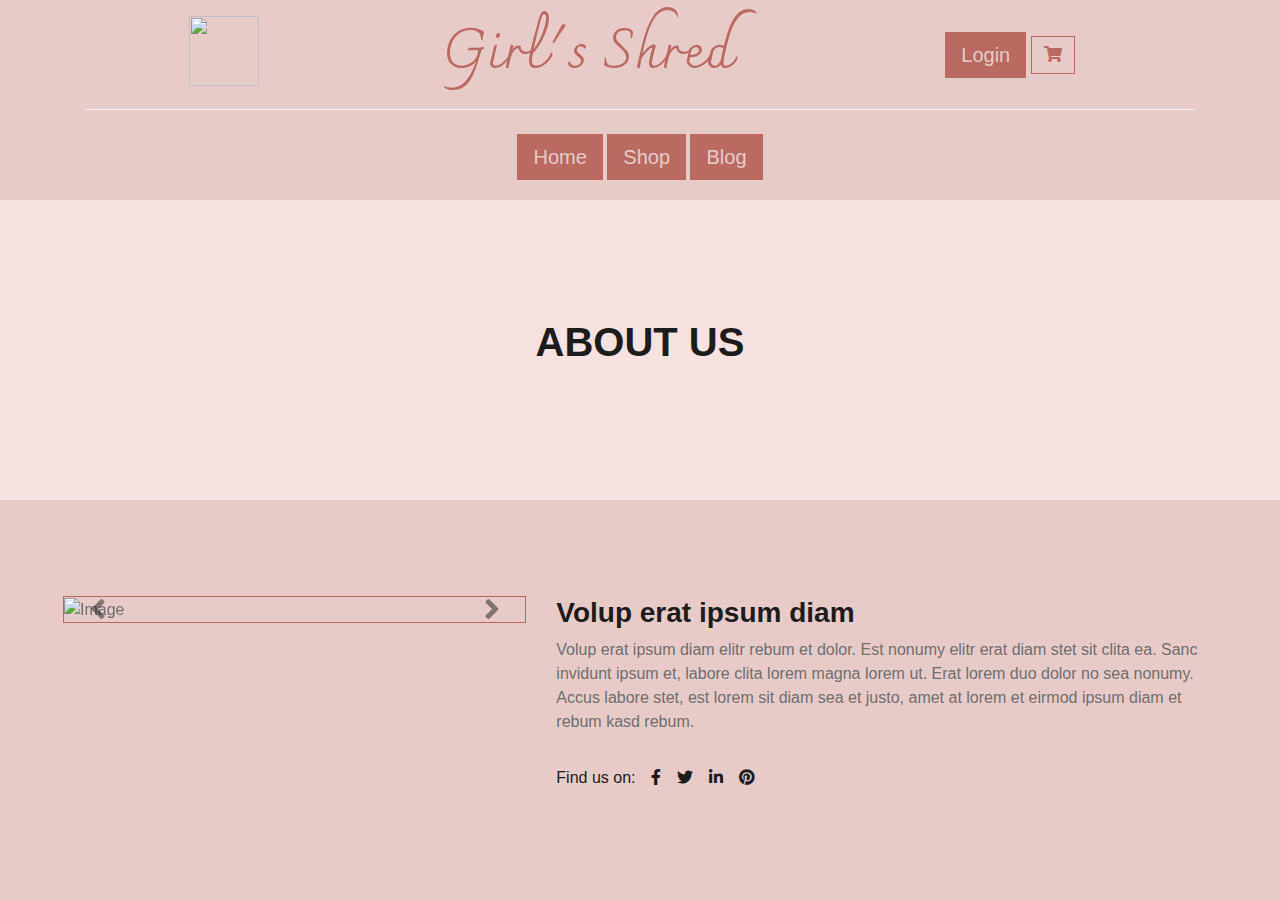
==== commit aff2fe05: "Update about.html" ====
--- a/about.html
+++ b/about.html
@@ -45,7 +45,6 @@
           <button type="button" class="btn btn-outline-primary me-2 navbar-button btn-lg display-4">Login</button>
           <a href="cart2.html" class="btn border">
               <i class="fas fa-shopping-cart text-primary"></i>
-              <div class="cart-items-no badge" id="cart-items-no">0</div>
           </a>
         </div>
         
--- a/css/styles.css
+++ b/css/styles.css
@@ -206,7 +206,7 @@
 
 .slider_text > span {
     /* text-transform: capitalize; */
-    font-size:4vh;
+    font-size:3.5vh;
     color:white;
     font-weight: 10;
     font-family: 'Merienda', cursive;
@@ -220,13 +220,13 @@
     font-size: 8vh;
     
     
-    line-height: 1.14;
+    line-height: 1;
     font-weight: 550;
   }
 
   .hero-text{
-    padding-bottom: 10px;
-    padding-top: 10px;
+    padding-bottom: 5px;
+    padding-top: 5px;
   }
   .slider_text{
     
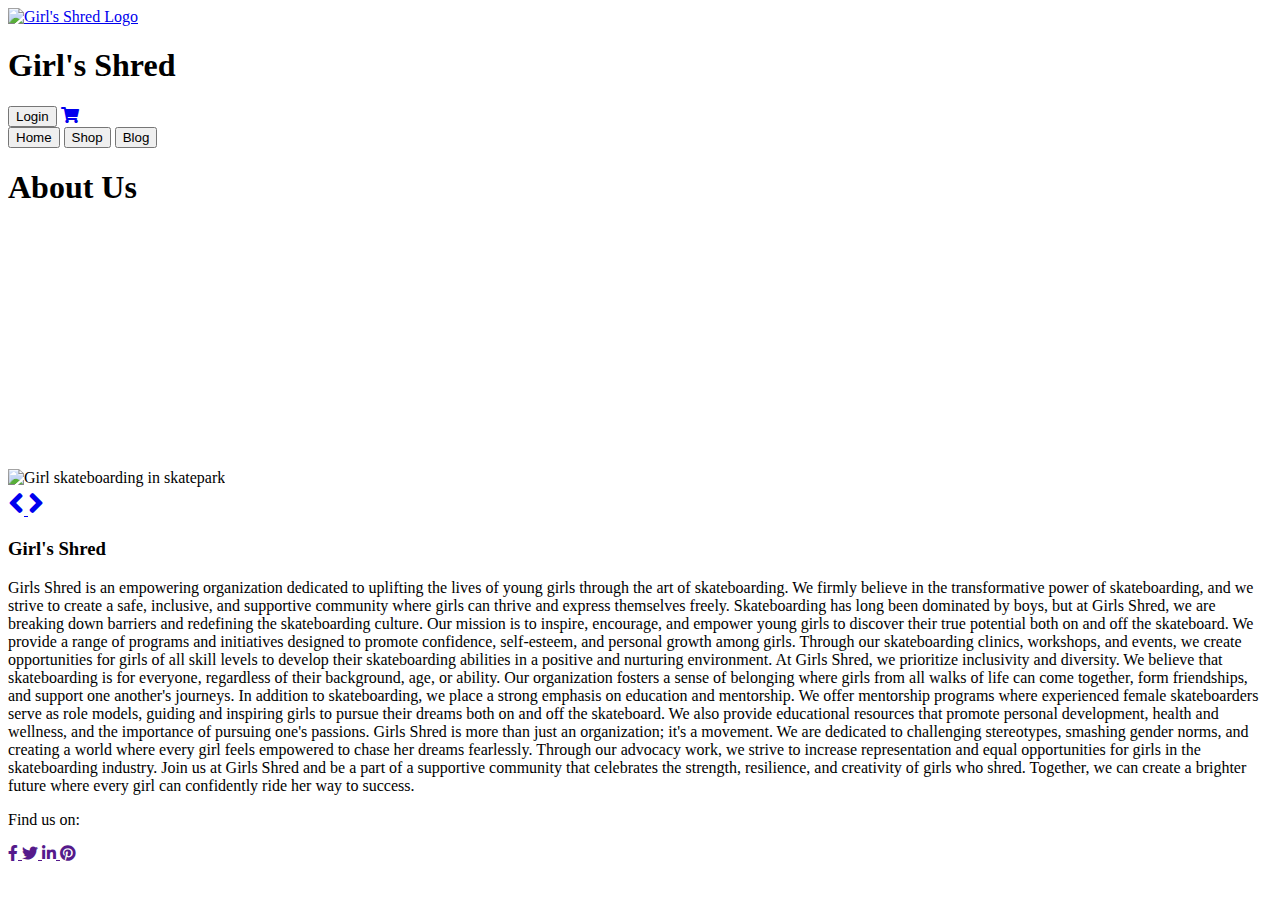
==== commit 8e30ec84: "Add files via upload" ====
--- a/about.html
+++ b/about.html
@@ -16,67 +16,63 @@
    
    <!-- Google fonts -->
     <link rel="preconnect" href="https://fonts.googleapis.com">
-<link rel="preconnect" href="https://fonts.gstatic.com" crossorigin>
-<link href="https://fonts.googleapis.com/css2?family=Charmonman&display=swap" rel="stylesheet">
+    <link rel="preconnect" href="https://fonts.gstatic.com" crossorigin>
+    <link href="https://fonts.googleapis.com/css2?family=Charmonman&display=swap" rel="stylesheet">
 
-<link rel="preconnect" href="https://fonts.googleapis.com">
-<link rel="preconnect" href="https://fonts.gstatic.com" crossorigin>
-<link href="https://fonts.googleapis.com/css2?family=Merienda:wght@300&display=swap" rel="stylesheet">
+   <link rel="preconnect" href="https://fonts.googleapis.com">
+   <link rel="preconnect" href="https://fonts.gstatic.com" crossorigin>
+   <link href="https://fonts.googleapis.com/css2?family=Merienda:wght@300&display=swap" rel="stylesheet">
 
-<!-- stylesheets -->
-<link rel="stylesheet" href="/css/styles.css">
-<link rel="stylesheet" href="/css/style.css">
-  </head>
+   <!-- stylesheets -->
+   <link rel="stylesheet" href="css/styles.css">
+   <link rel="stylesheet" href="css/style.css">
+</head>
+
 <body>
     <!-- heading -->
     <div class="container pg-color">
       <header class="d-flex flex-wrap align-items-center justify-content-center justify-content-md-between py-3 mb-4 border-bottom">
         <div class="col-md-auto col-lg-3 mb-2 mb-md-0 align-items-center text-center" >
-          <a href="/" class="d-inline-flex link-body-emphasis text-decoration-none">
-           
-            <img src="./img/logo2.png" class="logo">
+          <a href="/" class="d-inline-flex link-body-emphasis text-decoration-none">          
+            <img src="./img/logo2.png" class="logo"  alt="Girl's Shred Logo">
           </a>
         </div>   
         <h1 class="display-4  nav col-lg-5 col-md-auto mb-2 justify-content-center mb-md-0 navbar-heading">
           Girl's Shred
-        </h1>    
-        
+        </h1>           
         <div class="col-md-auto col-lg-4 text-center">
           <button type="button" class="btn btn-outline-primary me-2 navbar-button btn-lg display-4">Login</button>
           <a href="cart2.html" class="btn border">
               <i class="fas fa-shopping-cart text-primary"></i>
           </a>
-        </div>
-        
+        </div>      
       </header>
-  </div>
-    <div class="col-md-12 col-lg-12 text-center nav-buttons container-fluid">
+   </div>
+   <div class="col-md-12 col-lg-12 text-center nav-buttons container-fluid">
         <a href="index.html" ><button type="button" class="btn btn-outline-primary me-2 navbar-button btn-lg display-4">Home</button></a>
         <a href="shop2.html" ><button type="button" class="btn btn-outline-primary me-2 navbar-button btn-lg display-4">Shop</button></a>
         <a href="blog.html" ><button type="button" class="btn btn-outline-primary me-2 navbar-button btn-lg display-4">Blog</button></a>
-      </div> 
+   </div> 
       <!-- heading -end -->
 
       <!-- Page Header Start -->
     <div class="container-fluid bg-footer mb-5">
         <div class="d-flex flex-column align-items-center justify-content-center" style="min-height: 300px">
-            <h1 class="font-weight-semi-bold text-uppercase mb-3">About Us</h1>
-            
+            <h1 class="font-weight-semi-bold text-uppercase mb-3">About Us</h1>       
         </div>
     </div>
     <!-- Page Header End -->
 
 
-    <!-- Shop Detail Start -->
+    <!-- About us Start -->
     <div class="container-fluid py-5">
         <div class="row px-xl-5">
             <div class="col-lg-5 pb-5">
                 <div id="product-carousel" class="carousel slide" data-ride="carousel">
                     <div class="carousel-inner border">
                         <div class="carousel-item active">
-                            <img class="w-100 h-100" src="img/home.jpg" alt="Image">
-                        </div>
-                        
+                            <img src="./img/home.jpg" class="d-block w-100" alt="Girl skateboarding in skatepark">
+                        </div>                       
                     </div>
                     <a class="carousel-control-prev" href="#product-carousel" data-slide="prev">
                         <i class="fa fa-2x fa-angle-left text-dark"></i>
@@ -86,15 +82,17 @@
                     </a>
                 </div>
             </div>
-
             <div class="col-lg-7 pb-5">
-                <h3 class="font-weight-semi-bold">Volup erat ipsum diam </h3>
-                
-              
-                <p class="mb-4">Volup erat ipsum diam elitr rebum et dolor. Est nonumy elitr erat diam stet sit clita ea. Sanc invidunt ipsum et, labore clita lorem magna lorem ut. Erat lorem duo dolor no sea nonumy. Accus labore stet, est lorem sit diam sea et justo, amet at lorem et eirmod ipsum diam et rebum kasd rebum.</p>
-                
-               
-                
+                <h3 class="display-4  nav col-lg-5 col-md-auto mb-2 justify-content-center mb-md-0 navbar-heading">
+                    Girl's Shred
+                  </h3>               
+                <p class="mb-4 about-text">Girls Shred is an empowering organization dedicated to uplifting the lives of young girls through the art of skateboarding. We firmly believe in the transformative power of skateboarding, and we strive to create a safe, inclusive, and supportive community where girls can thrive and express themselves freely.
+                    Skateboarding has long been dominated by boys, but at Girls Shred, we are breaking down barriers and redefining the skateboarding culture. Our mission is to inspire, encourage, and empower young girls to discover their true potential both on and off the skateboard.                  
+                    We provide a range of programs and initiatives designed to promote confidence, self-esteem, and personal growth among girls. Through our skateboarding clinics, workshops, and events, we create opportunities for girls of all skill levels to develop their skateboarding abilities in a positive and nurturing environment.                   
+                    At Girls Shred, we prioritize inclusivity and diversity. We believe that skateboarding is for everyone, regardless of their background, age, or ability. Our organization fosters a sense of belonging where girls from all walks of life can come together, form friendships, and support one another's journeys.                   
+                    In addition to skateboarding, we place a strong emphasis on education and mentorship. We offer mentorship programs where experienced female skateboarders serve as role models, guiding and inspiring girls to pursue their dreams both on and off the skateboard. We also provide educational resources that promote personal development, health and wellness, and the importance of pursuing one's passions.                   
+                    Girls Shred is more than just an organization; it's a movement. We are dedicated to challenging stereotypes, smashing gender norms, and creating a world where every girl feels empowered to chase her dreams fearlessly. Through our advocacy work, we strive to increase representation and equal opportunities for girls in the skateboarding industry.                   
+                    Join us at Girls Shred and be a part of a supportive community that celebrates the strength, resilience, and creativity of girls who shred. Together, we can create a brighter future where every girl can confidently ride her way to success.</p>              
                 <div class="d-flex pt-2">
                     <p class="text-dark font-weight-medium mb-0 mr-2">Find us on:</p>
                     <div class="d-inline-flex">
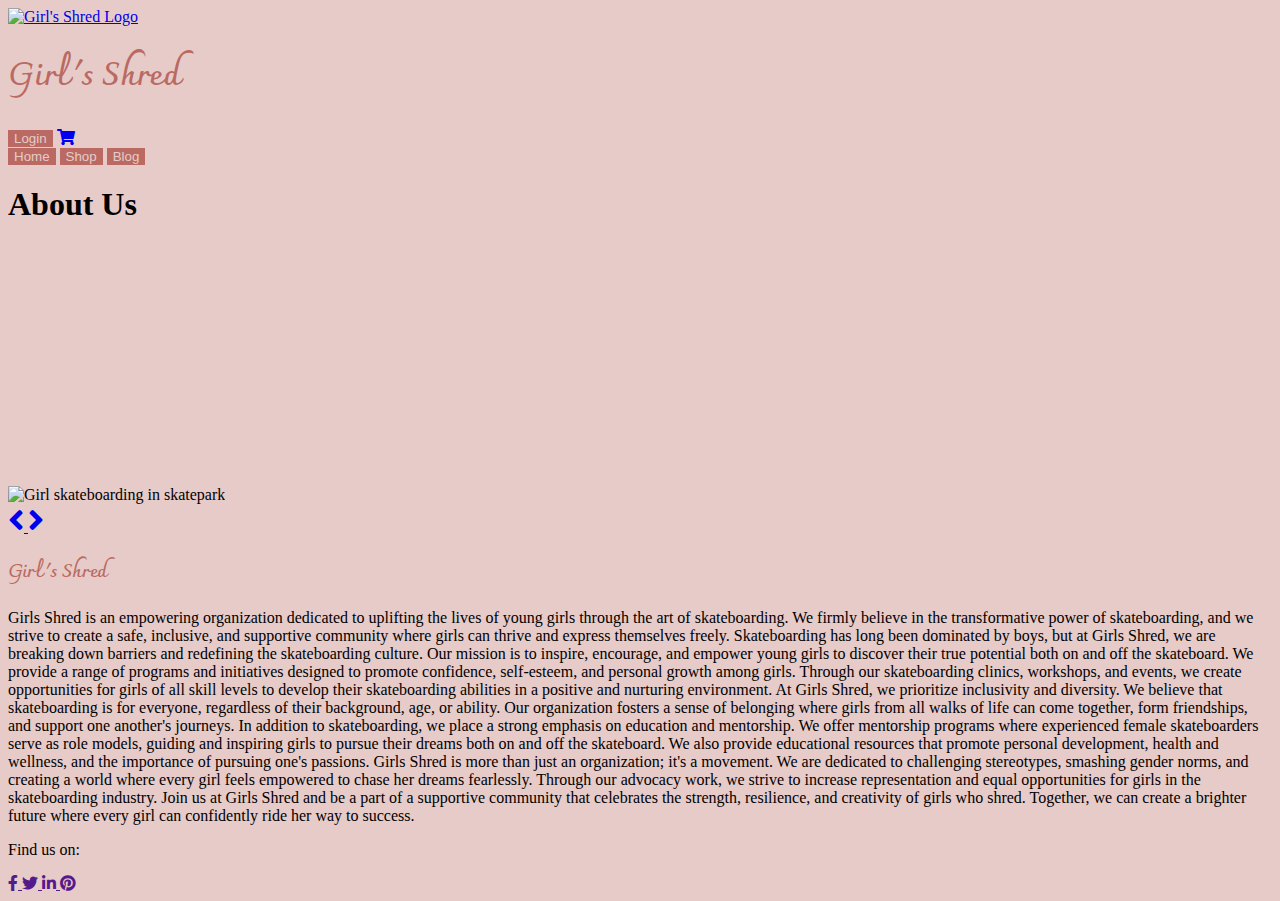
==== commit c234b83c: "Update about.html" ====
--- a/about.html
+++ b/about.html
@@ -43,15 +43,16 @@
         <div class="col-md-auto col-lg-4 text-center">
           <button type="button" class="btn btn-outline-primary me-2 navbar-button btn-lg display-4">Login</button>
           <a href="cart2.html" class="btn border">
-              <i class="fas fa-shopping-cart text-primary"></i>
-          </a>
+            <i class="fas fa-shopping-cart text-primary"></i>
+            <div class="cart-items-no badge"></div>
+    </a>
         </div>      
       </header>
    </div>
    <div class="col-md-12 col-lg-12 text-center nav-buttons container-fluid">
-        <a href="index.html" ><button type="button" class="btn btn-outline-primary me-2 navbar-button btn-lg display-4">Home</button></a>
-        <a href="shop2.html" ><button type="button" class="btn btn-outline-primary me-2 navbar-button btn-lg display-4">Shop</button></a>
-        <a href="blog.html" ><button type="button" class="btn btn-outline-primary me-2 navbar-button btn-lg display-4">Blog</button></a>
+        <a href="index.html" ><button type="button" class="btn btn-primary me-2 navbar-button btn-lg display-4">Home</button></a>
+        <a href="shop2.html" ><button type="button" class="btn btn-primary me-2 navbar-button btn-lg display-4">Shop</button></a>
+        <a href="blog.html" ><button type="button" class="btn btn-primary me-2 navbar-button btn-lg display-4">Blog</button></a>
    </div> 
       <!-- heading -end -->
 
@@ -116,6 +117,8 @@
       
     </div>
     <!-- Shop Detail End -->
-    
+    <script src ='js/cartquantity.js'></script>
+    <script src="js/shopItems.js"></script>
+   
 </body>
 </html>
--- a/css/styles.css
+++ b/css/styles.css
@@ -0,0 +1,306 @@
+body{
+    background-color:   #e7cbc9  !important;
+}
+
+.navbar-button{
+    background-color:  #ba6a62 !important;
+     border: none  !important;
+     color: #e7cbc9  !important;
+}
+.cart-row{
+   height: fit-content;
+}
+
+.navbar-heading{
+    color:  #ba6a62 !important;
+    font-family: 'Charmonman', cursive;
+}
+
+.cart-heading{
+    padding-left: 2.5%;
+    color: rgb(176, 214, 218);
+}
+.product-description{
+    display: inline-block;
+    text-align: left;
+    padding-left: 20px;
+    vertical-align: middle;
+    color: rgb(216, 240, 242);
+
+}
+.cart-sub-heading-row{
+    height: 60px;
+    max-height: 80px;
+  
+    
+}
+
+.cart-subheadings{
+    height: fit-content;
+    color:rgb(216, 240, 242);
+}
+
+.cart-subheading-md{
+    visibility: hidden;
+}
+
+.underline{
+    color:rgb(216, 240, 242);
+}
+.cart-image{
+    min-width: 250px;
+    min-height: 250px;
+}
+.price{
+   text-align: center;
+  margin-top: 45%;
+  display: inline-block;
+  padding-left: 10px  ;
+  color:rgb(216, 240, 242);
+}
+
+.currency{
+    margin-top: 45%;
+    display: inline-block;
+    color:rgb(216, 240, 242);
+}
+.shopping-bag-container{
+    width: 98%;
+    margin-left: auto;
+    margin-right: auto;
+    height: fit-content;
+    background-color: rgb(78, 92, 141)  !important;
+   height: 100vh;
+
+}
+
+.subtotal-bar{
+    background-color: rgb(19, 28, 75);
+}
+
+.subtotal-button-left{
+    margin-left: 10%;
+    background-color:  rgb(78, 92, 141)    !important;
+    border: none !important;
+}
+
+.subtotal-button-right{
+    margin-right: 10%;
+    background-color:  rgb(78, 92, 141)     !important;
+    border: none !important;
+}
+
+.subtotal{
+    color: rgb(176, 214, 218);
+}
+.subtotal-value{
+    padding-left: 15px;
+    color:  rgb(176, 214, 218);
+    padding-bottom: 8px;
+}
+
+.quantity-button{
+    text-align: center;
+    width: 35px;
+    background-color:   rgb(26, 36, 93) !important;
+     border: none !important;
+     color:rgb(143, 194, 199) !important;
+}
+
+.quantity-item2{
+    display: inline-block;
+    text-align: center;
+    padding-top: 45%;
+    padding-left: 10%;
+    padding-right: 10%;
+    font-size: 20px;
+    color:rgb(216, 240, 242);
+}
+
+.total-item1{
+    text-align: center;
+ margin-top: 45%;
+  display: inline-block;
+  padding-left: 10px;
+  color:rgb(216, 240, 242);
+}
+
+.remove-button{
+    background-color:  rgb(26, 36, 93) !important;
+     border: none !important;
+     color: rgb(143, 194, 199) !important;
+}
+.remove-button-div{
+   padding-top: 45%;
+   
+}
+
+.product-heading{
+    visibility: hidden;
+   
+}
+
+.hero-buttons{
+
+}
+
+@media  (max-width: 991.5px) {
+.cart-subheadings{
+    visibility: hidden;
+}
+
+.product-heading{
+    visibility: visible;
+    padding-top: 10%;
+    color:rgb(216, 240, 242);
+}
+
+.cart-subheading-md{
+    visibility: visible;
+    color:rgb(216, 240, 242);
+}
+
+.price{
+    text-align: center;
+   margin-top: 5%;
+   display: inline-block;
+   padding-left: 10px  ;
+ }
+
+ .currency{
+    margin-top: 5%;
+    display: inline-block;
+}
+
+.quantity-item2{
+    display: inline-block;
+    text-align: center;
+    padding-top: 5%;
+    padding-left: 10%;
+    padding-right: 10%;
+    font-size: 20px;
+}
+
+.total-item1{
+    text-align: center;
+ margin-top: 5%;
+  display: inline-block;
+  padding-left: 10px;
+}
+
+.remove-button{
+    padding-top: 5%;
+ }
+
+ .remove-button-div{
+    padding-top: 5%;
+    
+ }
+
+}
+
+.logo{
+    width: 70px;
+    height: 70px;
+}
+
+.slider_text > span {
+    /* text-transform: capitalize; */
+
+   
+    color:white;
+    font-weight: 10;
+    font-family: 'Merienda', cursive;
+    display: block;
+    width: 100%;
+    font-size: 3vw;
+    
+  }
+
+   .slider_text h3 {
+    
+    color:  #ba6a62 !important;
+    font-family: 'Charmonman', cursive;
+    font-size:4vw;
+    
+    
+  
+  }
+
+@media  (max-width: 500px) {
+
+    .slider_text > span {
+        /* text-transform: capitalize; */
+    
+       
+        color:white;
+        font-weight: 10;
+        font-family: 'Merienda', cursive;
+        display: block;
+        width: 100%;
+        font-size: 4.5vw;
+        
+      }
+
+      .slider_text h3 {
+    
+        color:  #ba6a62 !important;
+        font-family: 'Charmonman', cursive;
+        font-size:6vw;
+        
+        
+        
+      }
+    .slider_text{
+    
+        position: relative;
+        top: 1px;
+        bottom: 40px;
+        left: 15px;
+        width: 800px;
+        text-align: left;
+        z-index: 9999;
+        
+      
+  }
+   
+    }
+
+
+  
+  .slider_text{
+    
+        position: relative;
+        top: 1px;
+        bottom: 40px;
+        left: 15px;
+        width: 600px;
+        text-align: left;
+        z-index: 9999;
+        
+      
+  }
+
+.carousel-item {
+    transition-duration: 1.5s !important;
+    
+  }
+
+  .slider-inner {
+    position: absolute;
+    overflow: hidden;
+    opacity: 1;
+    visibility: visible;
+    width: 100%;
+    height: 100%;
+    background-position: center center;
+    background-repeat: no-repeat;
+    background-size: cover;
+   
+  }
+
+ .hero-img{
+    min-height: 300px;
+ }
+
+  
